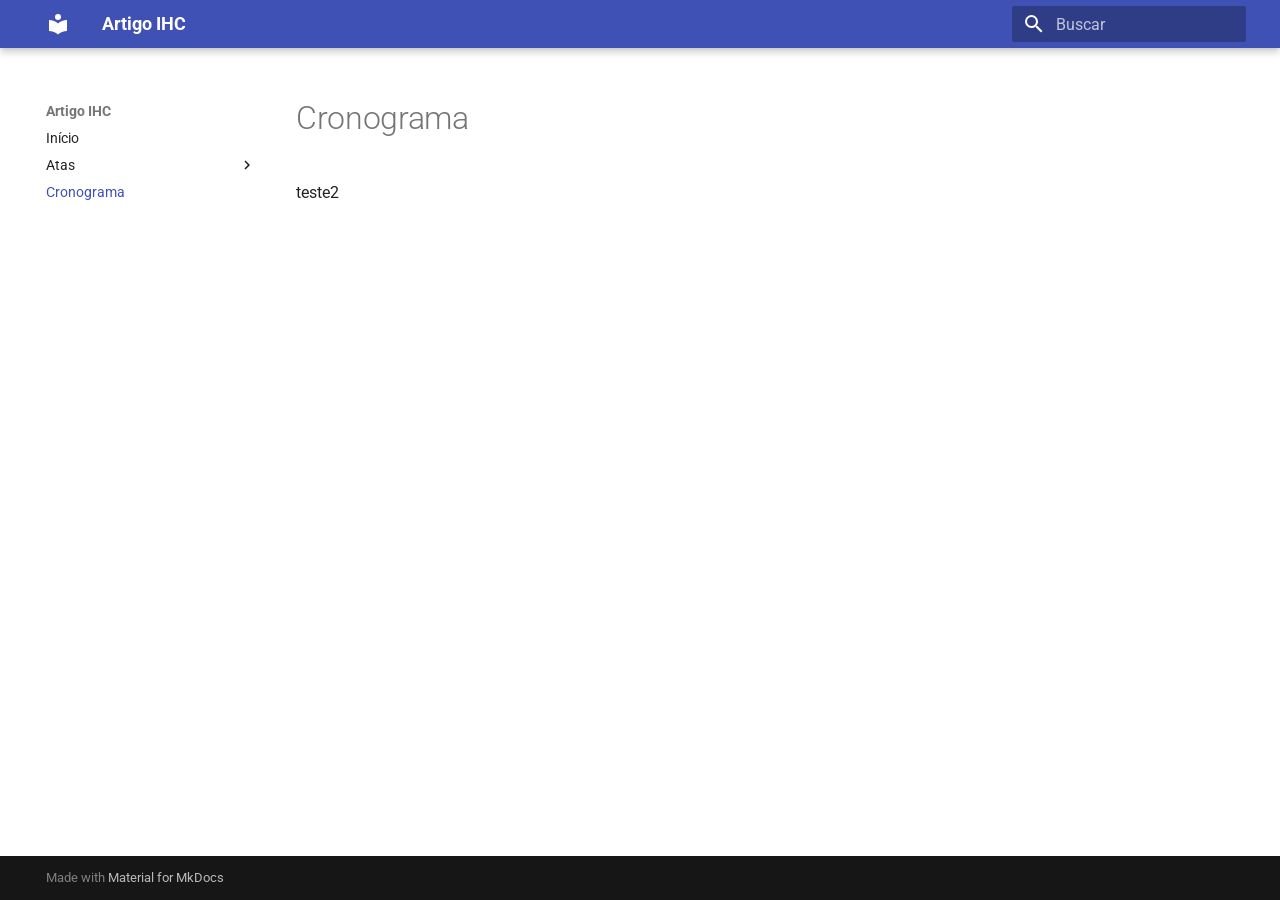
==== cronograma/index.html @ 615560b3 "Deployed ac3509b with MkDocs version: 1.6.1" ====
<!doctype html>
<html lang="pt" class="no-js">
  <head>
    
      <meta charset="utf-8">
      <meta name="viewport" content="width=device-width,initial-scale=1">
      
        <meta name="description" content="Documentação e acompanhamento do desenvolvimento do artigo">
      
      
      
      
        <link rel="prev" href="../atas/02_02/">
      
      
      
      <link rel="icon" href="../assets/images/favicon.png">
      <meta name="generator" content="mkdocs-1.6.1, mkdocs-material-9.6.21">
    
    
      
        <title>Cronograma - Artigo IHC</title>
      
    
    
      <link rel="stylesheet" href="../assets/stylesheets/main.2a3383ac.min.css">
      
        
        <link rel="stylesheet" href="../assets/stylesheets/palette.06af60db.min.css">
      
      


    
    
      
    
    
      
        
        
        <link rel="preconnect" href="https://fonts.gstatic.com" crossorigin>
        <link rel="stylesheet" href="https://fonts.googleapis.com/css?family=Roboto:300,300i,400,400i,700,700i%7CRoboto+Mono:400,400i,700,700i&display=fallback">
        <style>:root{--md-text-font:"Roboto";--md-code-font:"Roboto Mono"}</style>
      
    
    
    <script>__md_scope=new URL("..",location),__md_hash=e=>[...e].reduce(((e,_)=>(e<<5)-e+_.charCodeAt(0)),0),__md_get=(e,_=localStorage,t=__md_scope)=>JSON.parse(_.getItem(t.pathname+"."+e)),__md_set=(e,_,t=localStorage,a=__md_scope)=>{try{t.setItem(a.pathname+"."+e,JSON.stringify(_))}catch(e){}}</script>
    
      

    
    
    
  </head>
  
  
    
    
    
    
    
    <body dir="ltr" data-md-color-scheme="default" data-md-color-primary="indigo" data-md-color-accent="indigo">
  
    
    <input class="md-toggle" data-md-toggle="drawer" type="checkbox" id="__drawer" autocomplete="off">
    <input class="md-toggle" data-md-toggle="search" type="checkbox" id="__search" autocomplete="off">
    <label class="md-overlay" for="__drawer"></label>
    <div data-md-component="skip">
      
    </div>
    <div data-md-component="announce">
      
    </div>
    
    
      

  

<header class="md-header md-header--shadow" data-md-component="header">
  <nav class="md-header__inner md-grid" aria-label="Cabeçalho">
    <a href=".." title="Artigo IHC" class="md-header__button md-logo" aria-label="Artigo IHC" data-md-component="logo">
      
  
  <svg xmlns="http://www.w3.org/2000/svg" viewBox="0 0 24 24"><path d="M12 8a3 3 0 0 0 3-3 3 3 0 0 0-3-3 3 3 0 0 0-3 3 3 3 0 0 0 3 3m0 3.54C9.64 9.35 6.5 8 3 8v11c3.5 0 6.64 1.35 9 3.54 2.36-2.19 5.5-3.54 9-3.54V8c-3.5 0-6.64 1.35-9 3.54"/></svg>

    </a>
    <label class="md-header__button md-icon" for="__drawer">
      
      <svg xmlns="http://www.w3.org/2000/svg" viewBox="0 0 24 24"><path d="M3 6h18v2H3zm0 5h18v2H3zm0 5h18v2H3z"/></svg>
    </label>
    <div class="md-header__title" data-md-component="header-title">
      <div class="md-header__ellipsis">
        <div class="md-header__topic">
          <span class="md-ellipsis">
            Artigo IHC
          </span>
        </div>
        <div class="md-header__topic" data-md-component="header-topic">
          <span class="md-ellipsis">
            
              Cronograma
            
          </span>
        </div>
      </div>
    </div>
    
      
    
    
    
    
      
      
        <label class="md-header__button md-icon" for="__search">
          
          <svg xmlns="http://www.w3.org/2000/svg" viewBox="0 0 24 24"><path d="M9.5 3A6.5 6.5 0 0 1 16 9.5c0 1.61-.59 3.09-1.56 4.23l.27.27h.79l5 5-1.5 1.5-5-5v-.79l-.27-.27A6.52 6.52 0 0 1 9.5 16 6.5 6.5 0 0 1 3 9.5 6.5 6.5 0 0 1 9.5 3m0 2C7 5 5 7 5 9.5S7 14 9.5 14 14 12 14 9.5 12 5 9.5 5"/></svg>
        </label>
        <div class="md-search" data-md-component="search" role="dialog">
  <label class="md-search__overlay" for="__search"></label>
  <div class="md-search__inner" role="search">
    <form class="md-search__form" name="search">
      <input type="text" class="md-search__input" name="query" aria-label="Buscar" placeholder="Buscar" autocapitalize="off" autocorrect="off" autocomplete="off" spellcheck="false" data-md-component="search-query" required>
      <label class="md-search__icon md-icon" for="__search">
        
        <svg xmlns="http://www.w3.org/2000/svg" viewBox="0 0 24 24"><path d="M9.5 3A6.5 6.5 0 0 1 16 9.5c0 1.61-.59 3.09-1.56 4.23l.27.27h.79l5 5-1.5 1.5-5-5v-.79l-.27-.27A6.52 6.52 0 0 1 9.5 16 6.5 6.5 0 0 1 3 9.5 6.5 6.5 0 0 1 9.5 3m0 2C7 5 5 7 5 9.5S7 14 9.5 14 14 12 14 9.5 12 5 9.5 5"/></svg>
        
        <svg xmlns="http://www.w3.org/2000/svg" viewBox="0 0 24 24"><path d="M20 11v2H8l5.5 5.5-1.42 1.42L4.16 12l7.92-7.92L13.5 5.5 8 11z"/></svg>
      </label>
      <nav class="md-search__options" aria-label="Pesquisar">
        
        <button type="reset" class="md-search__icon md-icon" title="Limpar" aria-label="Limpar" tabindex="-1">
          
          <svg xmlns="http://www.w3.org/2000/svg" viewBox="0 0 24 24"><path d="M19 6.41 17.59 5 12 10.59 6.41 5 5 6.41 10.59 12 5 17.59 6.41 19 12 13.41 17.59 19 19 17.59 13.41 12z"/></svg>
        </button>
      </nav>
      
    </form>
    <div class="md-search__output">
      <div class="md-search__scrollwrap" tabindex="0" data-md-scrollfix>
        <div class="md-search-result" data-md-component="search-result">
          <div class="md-search-result__meta">
            Inicializando busca
          </div>
          <ol class="md-search-result__list" role="presentation"></ol>
        </div>
      </div>
    </div>
  </div>
</div>
      
    
    
  </nav>
  
</header>
    
    <div class="md-container" data-md-component="container">
      
      
        
          
        
      
      <main class="md-main" data-md-component="main">
        <div class="md-main__inner md-grid">
          
            
              
              <div class="md-sidebar md-sidebar--primary" data-md-component="sidebar" data-md-type="navigation" >
                <div class="md-sidebar__scrollwrap">
                  <div class="md-sidebar__inner">
                    



<nav class="md-nav md-nav--primary" aria-label="Navegação" data-md-level="0">
  <label class="md-nav__title" for="__drawer">
    <a href=".." title="Artigo IHC" class="md-nav__button md-logo" aria-label="Artigo IHC" data-md-component="logo">
      
  
  <svg xmlns="http://www.w3.org/2000/svg" viewBox="0 0 24 24"><path d="M12 8a3 3 0 0 0 3-3 3 3 0 0 0-3-3 3 3 0 0 0-3 3 3 3 0 0 0 3 3m0 3.54C9.64 9.35 6.5 8 3 8v11c3.5 0 6.64 1.35 9 3.54 2.36-2.19 5.5-3.54 9-3.54V8c-3.5 0-6.64 1.35-9 3.54"/></svg>

    </a>
    Artigo IHC
  </label>
  
  <ul class="md-nav__list" data-md-scrollfix>
    
      
      
  
  
  
  
    <li class="md-nav__item">
      <a href=".." class="md-nav__link">
        
  
  
  <span class="md-ellipsis">
    Início
    
  </span>
  

      </a>
    </li>
  

    
      
      
  
  
  
  
    
    
    
    
    
    <li class="md-nav__item md-nav__item--nested">
      
        
        
        <input class="md-nav__toggle md-toggle " type="checkbox" id="__nav_2" >
        
          
          <label class="md-nav__link" for="__nav_2" id="__nav_2_label" tabindex="0">
            
  
  
  <span class="md-ellipsis">
    Atas
    
  </span>
  

            <span class="md-nav__icon md-icon"></span>
          </label>
        
        <nav class="md-nav" data-md-level="1" aria-labelledby="__nav_2_label" aria-expanded="false">
          <label class="md-nav__title" for="__nav_2">
            <span class="md-nav__icon md-icon"></span>
            Atas
          </label>
          <ul class="md-nav__list" data-md-scrollfix>
            
              
                
  
  
  
  
    <li class="md-nav__item">
      <a href="../atas/02_02/" class="md-nav__link">
        
  
  
  <span class="md-ellipsis">
    02-02
    
  </span>
  

      </a>
    </li>
  

              
            
          </ul>
        </nav>
      
    </li>
  

    
      
      
  
  
    
  
  
  
    <li class="md-nav__item md-nav__item--active">
      
      <input class="md-nav__toggle md-toggle" type="checkbox" id="__toc">
      
      
      
      <a href="./" class="md-nav__link md-nav__link--active">
        
  
  
  <span class="md-ellipsis">
    Cronograma
    
  </span>
  

      </a>
      
    </li>
  

    
  </ul>
</nav>
                  </div>
                </div>
              </div>
            
            
              
              <div class="md-sidebar md-sidebar--secondary" data-md-component="sidebar" data-md-type="toc" >
                <div class="md-sidebar__scrollwrap">
                  <div class="md-sidebar__inner">
                    

<nav class="md-nav md-nav--secondary" aria-label="Índice">
  
  
  
  
</nav>
                  </div>
                </div>
              </div>
            
          
          
            <div class="md-content" data-md-component="content">
              <article class="md-content__inner md-typeset">
                
                  



  <h1>Cronograma</h1>

<p>teste2</p>












                
              </article>
            </div>
          
          
<script>var target=document.getElementById(location.hash.slice(1));target&&target.name&&(target.checked=target.name.startsWith("__tabbed_"))</script>
        </div>
        
      </main>
      
        <footer class="md-footer">
  
  <div class="md-footer-meta md-typeset">
    <div class="md-footer-meta__inner md-grid">
      <div class="md-copyright">
  
  
    Made with
    <a href="https://squidfunk.github.io/mkdocs-material/" target="_blank" rel="noopener">
      Material for MkDocs
    </a>
  
</div>
      
    </div>
  </div>
</footer>
      
    </div>
    <div class="md-dialog" data-md-component="dialog">
      <div class="md-dialog__inner md-typeset"></div>
    </div>
    
    
    
      
      <script id="__config" type="application/json">{"base": "..", "features": [], "search": "../assets/javascripts/workers/search.973d3a69.min.js", "tags": null, "translations": {"clipboard.copied": "Copiado para \u00e1rea de transfer\u00eancia", "clipboard.copy": "Copiar para \u00e1rea de transfer\u00eancia", "search.result.more.one": "mais 1 nesta p\u00e1gina", "search.result.more.other": "# mais nesta p\u00e1gina", "search.result.none": "Nenhum documento encontrado", "search.result.one": "1 documento encontrado", "search.result.other": "# documentos encontrados", "search.result.placeholder": "Digite para iniciar a busca", "search.result.term.missing": "Ausente", "select.version": "Selecione a vers\u00e3o"}, "version": null}</script>
    
    
      <script src="../assets/javascripts/bundle.f55a23d4.min.js"></script>
      
    
  </body>
</html>
---- assets/stylesheets/main.2a3383ac.min.css ----
@charset "UTF-8";html{-webkit-text-size-adjust:none;-moz-text-size-adjust:none;text-size-adjust:none;box-sizing:border-box}*,:after,:before{box-sizing:inherit}@media (prefers-reduced-motion){*,:after,:before{transition:none!important}}body{margin:0}a,button,input,label{-webkit-tap-highlight-color:transparent}a{color:inherit;text-decoration:none}hr{border:0;box-sizing:initial;display:block;height:.05rem;overflow:visible;padding:0}small{font-size:80%}sub,sup{line-height:1em}img{border-style:none}table{border-collapse:initial;border-spacing:0}td,th{font-weight:400;vertical-align:top}button{background:#0000;border:0;font-family:inherit;font-size:inherit;margin:0;padding:0}input{border:0;outline:none}:root{--md-primary-fg-color:#4051b5;--md-primary-fg-color--light:#5d6cc0;--md-primary-fg-color--dark:#303fa1;--md-primary-bg-color:#fff;--md-primary-bg-color--light:#ffffffb3;--md-accent-fg-color:#526cfe;--md-accent-fg-color--transparent:#526cfe1a;--md-accent-bg-color:#fff;--md-accent-bg-color--light:#ffffffb3}[data-md-color-scheme=default]{color-scheme:light}[data-md-color-scheme=default] img[src$="#gh-dark-mode-only"],[data-md-color-scheme=default] img[src$="#only-dark"]{display:none}:root,[data-md-color-scheme=default]{--md-hue:225deg;--md-default-fg-color:#000000de;--md-default-fg-color--light:#0000008a;--md-default-fg-color--lighter:#00000052;--md-default-fg-color--lightest:#00000012;--md-default-bg-color:#fff;--md-default-bg-color--light:#ffffffb3;--md-default-bg-color--lighter:#ffffff4d;--md-default-bg-color--lightest:#ffffff1f;--md-code-fg-color:#36464e;--md-code-bg-color:#f5f5f5;--md-code-hl-color:#4287ff;--md-code-hl-color--light:#4287ff1a;--md-code-hl-number-color:#d52a2a;--md-code-hl-special-color:#db1457;--md-code-hl-function-color:#a846b9;--md-code-hl-constant-color:#6e59d9;--md-code-hl-keyword-color:#3f6ec6;--md-code-hl-string-color:#1c7d4d;--md-code-hl-name-color:var(--md-code-fg-color);--md-code-hl-operator-color:var(--md-default-fg-color--light);--md-code-hl-punctuation-color:var(--md-default-fg-color--light);--md-code-hl-comment-color:var(--md-default-fg-color--light);--md-code-hl-generic-color:var(--md-default-fg-color--light);--md-code-hl-variable-color:var(--md-default-fg-color--light);--md-typeset-color:var(--md-default-fg-color);--md-typeset-a-color:var(--md-primary-fg-color);--md-typeset-del-color:#f5503d26;--md-typeset-ins-color:#0bd57026;--md-typeset-kbd-color:#fafafa;--md-typeset-kbd-accent-color:#fff;--md-typeset-kbd-border-color:#b8b8b8;--md-typeset-mark-color:#ffff0080;--md-typeset-table-color:#0000001f;--md-typeset-table-color--light:rgba(0,0,0,.035);--md-admonition-fg-color:var(--md-default-fg-color);--md-admonition-bg-color:var(--md-default-bg-color);--md-warning-fg-color:#000000de;--md-warning-bg-color:#ff9;--md-footer-fg-color:#fff;--md-footer-fg-color--light:#ffffffb3;--md-footer-fg-color--lighter:#ffffff73;--md-footer-bg-color:#000000de;--md-footer-bg-color--dark:#00000052;--md-shadow-z1:0 0.2rem 0.5rem #0000000d,0 0 0.05rem #0000001a;--md-shadow-z2:0 0.2rem 0.5rem #0000001a,0 0 0.05rem #00000040;--md-shadow-z3:0 0.2rem 0.5rem #0003,0 0 0.05rem #00000059}.md-icon svg{fill:currentcolor;display:block;height:1.2rem;width:1.2rem}body{-webkit-font-smoothing:antialiased;-moz-osx-font-smoothing:grayscale;--md-text-font-family:var(--md-text-font,_),-apple-system,BlinkMacSystemFont,Helvetica,Arial,sans-serif;--md-code-font-family:var(--md-code-font,_),SFMono-Regular,Consolas,Menlo,monospace}aside,body,input{font-feature-settings:"kern","liga";color:var(--md-typeset-color);font-family:var(--md-text-font-family)}code,kbd,pre{font-feature-settings:"kern";font-family:var(--md-code-font-family)}:root{--md-typeset-table-sort-icon:url('data:image/svg+xml;charset=utf-8,<svg xmlns="http://www.w3.org/2000/svg" viewBox="0 0 24 24"><path d="m18 21-4-4h3V7h-3l4-4 4 4h-3v10h3M2 19v-2h10v2M2 13v-2h7v2M2 7V5h4v2z"/></svg>');--md-typeset-table-sort-icon--asc:url('data:image/svg+xml;charset=utf-8,<svg xmlns="http://www.w3.org/2000/svg" viewBox="0 0 24 24"><path d="M19 17h3l-4 4-4-4h3V3h2M2 17h10v2H2M6 5v2H2V5m0 6h7v2H2z"/></svg>');--md-typeset-table-sort-icon--desc:url('data:image/svg+xml;charset=utf-8,<svg xmlns="http://www.w3.org/2000/svg" viewBox="0 0 24 24"><path d="M19 7h3l-4-4-4 4h3v14h2M2 17h10v2H2M6 5v2H2V5m0 6h7v2H2z"/></svg>')}.md-typeset{-webkit-print-color-adjust:exact;color-adjust:exact;font-size:.8rem;line-height:1.6;overflow-wrap:break-word}@media print{.md-typeset{font-size:.68rem}}.md-typeset blockquote,.md-typeset dl,.md-typeset figure,.md-typeset ol,.md-typeset pre,.md-typeset ul{margin-bottom:1em;margin-top:1em}.md-typeset h1{color:var(--md-default-fg-color--light);font-size:2em;line-height:1.3;margin:0 0 1.25em}.md-typeset h1,.md-typeset h2{font-weight:300;letter-spacing:-.01em}.md-typeset h2{font-size:1.5625em;line-height:1.4;margin:1.6em 0 .64em}.md-typeset h3{font-size:1.25em;font-weight:400;letter-spacing:-.01em;line-height:1.5;margin:1.6em 0 .8em}.md-typeset h2+h3{margin-top:.8em}.md-typeset h4{font-weight:700;letter-spacing:-.01em;margin:1em 0}.md-typeset h5,.md-typeset h6{color:var(--md-default-fg-color--light);font-size:.8em;font-weight:700;letter-spacing:-.01em;margin:1.25em 0}.md-typeset h5{text-transform:uppercase}.md-typeset h5 code{text-transform:none}.md-typeset hr{border-bottom:.05rem solid var(--md-default-fg-color--lightest);display:flow-root;margin:1.5em 0}.md-typeset a{color:var(--md-typeset-a-color);word-break:break-word}.md-typeset a,.md-typeset a:before{transition:color 125ms}.md-typeset a:focus,.md-typeset a:hover{color:var(--md-accent-fg-color)}.md-typeset a:focus code,.md-typeset a:hover code{background-color:var(--md-accent-fg-color--transparent)}.md-typeset a code{color:currentcolor;transition:background-color 125ms}.md-typeset a.focus-visible{outline-color:var(--md-accent-fg-color);outline-offset:.2rem}.md-typeset code,.md-typeset kbd,.md-typeset pre{color:var(--md-code-fg-color);direction:ltr;font-variant-ligatures:none}@media print{.md-typeset code,.md-typeset kbd,.md-typeset pre{white-space:pre-wrap}}.md-typeset code{background-color:var(--md-code-bg-color);border-radius:.1rem;-webkit-box-decoration-break:clone;box-decoration-break:clone;font-size:.85em;padding:0 .2941176471em;word-break:break-word}.md-typeset code:not(.focus-visible){-webkit-tap-highlight-color:transparent;outline:none}.md-typeset pre{display:flow-root;line-height:1.4;position:relative}.md-typeset pre>code{-webkit-box-decoration-break:slice;box-decoration-break:slice;box-shadow:none;display:block;margin:0;outline-color:var(--md-accent-fg-color);overflow:auto;padding:.7720588235em 1.1764705882em;scrollbar-color:var(--md-default-fg-color--lighter) #0000;scrollbar-width:thin;touch-action:auto;word-break:normal}.md-typeset pre>code:hover{scrollbar-color:var(--md-accent-fg-color) #0000}.md-typeset pre>code::-webkit-scrollbar{height:.2rem;width:.2rem}.md-typeset pre>code::-webkit-scrollbar-thumb{background-color:var(--md-default-fg-color--lighter)}.md-typeset pre>code::-webkit-scrollbar-thumb:hover{background-color:var(--md-accent-fg-color)}.md-typeset kbd{background-color:var(--md-typeset-kbd-color);border-radius:.1rem;box-shadow:0 .1rem 0 .05rem var(--md-typeset-kbd-border-color),0 .1rem 0 var(--md-typeset-kbd-border-color),0 -.1rem .2rem var(--md-typeset-kbd-accent-color) inset;color:var(--md-default-fg-color);display:inline-block;font-size:.75em;padding:0 .6666666667em;vertical-align:text-top;word-break:break-word}.md-typeset mark{background-color:var(--md-typeset-mark-color);-webkit-box-decoration-break:clone;box-decoration-break:clone;color:inherit;word-break:break-word}.md-typeset abbr{border-bottom:.05rem dotted var(--md-default-fg-color--light);cursor:help;text-decoration:none}.md-typeset small{opacity:.75}[dir=ltr] .md-typeset sub,[dir=ltr] .md-typeset sup{margin-left:.078125em}[dir=rtl] .md-typeset sub,[dir=rtl] .md-typeset sup{margin-right:.078125em}[dir=ltr] .md-typeset blockquote{padding-left:.6rem}[dir=rtl] .md-typeset blockquote{padding-right:.6rem}[dir=ltr] .md-typeset blockquote{border-left:.2rem solid var(--md-default-fg-color--lighter)}[dir=rtl] .md-typeset blockquote{border-right:.2rem solid var(--md-default-fg-color--lighter)}.md-typeset blockquote{color:var(--md-default-fg-color--light);margin-left:0;margin-right:0}.md-typeset ul{list-style-type:disc}.md-typeset ul[type]{list-style-type:revert-layer}[dir=ltr] .md-typeset ol,[dir=ltr] .md-typeset ul{margin-left:.625em}[dir=rtl] .md-typeset ol,[dir=rtl] .md-typeset ul{margin-right:.625em}.md-typeset ol,.md-typeset ul{padding:0}.md-typeset ol:not([hidden]),.md-typeset ul:not([hidden]){display:flow-root}.md-typeset ol ol,.md-typeset ul ol{list-style-type:lower-alpha}.md-typeset ol ol ol,.md-typeset ul ol ol{list-style-type:lower-roman}.md-typeset ol ol ol ol,.md-typeset ul ol ol ol{list-style-type:upper-alpha}.md-typeset ol ol ol ol ol,.md-typeset ul ol ol ol ol{list-style-type:upper-roman}.md-typeset ol[type],.md-typeset ul[type]{list-style-type:revert-layer}[dir=ltr] .md-typeset ol li,[dir=ltr] .md-typeset ul li{margin-left:1.25em}[dir=rtl] .md-typeset ol li,[dir=rtl] .md-typeset ul li{margin-right:1.25em}.md-typeset ol li,.md-typeset ul li{margin-bottom:.5em}.md-typeset ol li blockquote,.md-typeset ol li p,.md-typeset ul li blockquote,.md-typeset ul li p{margin:.5em 0}.md-typeset ol li:last-child,.md-typeset ul li:last-child{margin-bottom:0}[dir=ltr] .md-typeset ol li ol,[dir=ltr] .md-typeset ol li ul,[dir=ltr] .md-typeset ul li ol,[dir=ltr] .md-typeset ul li ul{margin-left:.625em}[dir=rtl] .md-typeset ol li ol,[dir=rtl] .md-typeset ol li ul,[dir=rtl] .md-typeset ul li ol,[dir=rtl] .md-typeset ul li ul{margin-right:.625em}.md-typeset ol li ol,.md-typeset ol li ul,.md-typeset ul li ol,.md-typeset ul li ul{margin-bottom:.5em;margin-top:.5em}[dir=ltr] .md-typeset dd{margin-left:1.875em}[dir=rtl] .md-typeset dd{margin-right:1.875em}.md-typeset dd{margin-bottom:1.5em;margin-top:1em}.md-typeset img,.md-typeset svg,.md-typeset video{height:auto;max-width:100%}.md-typeset img[align=left]{margin:1em 1em 1em 0}.md-typeset img[align=right]{margin:1em 0 1em 1em}.md-typeset img[align]:only-child{margin-top:0}.md-typeset figure{display:flow-root;margin:1em auto;max-width:100%;text-align:center;width:-moz-fit-content;width:fit-content}.md-typeset figure img{display:block;margin:0 auto}.md-typeset figcaption{font-style:italic;margin:1em auto;max-width:24rem}.md-typeset iframe{max-width:100%}.md-typeset table:not([class]){background-color:var(--md-default-bg-color);border:.05rem solid var(--md-typeset-table-color);border-radius:.1rem;display:inline-block;font-size:.64rem;max-width:100%;overflow:auto;touch-action:auto}@media print{.md-typeset table:not([class]){display:table}}.md-typeset table:not([class])+*{margin-top:1.5em}.md-typeset table:not([class]) td>:first-child,.md-typeset table:not([class]) th>:first-child{margin-top:0}.md-typeset table:not([class]) td>:last-child,.md-typeset table:not([class]) th>:last-child{margin-bottom:0}.md-typeset table:not([class]) td:not([align]),.md-typeset table:not([class]) th:not([align]){text-align:left}[dir=rtl] .md-typeset table:not([class]) td:not([align]),[dir=rtl] .md-typeset table:not([class]) th:not([align]){text-align:right}.md-typeset table:not([class]) th{font-weight:700;min-width:5rem;padding:.9375em 1.25em;vertical-align:top}.md-typeset table:not([class]) td{border-top:.05rem solid var(--md-typeset-table-color);padding:.9375em 1.25em;vertical-align:top}.md-typeset table:not([class]) tbody tr{transition:background-color 125ms}.md-typeset table:not([class]) tbody tr:hover{background-color:var(--md-typeset-table-color--light);box-shadow:0 .05rem 0 var(--md-default-bg-color) inset}.md-typeset table:not([class]) a{word-break:normal}.md-typeset table th[role=columnheader]{cursor:pointer}[dir=ltr] .md-typeset table th[role=columnheader]:after{margin-left:.5em}[dir=rtl] .md-typeset table th[role=columnheader]:after{margin-right:.5em}.md-typeset table th[role=columnheader]:after{content:"";display:inline-block;height:1.2em;-webkit-mask-image:var(--md-typeset-table-sort-icon);mask-image:var(--md-typeset-table-sort-icon);-webkit-mask-repeat:no-repeat;mask-repeat:no-repeat;-webkit-mask-size:contain;mask-size:contain;transition:background-color 125ms;vertical-align:text-bottom;width:1.2em}.md-typeset table th[role=columnheader]:hover:after{background-color:var(--md-default-fg-color--lighter)}.md-typeset table th[role=columnheader][aria-sort=ascending]:after{background-color:var(--md-default-fg-color--light);-webkit-mask-image:var(--md-typeset-table-sort-icon--asc);mask-image:var(--md-typeset-table-sort-icon--asc)}.md-typeset table th[role=columnheader][aria-sort=descending]:after{background-color:var(--md-default-fg-color--light);-webkit-mask-image:var(--md-typeset-table-sort-icon--desc);mask-image:var(--md-typeset-table-sort-icon--desc)}.md-typeset__scrollwrap{margin:1em -.8rem;overflow-x:auto;touch-action:auto}.md-typeset__table{display:inline-block;margin-bottom:.5em;padding:0 .8rem}@media print{.md-typeset__table{display:block}}html .md-typeset__table table{display:table;margin:0;overflow:hidden;width:100%}@media screen and (max-width:44.984375em){.md-content__inner>pre{margin:1em -.8rem}.md-content__inner>pre code{border-radius:0}}.md-typeset .md-author{border-radius:100%;display:block;flex-shrink:0;height:1.6rem;overflow:hidden;position:relative;transition:color 125ms,transform 125ms;width:1.6rem}.md-typeset .md-author img{display:block}.md-typeset .md-author--more{background:var(--md-default-fg-color--lightest);color:var(--md-default-fg-color--lighter);font-size:.6rem;font-weight:700;line-height:1.6rem;text-align:center}.md-typeset .md-author--long{height:2.4rem;width:2.4rem}.md-typeset a.md-author{transform:scale(1)}.md-typeset a.md-author img{border-radius:100%;filter:grayscale(100%) opacity(75%);transition:filter 125ms}.md-typeset a.md-author:focus,.md-typeset a.md-author:hover{transform:scale(1.1);z-index:1}.md-typeset a.md-author:focus img,.md-typeset a.md-author:hover img{filter:grayscale(0)}.md-banner{background-color:var(--md-footer-bg-color);color:var(--md-footer-fg-color);overflow:auto}@media print{.md-banner{display:none}}.md-banner--warning{background-color:var(--md-warning-bg-color);color:var(--md-warning-fg-color)}.md-banner__inner{font-size:.7rem;margin:.6rem auto;padding:0 .8rem}[dir=ltr] .md-banner__button{float:right}[dir=rtl] .md-banner__button{float:left}.md-banner__button{color:inherit;cursor:pointer;transition:opacity .25s}.no-js .md-banner__button{display:none}.md-banner__button:hover{opacity:.7}html{font-size:125%;height:100%;overflow-x:hidden}@media screen and (min-width:100em){html{font-size:137.5%}}@media screen and (min-width:125em){html{font-size:150%}}body{background-color:var(--md-default-bg-color);display:flex;flex-direction:column;font-size:.5rem;min-height:100%;position:relative;width:100%}@media print{body{display:block}}@media screen and (max-width:59.984375em){body[data-md-scrolllock]{position:fixed}}.md-grid{margin-left:auto;margin-right:auto;max-width:61rem}.md-container{display:flex;flex-direction:column;flex-grow:1}@media print{.md-container{display:block}}.md-main{flex-grow:1}.md-main__inner{display:flex;height:100%;margin-top:1.5rem}.md-ellipsis{overflow:hidden;text-overflow:ellipsis}.md-toggle{display:none}.md-option{height:0;opacity:0;position:absolute;width:0}.md-option:checked+label:not([hidden]){display:block}.md-option.focus-visible+label{outline-color:var(--md-accent-fg-color);outline-style:auto}.md-skip{background-color:var(--md-default-fg-color);border-radius:.1rem;color:var(--md-default-bg-color);font-size:.64rem;margin:.5rem;opacity:0;outline-color:var(--md-accent-fg-color);padding:.3rem .5rem;position:fixed;transform:translateY(.4rem);z-index:-1}.md-skip:focus{opacity:1;transform:translateY(0);transition:transform .25s cubic-bezier(.4,0,.2,1),opacity 175ms 75ms;z-index:10}@page{margin:25mm}:root{--md-clipboard-icon:url('data:image/svg+xml;charset=utf-8,<svg xmlns="http://www.w3.org/2000/svg" viewBox="0 0 24 24"><path d="M19 21H8V7h11m0-2H8a2 2 0 0 0-2 2v14a2 2 0 0 0 2 2h11a2 2 0 0 0 2-2V7a2 2 0 0 0-2-2m-3-4H4a2 2 0 0 0-2 2v14h2V3h12z"/></svg>')}.md-clipboard{border-radius:.1rem;color:var(--md-default-fg-color--lightest);cursor:pointer;height:1.5em;outline-color:var(--md-accent-fg-color);outline-offset:.1rem;position:absolute;right:.5em;top:.5em;transition:color .25s;width:1.5em;z-index:1}@media print{.md-clipboard{display:none}}.md-clipboard:not(.focus-visible){-webkit-tap-highlight-color:transparent;outline:none}:hover>.md-clipboard{color:var(--md-default-fg-color--light)}.md-clipboard:focus,.md-clipboard:hover{color:var(--md-accent-fg-color)}.md-clipboard:after{background-color:currentcolor;content:"";display:block;height:1.125em;margin:0 auto;-webkit-mask-image:var(--md-clipboard-icon);mask-image:var(--md-clipboard-icon);-webkit-mask-position:center;mask-position:center;-webkit-mask-repeat:no-repeat;mask-repeat:no-repeat;-webkit-mask-size:contain;mask-size:contain;width:1.125em}.md-clipboard--inline{cursor:pointer}.md-clipboard--inline code{transition:color .25s,background-color .25s}.md-clipboard--inline:focus code,.md-clipboard--inline:hover code{background-color:var(--md-accent-fg-color--transparent);color:var(--md-accent-fg-color)}.md-typeset .md-code__content{display:grid}@keyframes consent{0%{opacity:0;transform:translateY(100%)}to{opacity:1;transform:translateY(0)}}@keyframes overlay{0%{opacity:0}to{opacity:1}}.md-consent__overlay{animation:overlay .25s both;-webkit-backdrop-filter:blur(.1rem);backdrop-filter:blur(.1rem);background-color:#0000008a;height:100%;opacity:1;position:fixed;top:0;width:100%;z-index:5}.md-consent__inner{animation:consent .5s cubic-bezier(.1,.7,.1,1) both;background-color:var(--md-default-bg-color);border:0;border-radius:.1rem;bottom:0;box-shadow:0 0 .2rem #0000001a,0 .2rem .4rem #0003;max-height:100%;overflow:auto;padding:0;position:fixed;width:100%;z-index:5}.md-consent__form{padding:.8rem}.md-consent__settings{display:none;margin:1em 0}input:checked+.md-consent__settings{display:block}.md-consent__controls{margin-bottom:.8rem}.md-typeset .md-consent__controls .md-button{display:inline}@media screen and (max-width:44.984375em){.md-typeset .md-consent__controls .md-button{display:block;margin-top:.4rem;text-align:center;width:100%}}.md-consent label{cursor:pointer}.md-content{flex-grow:1;min-width:0}.md-content__inner{margin:0 .8rem 1.2rem;padding-top:.6rem}@media screen and (min-width:76.25em){[dir=ltr] .md-sidebar--primary:not([hidden])~.md-content>.md-content__inner{margin-left:1.2rem}[dir=ltr] .md-sidebar--secondary:not([hidden])~.md-content>.md-content__inner,[dir=rtl] .md-sidebar--primary:not([hidden])~.md-content>.md-content__inner{margin-right:1.2rem}[dir=rtl] .md-sidebar--secondary:not([hidden])~.md-content>.md-content__inner{margin-left:1.2rem}}.md-content__inner:before{content:"";display:block;height:.4rem}.md-content__inner>:last-child{margin-bottom:0}[dir=ltr] .md-content__button{float:right}[dir=rtl] .md-content__button{float:left}[dir=ltr] .md-content__button{margin-left:.4rem}[dir=rtl] .md-content__button{margin-right:.4rem}.md-content__button{margin:.4rem 0;padding:0}@media print{.md-content__button{display:none}}.md-typeset .md-content__button{color:var(--md-default-fg-color--lighter)}.md-content__button svg{display:inline;vertical-align:top}[dir=rtl] .md-content__button svg{transform:scaleX(-1)}[dir=ltr] .md-dialog{right:.8rem}[dir=rtl] .md-dialog{left:.8rem}.md-dialog{background-color:var(--md-default-fg-color);border-radius:.1rem;bottom:.8rem;box-shadow:var(--md-shadow-z3);min-width:11.1rem;opacity:0;padding:.4rem .6rem;pointer-events:none;position:fixed;transform:translateY(100%);transition:transform 0ms .4s,opacity .4s;z-index:4}@media print{.md-dialog{display:none}}.md-dialog--active{opacity:1;pointer-events:auto;transform:translateY(0);transition:transform .4s cubic-bezier(.075,.85,.175,1),opacity .4s}.md-dialog__inner{color:var(--md-default-bg-color);font-size:.7rem}.md-feedback{margin:2em 0 1em;text-align:center}.md-feedback fieldset{border:none;margin:0;padding:0}.md-feedback__title{font-weight:700;margin:1em auto}.md-feedback__inner{position:relative}.md-feedback__list{display:flex;flex-wrap:wrap;place-content:baseline center;position:relative}.md-feedback__list:hover .md-icon:not(:disabled){color:var(--md-default-fg-color--lighter)}:disabled .md-feedback__list{min-height:1.8rem}.md-feedback__icon{color:var(--md-default-fg-color--light);cursor:pointer;flex-shrink:0;margin:0 .1rem;transition:color 125ms}.md-feedback__icon:not(:disabled).md-icon:hover{color:var(--md-accent-fg-color)}.md-feedback__icon:disabled{color:var(--md-default-fg-color--lightest);pointer-events:none}.md-feedback__note{opacity:0;position:relative;transform:translateY(.4rem);transition:transform .4s cubic-bezier(.1,.7,.1,1),opacity .15s}.md-feedback__note>*{margin:0 auto;max-width:16rem}:disabled .md-feedback__note{opacity:1;transform:translateY(0)}@media print{.md-feedback{display:none}}.md-footer{background-color:var(--md-footer-bg-color);color:var(--md-footer-fg-color)}@media print{.md-footer{display:none}}.md-footer__inner{justify-content:space-between;overflow:auto;padding:.2rem}.md-footer__inner:not([hidden]){display:flex}.md-footer__link{align-items:end;display:flex;flex-grow:0.01;margin-bottom:.4rem;margin-top:1rem;max-width:100%;outline-color:var(--md-accent-fg-color);overflow:hidden;transition:opacity .25s}.md-footer__link:focus,.md-footer__link:hover{opacity:.7}[dir=rtl] .md-footer__link svg{transform:scaleX(-1)}@media screen and (max-width:44.984375em){.md-footer__link--prev{flex-shrink:0}.md-footer__link--prev .md-footer__title{display:none}}[dir=ltr] .md-footer__link--next{margin-left:auto}[dir=rtl] .md-footer__link--next{margin-right:auto}.md-footer__link--next{text-align:right}[dir=rtl] .md-footer__link--next{text-align:left}.md-footer__title{flex-grow:1;font-size:.9rem;margin-bottom:.7rem;max-width:calc(100% - 2.4rem);padding:0 1rem;white-space:nowrap}.md-footer__button{margin:.2rem;padding:.4rem}.md-footer__direction{font-size:.64rem;opacity:.7}.md-footer-meta{background-color:var(--md-footer-bg-color--dark)}.md-footer-meta__inner{display:flex;flex-wrap:wrap;justify-content:space-between;padding:.2rem}html .md-footer-meta.md-typeset a{color:var(--md-footer-fg-color--light)}html .md-footer-meta.md-typeset a:focus,html .md-footer-meta.md-typeset a:hover{color:var(--md-footer-fg-color)}.md-copyright{color:var(--md-footer-fg-color--lighter);font-size:.64rem;margin:auto .6rem;padding:.4rem 0;width:100%}@media screen and (min-width:45em){.md-copyright{width:auto}}.md-copyright__highlight{color:var(--md-footer-fg-color--light)}.md-social{display:inline-flex;gap:.2rem;margin:0 .4rem;padding:.2rem 0 .6rem}@media screen and (min-width:45em){.md-social{padding:.6rem 0}}.md-social__link{display:inline-block;height:1.6rem;text-align:center;width:1.6rem}.md-social__link:before{line-height:1.9}.md-social__link svg{fill:currentcolor;max-height:.8rem;vertical-align:-25%}.md-typeset .md-button{border:.1rem solid;border-radius:.1rem;color:var(--md-primary-fg-color);cursor:pointer;display:inline-block;font-weight:700;padding:.625em 2em;transition:color 125ms,background-color 125ms,border-color 125ms}.md-typeset .md-button--primary{background-color:var(--md-primary-fg-color);border-color:var(--md-primary-fg-color);color:var(--md-primary-bg-color)}.md-typeset .md-button:focus,.md-typeset .md-button:hover{background-color:var(--md-accent-fg-color);border-color:var(--md-accent-fg-color);color:var(--md-accent-bg-color)}[dir=ltr] .md-typeset .md-input{border-top-left-radius:.1rem}[dir=ltr] .md-typeset .md-input,[dir=rtl] .md-typeset .md-input{border-top-right-radius:.1rem}[dir=rtl] .md-typeset .md-input{border-top-left-radius:.1rem}.md-typeset .md-input{border-bottom:.1rem solid var(--md-default-fg-color--lighter);box-shadow:var(--md-shadow-z1);font-size:.8rem;height:1.8rem;padding:0 .6rem;transition:border .25s,box-shadow .25s}.md-typeset .md-input:focus,.md-typeset .md-input:hover{border-bottom-color:var(--md-accent-fg-color);box-shadow:var(--md-shadow-z2)}.md-typeset .md-input--stretch{width:100%}.md-header{background-color:var(--md-primary-fg-color);box-shadow:0 0 .2rem #0000,0 .2rem .4rem #0000;color:var(--md-primary-bg-color);display:block;left:0;position:sticky;right:0;top:0;z-index:4}@media print{.md-header{display:none}}.md-header[hidden]{transform:translateY(-100%);transition:transform .25s cubic-bezier(.8,0,.6,1),box-shadow .25s}.md-header--shadow{box-shadow:0 0 .2rem #0000001a,0 .2rem .4rem #0003;transition:transform .25s cubic-bezier(.1,.7,.1,1),box-shadow .25s}.md-header__inner{align-items:center;display:flex;padding:0 .2rem}.md-header__button{color:currentcolor;cursor:pointer;margin:.2rem;outline-color:var(--md-accent-fg-color);padding:.4rem;position:relative;transition:opacity .25s;vertical-align:middle;z-index:1}.md-header__button:hover{opacity:.7}.md-header__button:not([hidden]){display:inline-block}.md-header__button:not(.focus-visible){-webkit-tap-highlight-color:transparent;outline:none}.md-header__button.md-logo{margin:.2rem;padding:.4rem}@media screen and (max-width:76.234375em){.md-header__button.md-logo{display:none}}.md-header__button.md-logo img,.md-header__button.md-logo svg{fill:currentcolor;display:block;height:1.2rem;width:auto}@media screen and (min-width:60em){.md-header__button[for=__search]{display:none}}.no-js .md-header__button[for=__search]{display:none}[dir=rtl] .md-header__button[for=__search] svg{transform:scaleX(-1)}@media screen and (min-width:76.25em){.md-header__button[for=__drawer]{display:none}}.md-header__topic{display:flex;max-width:100%;position:absolute;transition:transform .4s cubic-bezier(.1,.7,.1,1),opacity .15s;white-space:nowrap}.md-header__topic+.md-header__topic{opacity:0;pointer-events:none;transform:translateX(1.25rem);transition:transform .4s cubic-bezier(1,.7,.1,.1),opacity .15s;z-index:-1}[dir=rtl] .md-header__topic+.md-header__topic{transform:translateX(-1.25rem)}.md-header__topic:first-child{font-weight:700}[dir=ltr] .md-header__title{margin-left:1rem;margin-right:.4rem}[dir=rtl] .md-header__title{margin-left:.4rem;margin-right:1rem}.md-header__title{flex-grow:1;font-size:.9rem;height:2.4rem;line-height:2.4rem}.md-header__title--active .md-header__topic{opacity:0;pointer-events:none;transform:translateX(-1.25rem);transition:transform .4s cubic-bezier(1,.7,.1,.1),opacity .15s;z-index:-1}[dir=rtl] .md-header__title--active .md-header__topic{transform:translateX(1.25rem)}.md-header__title--active .md-header__topic+.md-header__topic{opacity:1;pointer-events:auto;transform:translateX(0);transition:transform .4s cubic-bezier(.1,.7,.1,1),opacity .15s;z-index:0}.md-header__title>.md-header__ellipsis{height:100%;position:relative;width:100%}.md-header__option{display:flex;flex-shrink:0;max-width:100%;transition:max-width 0ms .25s,opacity .25s .25s;white-space:nowrap}[data-md-toggle=search]:checked~.md-header .md-header__option{max-width:0;opacity:0;transition:max-width 0ms,opacity 0ms}.md-header__option>input{bottom:0}.md-header__source{display:none}@media screen and (min-width:60em){[dir=ltr] .md-header__source{margin-left:1rem}[dir=rtl] .md-header__source{margin-right:1rem}.md-header__source{display:block;max-width:11.7rem;width:11.7rem}}@media screen and (min-width:76.25em){[dir=ltr] .md-header__source{margin-left:1.4rem}[dir=rtl] .md-header__source{margin-right:1.4rem}}.md-meta{color:var(--md-default-fg-color--light);font-size:.7rem;line-height:1.3}.md-meta__list{display:inline-flex;flex-wrap:wrap;list-style:none;margin:0;padding:0}.md-meta__item:not(:last-child):after{content:"·";margin-left:.2rem;margin-right:.2rem}.md-meta__link{color:var(--md-typeset-a-color)}.md-meta__link:focus,.md-meta__link:hover{color:var(--md-accent-fg-color)}.md-draft{background-color:#ff1744;border-radius:.125em;color:#fff;display:inline-block;font-weight:700;padding-left:.5714285714em;padding-right:.5714285714em}:root{--md-nav-icon--prev:url('data:image/svg+xml;charset=utf-8,<svg xmlns="http://www.w3.org/2000/svg" viewBox="0 0 24 24"><path d="M20 11v2H8l5.5 5.5-1.42 1.42L4.16 12l7.92-7.92L13.5 5.5 8 11z"/></svg>');--md-nav-icon--next:url('data:image/svg+xml;charset=utf-8,<svg xmlns="http://www.w3.org/2000/svg" viewBox="0 0 24 24"><path d="M8.59 16.58 13.17 12 8.59 7.41 10 6l6 6-6 6z"/></svg>');--md-toc-icon:url('data:image/svg+xml;charset=utf-8,<svg xmlns="http://www.w3.org/2000/svg" viewBox="0 0 24 24"><path d="M3 9h14V7H3zm0 4h14v-2H3zm0 4h14v-2H3zm16 0h2v-2h-2zm0-10v2h2V7zm0 6h2v-2h-2z"/></svg>')}.md-nav{font-size:.7rem;line-height:1.3}.md-nav__title{color:var(--md-default-fg-color--light);display:block;font-weight:700;overflow:hidden;padding:0 .6rem;text-overflow:ellipsis}.md-nav__title .md-nav__button{display:none}.md-nav__title .md-nav__button img{height:100%;width:auto}.md-nav__title .md-nav__button.md-logo img,.md-nav__title .md-nav__button.md-logo svg{fill:currentcolor;display:block;height:2.4rem;max-width:100%;object-fit:contain;width:auto}.md-nav__list{list-style:none;margin:0;padding:0}.md-nav__link{align-items:flex-start;display:flex;gap:.4rem;margin-top:.625em;scroll-snap-align:start;transition:color 125ms}.md-nav__link--passed{color:var(--md-default-fg-color--light)}.md-nav__item .md-nav__link--active,.md-nav__item .md-nav__link--active code{color:var(--md-typeset-a-color)}.md-nav__link .md-ellipsis{position:relative}[dir=ltr] .md-nav__link .md-icon:last-child{margin-left:auto}[dir=rtl] .md-nav__link .md-icon:last-child{margin-right:auto}.md-nav__link svg{fill:currentcolor;flex-shrink:0;height:1.3em;position:relative}.md-nav__link[for]:focus,.md-nav__link[for]:hover,.md-nav__link[href]:focus,.md-nav__link[href]:hover{color:var(--md-accent-fg-color);cursor:pointer}.md-nav__link.focus-visible{outline-color:var(--md-accent-fg-color);outline-offset:.2rem}.md-nav--primary .md-nav__link[for=__toc]{display:none}.md-nav--primary .md-nav__link[for=__toc] .md-icon:after{background-color:currentcolor;display:block;height:100%;-webkit-mask-image:var(--md-toc-icon);mask-image:var(--md-toc-icon);width:100%}.md-nav--primary .md-nav__link[for=__toc]~.md-nav{display:none}.md-nav__container>.md-nav__link{margin-top:0}.md-nav__container>.md-nav__link:first-child{flex-grow:1;min-width:0}.md-nav__icon{flex-shrink:0}.md-nav__source{display:none}@media screen and (max-width:76.234375em){.md-nav--primary,.md-nav--primary .md-nav{background-color:var(--md-default-bg-color);display:flex;flex-direction:column;height:100%;left:0;position:absolute;right:0;top:0;z-index:1}.md-nav--primary .md-nav__item,.md-nav--primary .md-nav__title{font-size:.8rem;line-height:1.5}.md-nav--primary .md-nav__title{background-color:var(--md-default-fg-color--lightest);color:var(--md-default-fg-color--light);cursor:pointer;height:5.6rem;line-height:2.4rem;padding:3rem .8rem .2rem;position:relative;white-space:nowrap}[dir=ltr] .md-nav--primary .md-nav__title .md-nav__icon{left:.4rem}[dir=rtl] .md-nav--primary .md-nav__title .md-nav__icon{right:.4rem}.md-nav--primary .md-nav__title .md-nav__icon{display:block;height:1.2rem;margin:.2rem;position:absolute;top:.4rem;width:1.2rem}.md-nav--primary .md-nav__title .md-nav__icon:after{background-color:currentcolor;content:"";display:block;height:100%;-webkit-mask-image:var(--md-nav-icon--prev);mask-image:var(--md-nav-icon--prev);-webkit-mask-position:center;mask-position:center;-webkit-mask-repeat:no-repeat;mask-repeat:no-repeat;-webkit-mask-size:contain;mask-size:contain;width:100%}.md-nav--primary .md-nav__title~.md-nav__list{background-color:var(--md-default-bg-color);box-shadow:0 .05rem 0 var(--md-default-fg-color--lightest) inset;overflow-y:auto;scroll-snap-type:y mandatory;touch-action:pan-y}.md-nav--primary .md-nav__title~.md-nav__list>:first-child{border-top:0}.md-nav--primary .md-nav__title[for=__drawer]{background-color:var(--md-primary-fg-color);color:var(--md-primary-bg-color);font-weight:700}.md-nav--primary .md-nav__title .md-logo{display:block;left:.2rem;margin:.2rem;padding:.4rem;position:absolute;right:.2rem;top:.2rem}.md-nav--primary .md-nav__list{flex:1}.md-nav--primary .md-nav__item{border-top:.05rem solid var(--md-default-fg-color--lightest)}.md-nav--primary .md-nav__item--active>.md-nav__link{color:var(--md-typeset-a-color)}.md-nav--primary .md-nav__item--active>.md-nav__link:focus,.md-nav--primary .md-nav__item--active>.md-nav__link:hover{color:var(--md-accent-fg-color)}.md-nav--primary .md-nav__link{margin-top:0;padding:.6rem .8rem}.md-nav--primary .md-nav__link svg{margin-top:.1em}.md-nav--primary .md-nav__link>.md-nav__link{padding:0}[dir=ltr] .md-nav--primary .md-nav__link .md-nav__icon{margin-right:-.2rem}[dir=rtl] .md-nav--primary .md-nav__link .md-nav__icon{margin-left:-.2rem}.md-nav--primary .md-nav__link .md-nav__icon{font-size:1.2rem;height:1.2rem;width:1.2rem}.md-nav--primary .md-nav__link .md-nav__icon:after{background-color:currentcolor;content:"";display:block;height:100%;-webkit-mask-image:var(--md-nav-icon--next);mask-image:var(--md-nav-icon--next);-webkit-mask-position:center;mask-position:center;-webkit-mask-repeat:no-repeat;mask-repeat:no-repeat;-webkit-mask-size:contain;mask-size:contain;width:100%}[dir=rtl] .md-nav--primary .md-nav__icon:after{transform:scale(-1)}.md-nav--primary .md-nav--secondary .md-nav{background-color:initial;position:static}[dir=ltr] .md-nav--primary .md-nav--secondary .md-nav .md-nav__link{padding-left:1.4rem}[dir=rtl] .md-nav--primary .md-nav--secondary .md-nav .md-nav__link{padding-right:1.4rem}[dir=ltr] .md-nav--primary .md-nav--secondary .md-nav .md-nav .md-nav__link{padding-left:2rem}[dir=rtl] .md-nav--primary .md-nav--secondary .md-nav .md-nav .md-nav__link{padding-right:2rem}[dir=ltr] .md-nav--primary .md-nav--secondary .md-nav .md-nav .md-nav .md-nav__link{padding-left:2.6rem}[dir=rtl] .md-nav--primary .md-nav--secondary .md-nav .md-nav .md-nav .md-nav__link{padding-right:2.6rem}[dir=ltr] .md-nav--primary .md-nav--secondary .md-nav .md-nav .md-nav .md-nav .md-nav__link{padding-left:3.2rem}[dir=rtl] .md-nav--primary .md-nav--secondary .md-nav .md-nav .md-nav .md-nav .md-nav__link{padding-right:3.2rem}.md-nav--secondary{background-color:initial}.md-nav__toggle~.md-nav{display:flex;opacity:0;transform:translateX(100%);transition:transform .25s cubic-bezier(.8,0,.6,1),opacity 125ms 50ms}[dir=rtl] .md-nav__toggle~.md-nav{transform:translateX(-100%)}.md-nav__toggle:checked~.md-nav{opacity:1;transform:translateX(0);transition:transform .25s cubic-bezier(.4,0,.2,1),opacity 125ms 125ms}.md-nav__toggle:checked~.md-nav>.md-nav__list{-webkit-backface-visibility:hidden;backface-visibility:hidden}}@media screen and (max-width:59.984375em){.md-nav--primary .md-nav__link[for=__toc]{display:flex}.md-nav--primary .md-nav__link[for=__toc] .md-icon:after{content:""}.md-nav--primary .md-nav__link[for=__toc]+.md-nav__link{display:none}.md-nav--primary .md-nav__link[for=__toc]~.md-nav{display:flex}.md-nav__source{background-color:var(--md-primary-fg-color--dark);color:var(--md-primary-bg-color);display:block;padding:0 .2rem}}@media screen and (min-width:60em) and (max-width:76.234375em){.md-nav--integrated .md-nav__link[for=__toc]{display:flex}.md-nav--integrated .md-nav__link[for=__toc] .md-icon:after{content:""}.md-nav--integrated .md-nav__link[for=__toc]+.md-nav__link{display:none}.md-nav--integrated .md-nav__link[for=__toc]~.md-nav{display:flex}}@media screen and (min-width:60em){.md-nav{margin-bottom:-.4rem}.md-nav--secondary .md-nav__title{background:var(--md-default-bg-color);box-shadow:0 0 .4rem .4rem var(--md-default-bg-color);position:sticky;top:0;z-index:1}.md-nav--secondary .md-nav__title[for=__toc]{scroll-snap-align:start}.md-nav--secondary .md-nav__title .md-nav__icon{display:none}[dir=ltr] .md-nav--secondary .md-nav__list{padding-left:.6rem}[dir=rtl] .md-nav--secondary .md-nav__list{padding-right:.6rem}.md-nav--secondary .md-nav__list{padding-bottom:.4rem}[dir=ltr] .md-nav--secondary .md-nav__item>.md-nav__link{margin-right:.4rem}[dir=rtl] .md-nav--secondary .md-nav__item>.md-nav__link{margin-left:.4rem}}@media screen and (min-width:76.25em){.md-nav{margin-bottom:-.4rem;transition:max-height .25s cubic-bezier(.86,0,.07,1)}.md-nav--primary .md-nav__title{background:var(--md-default-bg-color);box-shadow:0 0 .4rem .4rem var(--md-default-bg-color);position:sticky;top:0;z-index:1}.md-nav--primary .md-nav__title[for=__drawer]{scroll-snap-align:start}.md-nav--primary .md-nav__title .md-nav__icon{display:none}[dir=ltr] .md-nav--primary .md-nav__list{padding-left:.6rem}[dir=rtl] .md-nav--primary .md-nav__list{padding-right:.6rem}.md-nav--primary .md-nav__list{padding-bottom:.4rem}[dir=ltr] .md-nav--primary .md-nav__item>.md-nav__link{margin-right:.4rem}[dir=rtl] .md-nav--primary .md-nav__item>.md-nav__link{margin-left:.4rem}.md-nav__toggle~.md-nav{display:grid;grid-template-rows:minmax(.4rem,0fr);opacity:0;transition:grid-template-rows .25s cubic-bezier(.86,0,.07,1),opacity .25s,visibility 0ms .25s;visibility:collapse}.md-nav__toggle~.md-nav>.md-nav__list{overflow:hidden}.md-nav__toggle.md-toggle--indeterminate~.md-nav,.md-nav__toggle:checked~.md-nav{grid-template-rows:minmax(.4rem,1fr);opacity:1;transition:grid-template-rows .25s cubic-bezier(.86,0,.07,1),opacity .15s .1s,visibility 0ms;visibility:visible}.md-nav__toggle.md-toggle--indeterminate~.md-nav{transition:none}.md-nav__item--nested>.md-nav>.md-nav__title{display:none}.md-nav__item--section{display:block;margin:1.25em 0}.md-nav__item--section:last-child{margin-bottom:0}.md-nav__item--section>.md-nav__link{font-weight:700}.md-nav__item--section>.md-nav__link[for]{color:var(--md-default-fg-color--light)}.md-nav__item--section>.md-nav__link:not(.md-nav__container){pointer-events:none}.md-nav__item--section>.md-nav__link .md-icon,.md-nav__item--section>.md-nav__link>[for]{display:none}[dir=ltr] .md-nav__item--section>.md-nav{margin-left:-.6rem}[dir=rtl] .md-nav__item--section>.md-nav{margin-right:-.6rem}.md-nav__item--section>.md-nav{display:block;opacity:1;visibility:visible}.md-nav__item--section>.md-nav>.md-nav__list>.md-nav__item{padding:0}.md-nav__icon{border-radius:100%;height:.9rem;transition:background-color .25s;width:.9rem}.md-nav__icon:hover{background-color:var(--md-accent-fg-color--transparent)}.md-nav__icon:after{background-color:currentcolor;border-radius:100%;content:"";display:inline-block;height:100%;-webkit-mask-image:var(--md-nav-icon--next);mask-image:var(--md-nav-icon--next);-webkit-mask-position:center;mask-position:center;-webkit-mask-repeat:no-repeat;mask-repeat:no-repeat;-webkit-mask-size:contain;mask-size:contain;transition:transform .25s;vertical-align:-.1rem;width:100%}[dir=rtl] .md-nav__icon:after{transform:rotate(180deg)}.md-nav__item--nested .md-nav__toggle:checked~.md-nav__link .md-nav__icon:after,.md-nav__item--nested .md-toggle--indeterminate~.md-nav__link .md-nav__icon:after{transform:rotate(90deg)}.md-nav--lifted>.md-nav__list>.md-nav__item,.md-nav--lifted>.md-nav__title{display:none}.md-nav--lifted>.md-nav__list>.md-nav__item--active{display:block}.md-nav--lifted>.md-nav__list>.md-nav__item--active>.md-nav__link{background:var(--md-default-bg-color);box-shadow:0 0 .4rem .4rem var(--md-default-bg-color);margin-top:0;position:sticky;top:0;z-index:1}.md-nav--lifted>.md-nav__list>.md-nav__item--active>.md-nav__link:not(.md-nav__container){pointer-events:none}.md-nav--lifted>.md-nav__list>.md-nav__item--active.md-nav__item--section{margin:0}[dir=ltr] .md-nav--lifted>.md-nav__list>.md-nav__item>.md-nav:not(.md-nav--secondary){margin-left:-.6rem}[dir=rtl] .md-nav--lifted>.md-nav__list>.md-nav__item>.md-nav:not(.md-nav--secondary){margin-right:-.6rem}.md-nav--lifted>.md-nav__list>.md-nav__item>[for]{color:var(--md-default-fg-color--light)}.md-nav--lifted .md-nav[data-md-level="1"]{grid-template-rows:minmax(.4rem,1fr);opacity:1;visibility:visible}[dir=ltr] .md-nav--integrated>.md-nav__list>.md-nav__item--active .md-nav--secondary{border-left:.05rem solid var(--md-primary-fg-color)}[dir=rtl] .md-nav--integrated>.md-nav__list>.md-nav__item--active .md-nav--secondary{border-right:.05rem solid var(--md-primary-fg-color)}.md-nav--integrated>.md-nav__list>.md-nav__item--active .md-nav--secondary{display:block;margin-bottom:1.25em;opacity:1;visibility:visible}.md-nav--integrated>.md-nav__list>.md-nav__item--active .md-nav--secondary>.md-nav__list{overflow:visible;padding-bottom:0}.md-nav--integrated>.md-nav__list>.md-nav__item--active .md-nav--secondary>.md-nav__title{display:none}}.md-pagination{font-size:.8rem;font-weight:700;gap:.4rem}.md-pagination,.md-pagination>*{align-items:center;display:flex;justify-content:center}.md-pagination>*{border-radius:.2rem;height:1.8rem;min-width:1.8rem;text-align:center}.md-pagination__current{background-color:var(--md-default-fg-color--lightest);color:var(--md-default-fg-color--light)}.md-pagination__link{transition:color 125ms,background-color 125ms}.md-pagination__link:focus,.md-pagination__link:hover{background-color:var(--md-accent-fg-color--transparent);color:var(--md-accent-fg-color)}.md-pagination__link:focus svg,.md-pagination__link:hover svg{color:var(--md-accent-fg-color)}.md-pagination__link.focus-visible{outline-color:var(--md-accent-fg-color);outline-offset:.2rem}.md-pagination__link svg{fill:currentcolor;color:var(--md-default-fg-color--lighter);display:block;max-height:100%;width:1.2rem}.md-post__back{border-bottom:.05rem solid var(--md-default-fg-color--lightest);margin-bottom:1.2rem;padding-bottom:1.2rem}@media screen and (max-width:76.234375em){.md-post__back{display:none}}[dir=rtl] .md-post__back svg{transform:scaleX(-1)}.md-post__authors{display:flex;flex-direction:column;gap:.6rem;margin:0 .6rem 1.2rem}.md-post .md-post__meta a{transition:color 125ms}.md-post .md-post__meta a:focus,.md-post .md-post__meta a:hover{color:var(--md-accent-fg-color)}.md-post__title{color:var(--md-default-fg-color--light);font-weight:700}.md-post--excerpt{margin-bottom:3.2rem}.md-post--excerpt .md-post__header{align-items:center;display:flex;gap:.6rem;min-height:1.6rem}.md-post--excerpt .md-post__authors{align-items:center;display:inline-flex;flex-direction:row;gap:.2rem;margin:0;min-height:2.4rem}[dir=ltr] .md-post--excerpt .md-post__meta .md-meta__list{margin-right:.4rem}[dir=rtl] .md-post--excerpt .md-post__meta .md-meta__list{margin-left:.4rem}.md-post--excerpt .md-post__content>:first-child{--md-scroll-margin:6rem;margin-top:0}.md-post>.md-nav--secondary{margin:1em 0}.md-profile{align-items:center;display:flex;font-size:.7rem;gap:.6rem;line-height:1.4;width:100%}.md-profile__description{flex-grow:1}.md-content--post{display:flex}@media screen and (max-width:76.234375em){.md-content--post{flex-flow:column-reverse}}.md-content--post>.md-content__inner{flex-grow:1;min-width:0}@media screen and (min-width:76.25em){[dir=ltr] .md-content--post>.md-content__inner{margin-left:1.2rem}[dir=rtl] .md-content--post>.md-content__inner{margin-right:1.2rem}}@media screen and (max-width:76.234375em){.md-sidebar.md-sidebar--post{padding:0;position:static;width:100%}.md-sidebar.md-sidebar--post .md-sidebar__scrollwrap{overflow:visible}.md-sidebar.md-sidebar--post .md-sidebar__inner{padding:0}.md-sidebar.md-sidebar--post .md-post__meta{margin-left:.6rem;margin-right:.6rem}.md-sidebar.md-sidebar--post .md-nav__item{border:none;display:inline}.md-sidebar.md-sidebar--post .md-nav__list{display:inline-flex;flex-wrap:wrap;gap:.6rem;padding-bottom:.6rem;padding-top:.6rem}.md-sidebar.md-sidebar--post .md-nav__link{padding:0}.md-sidebar.md-sidebar--post .md-nav{height:auto;margin-bottom:0;position:static}}:root{--md-progress-value:0;--md-progress-delay:400ms}.md-progress{background:var(--md-primary-bg-color);height:.075rem;opacity:min(clamp(0,var(--md-progress-value),1),clamp(0,100 - var(--md-progress-value),1));position:fixed;top:0;transform:scaleX(calc(var(--md-progress-value)*1%));transform-origin:left;transition:transform .5s cubic-bezier(.19,1,.22,1),opacity .25s var(--md-progress-delay);width:100%;z-index:4}:root{--md-search-result-icon:url('data:image/svg+xml;charset=utf-8,<svg xmlns="http://www.w3.org/2000/svg" viewBox="0 0 24 24"><path d="M14 2H6a2 2 0 0 0-2 2v16a2 2 0 0 0 2 2h7c-.41-.25-.8-.56-1.14-.9-.33-.33-.61-.7-.86-1.1H6V4h7v5h5v1.18c.71.16 1.39.43 2 .82V8zm6.31 16.9c1.33-2.11.69-4.9-1.4-6.22-2.11-1.33-4.91-.68-6.22 1.4-1.34 2.11-.69 4.89 1.4 6.22 1.46.93 3.32.93 4.79.02L22 23.39 23.39 22zm-3.81.1a2.5 2.5 0 0 1-2.5-2.5 2.5 2.5 0 0 1 2.5-2.5 2.5 2.5 0 0 1 2.5 2.5 2.5 2.5 0 0 1-2.5 2.5"/></svg>')}.md-search{position:relative}@media screen and (min-width:60em){.md-search{padding:.2rem 0}}.no-js .md-search{display:none}.md-search__overlay{opacity:0;z-index:1}@media screen and (max-width:59.984375em){[dir=ltr] .md-search__overlay{left:-2.2rem}[dir=rtl] .md-search__overlay{right:-2.2rem}.md-search__overlay{background-color:var(--md-default-bg-color);border-radius:1rem;height:2rem;overflow:hidden;pointer-events:none;position:absolute;top:-1rem;transform-origin:center;transition:transform .3s .1s,opacity .2s .2s;width:2rem}[data-md-toggle=search]:checked~.md-header .md-search__overlay{opacity:1;transition:transform .4s,opacity .1s}}@media screen and (min-width:60em){[dir=ltr] .md-search__overlay{left:0}[dir=rtl] .md-search__overlay{right:0}.md-search__overlay{background-color:#0000008a;cursor:pointer;height:0;position:fixed;top:0;transition:width 0ms .25s,height 0ms .25s,opacity .25s;width:0}[data-md-toggle=search]:checked~.md-header .md-search__overlay{height:200vh;opacity:1;transition:width 0ms,height 0ms,opacity .25s;width:100%}}@media screen and (max-width:29.984375em){[data-md-toggle=search]:checked~.md-header .md-search__overlay{transform:scale(45)}}@media screen and (min-width:30em) and (max-width:44.984375em){[data-md-toggle=search]:checked~.md-header .md-search__overlay{transform:scale(60)}}@media screen and (min-width:45em) and (max-width:59.984375em){[data-md-toggle=search]:checked~.md-header .md-search__overlay{transform:scale(75)}}.md-search__inner{-webkit-backface-visibility:hidden;backface-visibility:hidden}@media screen and (max-width:59.984375em){[dir=ltr] .md-search__inner{left:0}[dir=rtl] .md-search__inner{right:0}.md-search__inner{height:0;opacity:0;overflow:hidden;position:fixed;top:0;transform:translateX(5%);transition:width 0ms .3s,height 0ms .3s,transform .15s cubic-bezier(.4,0,.2,1) .15s,opacity .15s .15s;width:0;z-index:2}[dir=rtl] .md-search__inner{transform:translateX(-5%)}[data-md-toggle=search]:checked~.md-header .md-search__inner{height:100%;opacity:1;transform:translateX(0);transition:width 0ms 0ms,height 0ms 0ms,transform .15s cubic-bezier(.1,.7,.1,1) .15s,opacity .15s .15s;width:100%}}@media screen and (min-width:60em){[dir=ltr] .md-search__inner{float:right}[dir=rtl] .md-search__inner{float:left}.md-search__inner{padding:.1rem 0;position:relative;transition:width .25s cubic-bezier(.1,.7,.1,1);width:11.7rem}}@media screen and (min-width:60em) and (max-width:76.234375em){[data-md-toggle=search]:checked~.md-header .md-search__inner{width:23.4rem}}@media screen and (min-width:76.25em){[data-md-toggle=search]:checked~.md-header .md-search__inner{width:34.4rem}}.md-search__form{background-color:var(--md-default-bg-color);box-shadow:0 0 .6rem #0000;height:2.4rem;position:relative;transition:color .25s,background-color .25s;z-index:2}@media screen and (min-width:60em){.md-search__form{background-color:#00000042;border-radius:.1rem;height:1.8rem}.md-search__form:hover{background-color:#ffffff1f}}[data-md-toggle=search]:checked~.md-header .md-search__form{background-color:var(--md-default-bg-color);border-radius:.1rem .1rem 0 0;box-shadow:0 0 .6rem #00000012;color:var(--md-default-fg-color)}[dir=ltr] .md-search__input{padding-left:3.6rem;padding-right:2.2rem}[dir=rtl] .md-search__input{padding-left:2.2rem;padding-right:3.6rem}.md-search__input{background:#0000;font-size:.9rem;height:100%;position:relative;text-overflow:ellipsis;width:100%;z-index:2}.md-search__input::placeholder{transition:color .25s}.md-search__input::placeholder,.md-search__input~.md-search__icon{color:var(--md-default-fg-color--light)}.md-search__input::-ms-clear{display:none}@media screen and (max-width:59.984375em){.md-search__input{font-size:.9rem;height:2.4rem;width:100%}}@media screen and (min-width:60em){[dir=ltr] .md-search__input{padding-left:2.2rem}[dir=rtl] .md-search__input{padding-right:2.2rem}.md-search__input{color:inherit;font-size:.8rem}.md-search__input::placeholder{color:var(--md-primary-bg-color--light)}.md-search__input+.md-search__icon{color:var(--md-primary-bg-color)}[data-md-toggle=search]:checked~.md-header .md-search__input{text-overflow:clip}[data-md-toggle=search]:checked~.md-header .md-search__input+.md-search__icon{color:var(--md-default-fg-color--light)}[data-md-toggle=search]:checked~.md-header .md-search__input::placeholder{color:#0000}}.md-search__icon{cursor:pointer;display:inline-block;height:1.2rem;transition:color .25s,opacity .25s;width:1.2rem}.md-search__icon:hover{opacity:.7}[dir=ltr] .md-search__icon[for=__search]{left:.5rem}[dir=rtl] .md-search__icon[for=__search]{right:.5rem}.md-search__icon[for=__search]{position:absolute;top:.3rem;z-index:2}[dir=rtl] .md-search__icon[for=__search] svg{transform:scaleX(-1)}@media screen and (max-width:59.984375em){[dir=ltr] .md-search__icon[for=__search]{left:.8rem}[dir=rtl] .md-search__icon[for=__search]{right:.8rem}.md-search__icon[for=__search]{top:.6rem}.md-search__icon[for=__search] svg:first-child{display:none}}@media screen and (min-width:60em){.md-search__icon[for=__search]{pointer-events:none}.md-search__icon[for=__search] svg:last-child{display:none}}[dir=ltr] .md-search__options{right:.5rem}[dir=rtl] .md-search__options{left:.5rem}.md-search__options{pointer-events:none;position:absolute;top:.3rem;z-index:2}@media screen and (max-width:59.984375em){[dir=ltr] .md-search__options{right:.8rem}[dir=rtl] .md-search__options{left:.8rem}.md-search__options{top:.6rem}}[dir=ltr] .md-search__options>.md-icon{margin-left:.2rem}[dir=rtl] .md-search__options>.md-icon{margin-right:.2rem}.md-search__options>.md-icon{color:var(--md-default-fg-color--light);opacity:0;transform:scale(.75);transition:transform .15s cubic-bezier(.1,.7,.1,1),opacity .15s}.md-search__options>.md-icon:not(.focus-visible){-webkit-tap-highlight-color:transparent;outline:none}[data-md-toggle=search]:checked~.md-header .md-search__input:valid~.md-search__options>.md-icon{opacity:1;pointer-events:auto;transform:scale(1)}[data-md-toggle=search]:checked~.md-header .md-search__input:valid~.md-search__options>.md-icon:hover{opacity:.7}[dir=ltr] .md-search__suggest{padding-left:3.6rem;padding-right:2.2rem}[dir=rtl] .md-search__suggest{padding-left:2.2rem;padding-right:3.6rem}.md-search__suggest{align-items:center;color:var(--md-default-fg-color--lighter);display:flex;font-size:.9rem;height:100%;opacity:0;position:absolute;top:0;transition:opacity 50ms;white-space:nowrap;width:100%}@media screen and (min-width:60em){[dir=ltr] .md-search__suggest{padding-left:2.2rem}[dir=rtl] .md-search__suggest{padding-right:2.2rem}.md-search__suggest{font-size:.8rem}}[data-md-toggle=search]:checked~.md-header .md-search__suggest{opacity:1;transition:opacity .3s .1s}[dir=ltr] .md-search__output{border-bottom-left-radius:.1rem}[dir=ltr] .md-search__output,[dir=rtl] .md-search__output{border-bottom-right-radius:.1rem}[dir=rtl] .md-search__output{border-bottom-left-radius:.1rem}.md-search__output{overflow:hidden;position:absolute;width:100%;z-index:1}@media screen and (max-width:59.984375em){.md-search__output{bottom:0;top:2.4rem}}@media screen and (min-width:60em){.md-search__output{opacity:0;top:1.9rem;transition:opacity .4s}[data-md-toggle=search]:checked~.md-header .md-search__output{box-shadow:var(--md-shadow-z3);opacity:1}}.md-search__scrollwrap{-webkit-backface-visibility:hidden;backface-visibility:hidden;background-color:var(--md-default-bg-color);height:100%;overflow-y:auto;touch-action:pan-y}@media (-webkit-max-device-pixel-ratio:1),(max-resolution:1dppx){.md-search__scrollwrap{transform:translateZ(0)}}@media screen and (min-width:60em) and (max-width:76.234375em){.md-search__scrollwrap{width:23.4rem}}@media screen and (min-width:76.25em){.md-search__scrollwrap{width:34.4rem}}@media screen and (min-width:60em){.md-search__scrollwrap{max-height:0;scrollbar-color:var(--md-default-fg-color--lighter) #0000;scrollbar-width:thin}[data-md-toggle=search]:checked~.md-header .md-search__scrollwrap{max-height:75vh}.md-search__scrollwrap:hover{scrollbar-color:var(--md-accent-fg-color) #0000}.md-search__scrollwrap::-webkit-scrollbar{height:.2rem;width:.2rem}.md-search__scrollwrap::-webkit-scrollbar-thumb{background-color:var(--md-default-fg-color--lighter)}.md-search__scrollwrap::-webkit-scrollbar-thumb:hover{background-color:var(--md-accent-fg-color)}}.md-search-result{color:var(--md-default-fg-color);word-break:break-word}.md-search-result__meta{background-color:var(--md-default-fg-color--lightest);color:var(--md-default-fg-color--light);font-size:.64rem;line-height:1.8rem;padding:0 .8rem;scroll-snap-align:start}@media screen and (min-width:60em){[dir=ltr] .md-search-result__meta{padding-left:2.2rem}[dir=rtl] .md-search-result__meta{padding-right:2.2rem}}.md-search-result__list{list-style:none;margin:0;padding:0;-webkit-user-select:none;user-select:none}.md-search-result__item{box-shadow:0 -.05rem var(--md-default-fg-color--lightest)}.md-search-result__item:first-child{box-shadow:none}.md-search-result__link{display:block;outline:none;scroll-snap-align:start;transition:background-color .25s}.md-search-result__link:focus,.md-search-result__link:hover{background-color:var(--md-accent-fg-color--transparent)}.md-search-result__link:last-child p:last-child{margin-bottom:.6rem}.md-search-result__more>summary{cursor:pointer;display:block;outline:none;position:sticky;scroll-snap-align:start;top:0;z-index:1}.md-search-result__more>summary::marker{display:none}.md-search-result__more>summary::-webkit-details-marker{display:none}.md-search-result__more>summary>div{color:var(--md-typeset-a-color);font-size:.64rem;padding:.75em .8rem;transition:color .25s,background-color .25s}@media screen and (min-width:60em){[dir=ltr] .md-search-result__more>summary>div{padding-left:2.2rem}[dir=rtl] .md-search-result__more>summary>div{padding-right:2.2rem}}.md-search-result__more>summary:focus>div,.md-search-result__more>summary:hover>div{background-color:var(--md-accent-fg-color--transparent);color:var(--md-accent-fg-color)}.md-search-result__more[open]>summary{background-color:var(--md-default-bg-color)}.md-search-result__article{overflow:hidden;padding:0 .8rem;position:relative}@media screen and (min-width:60em){[dir=ltr] .md-search-result__article{padding-left:2.2rem}[dir=rtl] .md-search-result__article{padding-right:2.2rem}}[dir=ltr] .md-search-result__icon{left:0}[dir=rtl] .md-search-result__icon{right:0}.md-search-result__icon{color:var(--md-default-fg-color--light);height:1.2rem;margin:.5rem;position:absolute;width:1.2rem}@media screen and (max-width:59.984375em){.md-search-result__icon{display:none}}.md-search-result__icon:after{background-color:currentcolor;content:"";display:inline-block;height:100%;-webkit-mask-image:var(--md-search-result-icon);mask-image:var(--md-search-result-icon);-webkit-mask-position:center;mask-position:center;-webkit-mask-repeat:no-repeat;mask-repeat:no-repeat;-webkit-mask-size:contain;mask-size:contain;width:100%}[dir=rtl] .md-search-result__icon:after{transform:scaleX(-1)}.md-search-result .md-typeset{color:var(--md-default-fg-color--light);font-size:.64rem;line-height:1.6}.md-search-result .md-typeset h1{color:var(--md-default-fg-color);font-size:.8rem;font-weight:400;line-height:1.4;margin:.55rem 0}.md-search-result .md-typeset h1 mark{text-decoration:none}.md-search-result .md-typeset h2{color:var(--md-default-fg-color);font-size:.64rem;font-weight:700;line-height:1.6;margin:.5em 0}.md-search-result .md-typeset h2 mark{text-decoration:none}.md-search-result__terms{color:var(--md-default-fg-color);display:block;font-size:.64rem;font-style:italic;margin:.5em 0}.md-search-result mark{background-color:initial;color:var(--md-accent-fg-color);text-decoration:underline}.md-select{position:relative;z-index:1}.md-select__inner{background-color:var(--md-default-bg-color);border-radius:.1rem;box-shadow:var(--md-shadow-z2);color:var(--md-default-fg-color);left:50%;margin-top:.2rem;max-height:0;opacity:0;position:absolute;top:calc(100% - .2rem);transform:translate3d(-50%,.3rem,0);transition:transform .25s 375ms,opacity .25s .25s,max-height 0ms .5s}.md-select:focus-within .md-select__inner,.md-select:hover .md-select__inner{max-height:10rem;opacity:1;transform:translate3d(-50%,0,0);transition:transform .25s cubic-bezier(.1,.7,.1,1),opacity .25s,max-height 0ms}.md-select__inner:after{border-bottom:.2rem solid #0000;border-bottom-color:var(--md-default-bg-color);border-left:.2rem solid #0000;border-right:.2rem solid #0000;border-top:0;content:"";height:0;left:50%;margin-left:-.2rem;margin-top:-.2rem;position:absolute;top:0;width:0}.md-select__list{border-radius:.1rem;font-size:.8rem;list-style-type:none;margin:0;max-height:inherit;overflow:auto;padding:0}.md-select__item{line-height:1.8rem}[dir=ltr] .md-select__link{padding-left:.6rem;padding-right:1.2rem}[dir=rtl] .md-select__link{padding-left:1.2rem;padding-right:.6rem}.md-select__link{cursor:pointer;display:block;outline:none;scroll-snap-align:start;transition:background-color .25s,color .25s;width:100%}.md-select__link:focus,.md-select__link:hover{color:var(--md-accent-fg-color)}.md-select__link:focus{background-color:var(--md-default-fg-color--lightest)}.md-sidebar{align-self:flex-start;flex-shrink:0;padding:1.2rem 0;position:sticky;top:2.4rem;width:12.1rem}@media print{.md-sidebar{display:none}}@media screen and (max-width:76.234375em){[dir=ltr] .md-sidebar--primary{left:-12.1rem}[dir=rtl] .md-sidebar--primary{right:-12.1rem}.md-sidebar--primary{background-color:var(--md-default-bg-color);display:block;height:100%;position:fixed;top:0;transform:translateX(0);transition:transform .25s cubic-bezier(.4,0,.2,1),box-shadow .25s;width:12.1rem;z-index:5}[data-md-toggle=drawer]:checked~.md-container .md-sidebar--primary{box-shadow:var(--md-shadow-z3);transform:translateX(12.1rem)}[dir=rtl] [data-md-toggle=drawer]:checked~.md-container .md-sidebar--primary{transform:translateX(-12.1rem)}.md-sidebar--primary .md-sidebar__scrollwrap{bottom:0;left:0;margin:0;overflow:hidden;position:absolute;right:0;scroll-snap-type:none;top:0}}@media screen and (min-width:76.25em){.md-sidebar{height:0}.no-js .md-sidebar{height:auto}.md-header--lifted~.md-container .md-sidebar{top:4.8rem}}.md-sidebar--secondary{display:none;order:2}@media screen and (min-width:60em){.md-sidebar--secondary{height:0}.no-js .md-sidebar--secondary{height:auto}.md-sidebar--secondary:not([hidden]){display:block}.md-sidebar--secondary .md-sidebar__scrollwrap{touch-action:pan-y}}.md-sidebar__scrollwrap{-webkit-backface-visibility:hidden;backface-visibility:hidden;margin:0 .2rem;overflow-y:auto;scrollbar-color:var(--md-default-fg-color--lighter) #0000}@media screen and (min-width:60em){.md-sidebar__scrollwrap{scrollbar-gutter:stable;scrollbar-width:thin}}.md-sidebar__scrollwrap::-webkit-scrollbar{height:.2rem;width:.2rem}.md-sidebar__scrollwrap:focus-within,.md-sidebar__scrollwrap:hover{scrollbar-color:var(--md-accent-fg-color) #0000}.md-sidebar__scrollwrap:focus-within::-webkit-scrollbar-thumb,.md-sidebar__scrollwrap:hover::-webkit-scrollbar-thumb{background-color:var(--md-default-fg-color--lighter)}.md-sidebar__scrollwrap:focus-within::-webkit-scrollbar-thumb:hover,.md-sidebar__scrollwrap:hover::-webkit-scrollbar-thumb:hover{background-color:var(--md-accent-fg-color)}@supports selector(::-webkit-scrollbar){.md-sidebar__scrollwrap{scrollbar-gutter:auto}[dir=ltr] .md-sidebar__inner{padding-right:calc(100% - 11.5rem)}[dir=rtl] .md-sidebar__inner{padding-left:calc(100% - 11.5rem)}}@media screen and (max-width:76.234375em){.md-overlay{background-color:#0000008a;height:0;opacity:0;position:fixed;top:0;transition:width 0ms .25s,height 0ms .25s,opacity .25s;width:0;z-index:5}[data-md-toggle=drawer]:checked~.md-overlay{height:100%;opacity:1;transition:width 0ms,height 0ms,opacity .25s;width:100%}}@keyframes facts{0%{height:0}to{height:.65rem}}@keyframes fact{0%{opacity:0;transform:translateY(100%)}50%{opacity:0}to{opacity:1;transform:translateY(0)}}:root{--md-source-forks-icon:url('data:image/svg+xml;charset=utf-8,<svg xmlns="http://www.w3.org/2000/svg" viewBox="0 0 16 16"><path d="M5 5.372v.878c0 .414.336.75.75.75h4.5a.75.75 0 0 0 .75-.75v-.878a2.25 2.25 0 1 1 1.5 0v.878a2.25 2.25 0 0 1-2.25 2.25h-1.5v2.128a2.251 2.251 0 1 1-1.5 0V8.5h-1.5A2.25 2.25 0 0 1 3.5 6.25v-.878a2.25 2.25 0 1 1 1.5 0M5 3.25a.75.75 0 1 0-1.5 0 .75.75 0 0 0 1.5 0m6.75.75a.75.75 0 1 0 0-1.5.75.75 0 0 0 0 1.5m-3 8.75a.75.75 0 1 0-1.5 0 .75.75 0 0 0 1.5 0"/></svg>');--md-source-repositories-icon:url('data:image/svg+xml;charset=utf-8,<svg xmlns="http://www.w3.org/2000/svg" viewBox="0 0 16 16"><path d="M2 2.5A2.5 2.5 0 0 1 4.5 0h8.75a.75.75 0 0 1 .75.75v12.5a.75.75 0 0 1-.75.75h-2.5a.75.75 0 0 1 0-1.5h1.75v-2h-8a1 1 0 0 0-.714 1.7.75.75 0 1 1-1.072 1.05A2.5 2.5 0 0 1 2 11.5Zm10.5-1h-8a1 1 0 0 0-1 1v6.708A2.5 2.5 0 0 1 4.5 9h8ZM5 12.25a.25.25 0 0 1 .25-.25h3.5a.25.25 0 0 1 .25.25v3.25a.25.25 0 0 1-.4.2l-1.45-1.087a.25.25 0 0 0-.3 0L5.4 15.7a.25.25 0 0 1-.4-.2Z"/></svg>');--md-source-stars-icon:url('data:image/svg+xml;charset=utf-8,<svg xmlns="http://www.w3.org/2000/svg" viewBox="0 0 16 16"><path d="M8 .25a.75.75 0 0 1 .673.418l1.882 3.815 4.21.612a.75.75 0 0 1 .416 1.279l-3.046 2.97.719 4.192a.751.751 0 0 1-1.088.791L8 12.347l-3.766 1.98a.75.75 0 0 1-1.088-.79l.72-4.194L.818 6.374a.75.75 0 0 1 .416-1.28l4.21-.611L7.327.668A.75.75 0 0 1 8 .25m0 2.445L6.615 5.5a.75.75 0 0 1-.564.41l-3.097.45 2.24 2.184a.75.75 0 0 1 .216.664l-.528 3.084 2.769-1.456a.75.75 0 0 1 .698 0l2.77 1.456-.53-3.084a.75.75 0 0 1 .216-.664l2.24-2.183-3.096-.45a.75.75 0 0 1-.564-.41z"/></svg>');--md-source-version-icon:url('data:image/svg+xml;charset=utf-8,<svg xmlns="http://www.w3.org/2000/svg" viewBox="0 0 16 16"><path d="M1 7.775V2.75C1 1.784 1.784 1 2.75 1h5.025c.464 0 .91.184 1.238.513l6.25 6.25a1.75 1.75 0 0 1 0 2.474l-5.026 5.026a1.75 1.75 0 0 1-2.474 0l-6.25-6.25A1.75 1.75 0 0 1 1 7.775m1.5 0c0 .066.026.13.073.177l6.25 6.25a.25.25 0 0 0 .354 0l5.025-5.025a.25.25 0 0 0 0-.354l-6.25-6.25a.25.25 0 0 0-.177-.073H2.75a.25.25 0 0 0-.25.25ZM6 5a1 1 0 1 1 0 2 1 1 0 0 1 0-2"/></svg>')}.md-source{-webkit-backface-visibility:hidden;backface-visibility:hidden;display:block;font-size:.65rem;line-height:1.2;outline-color:var(--md-accent-fg-color);transition:opacity .25s;white-space:nowrap}.md-source:hover{opacity:.7}.md-source__icon{display:inline-block;height:2.4rem;vertical-align:middle;width:2rem}[dir=ltr] .md-source__icon svg{margin-left:.6rem}[dir=rtl] .md-source__icon svg{margin-right:.6rem}.md-source__icon svg{margin-top:.6rem}[dir=ltr] .md-source__icon+.md-source__repository{padding-left:2rem}[dir=rtl] .md-source__icon+.md-source__repository{padding-right:2rem}[dir=ltr] .md-source__icon+.md-source__repository{margin-left:-2rem}[dir=rtl] .md-source__icon+.md-source__repository{margin-right:-2rem}[dir=ltr] .md-source__repository{margin-left:.6rem}[dir=rtl] .md-source__repository{margin-right:.6rem}.md-source__repository{display:inline-block;max-width:calc(100% - 1.2rem);overflow:hidden;text-overflow:ellipsis;vertical-align:middle}.md-source__facts{display:flex;font-size:.55rem;gap:.4rem;list-style-type:none;margin:.1rem 0 0;opacity:.75;overflow:hidden;padding:0;width:100%}.md-source__repository--active .md-source__facts{animation:facts .25s ease-in}.md-source__fact{overflow:hidden;text-overflow:ellipsis}.md-source__repository--active .md-source__fact{animation:fact .4s ease-out}[dir=ltr] .md-source__fact:before{margin-right:.1rem}[dir=rtl] .md-source__fact:before{margin-left:.1rem}.md-source__fact:before{background-color:currentcolor;content:"";display:inline-block;height:.6rem;-webkit-mask-position:center;mask-position:center;-webkit-mask-repeat:no-repeat;mask-repeat:no-repeat;-webkit-mask-size:contain;mask-size:contain;vertical-align:text-top;width:.6rem}.md-source__fact:nth-child(1n+2){flex-shrink:0}.md-source__fact--version:before{-webkit-mask-image:var(--md-source-version-icon);mask-image:var(--md-source-version-icon)}.md-source__fact--stars:before{-webkit-mask-image:var(--md-source-stars-icon);mask-image:var(--md-source-stars-icon)}.md-source__fact--forks:before{-webkit-mask-image:var(--md-source-forks-icon);mask-image:var(--md-source-forks-icon)}.md-source__fact--repositories:before{-webkit-mask-image:var(--md-source-repositories-icon);mask-image:var(--md-source-repositories-icon)}.md-source-file{margin:1em 0}[dir=ltr] .md-source-file__fact{margin-right:.6rem}[dir=rtl] .md-source-file__fact{margin-left:.6rem}.md-source-file__fact{align-items:center;color:var(--md-default-fg-color--light);display:inline-flex;font-size:.68rem;gap:.3rem}.md-source-file__fact .md-icon{flex-shrink:0;margin-bottom:.05rem}[dir=ltr] .md-source-file__fact .md-author{float:left}[dir=rtl] .md-source-file__fact .md-author{float:right}.md-source-file__fact .md-author{margin-right:.2rem}.md-source-file__fact svg{width:.9rem}:root{--md-status:url('data:image/svg+xml;charset=utf-8,<svg xmlns="http://www.w3.org/2000/svg" viewBox="0 0 24 24"><path d="M11 9h2V7h-2m1 13c-4.41 0-8-3.59-8-8s3.59-8 8-8 8 3.59 8 8-3.59 8-8 8m0-18A10 10 0 0 0 2 12a10 10 0 0 0 10 10 10 10 0 0 0 10-10A10 10 0 0 0 12 2m-1 15h2v-6h-2z"/></svg>');--md-status--new:url('data:image/svg+xml;charset=utf-8,<svg xmlns="http://www.w3.org/2000/svg" viewBox="0 0 24 24"><path d="m23 12-2.44-2.78.34-3.68-3.61-.82-1.89-3.18L12 3 8.6 1.54 6.71 4.72l-3.61.81.34 3.68L1 12l2.44 2.78-.34 3.69 3.61.82 1.89 3.18L12 21l3.4 1.46 1.89-3.18 3.61-.82-.34-3.68zm-10 5h-2v-2h2zm0-4h-2V7h2z"/></svg>');--md-status--deprecated:url('data:image/svg+xml;charset=utf-8,<svg xmlns="http://www.w3.org/2000/svg" viewBox="0 0 24 24"><path d="M9 3v1H4v2h1v13a2 2 0 0 0 2 2h10a2 2 0 0 0 2-2V6h1V4h-5V3zm0 5h2v9H9zm4 0h2v9h-2z"/></svg>');--md-status--encrypted:url('data:image/svg+xml;charset=utf-8,<svg xmlns="http://www.w3.org/2000/svg" viewBox="0 0 24 24"><path d="M12 1 3 5v6c0 5.55 3.84 10.74 9 12 5.16-1.26 9-6.45 9-12V5zm0 6c1.4 0 2.8 1.1 2.8 2.5V11c.6 0 1.2.6 1.2 1.3v3.5c0 .6-.6 1.2-1.3 1.2H9.2c-.6 0-1.2-.6-1.2-1.3v-3.5c0-.6.6-1.2 1.2-1.2V9.5C9.2 8.1 10.6 7 12 7m0 1.2c-.8 0-1.5.5-1.5 1.3V11h3V9.5c0-.8-.7-1.3-1.5-1.3"/></svg>')}.md-status:after{background-color:var(--md-default-fg-color--light);content:"";display:inline-block;height:1.125em;-webkit-mask-image:var(--md-status);mask-image:var(--md-status);-webkit-mask-position:center;mask-position:center;-webkit-mask-repeat:no-repeat;mask-repeat:no-repeat;-webkit-mask-size:contain;mask-size:contain;vertical-align:text-bottom;width:1.125em}.md-status:hover:after{background-color:currentcolor}.md-status--new:after{-webkit-mask-image:var(--md-status--new);mask-image:var(--md-status--new)}.md-status--deprecated:after{-webkit-mask-image:var(--md-status--deprecated);mask-image:var(--md-status--deprecated)}.md-status--encrypted:after{-webkit-mask-image:var(--md-status--encrypted);mask-image:var(--md-status--encrypted)}.md-tabs{background-color:var(--md-primary-fg-color);color:var(--md-primary-bg-color);display:block;line-height:1.3;overflow:auto;width:100%;z-index:3}@media print{.md-tabs{display:none}}@media screen and (max-width:76.234375em){.md-tabs{display:none}}.md-tabs[hidden]{pointer-events:none}[dir=ltr] .md-tabs__list{margin-left:.2rem}[dir=rtl] .md-tabs__list{margin-right:.2rem}.md-tabs__list{contain:content;display:flex;list-style:none;margin:0;overflow:auto;padding:0;scrollbar-width:none;white-space:nowrap}.md-tabs__list::-webkit-scrollbar{display:none}.md-tabs__item{height:2.4rem;padding-left:.6rem;padding-right:.6rem}.md-tabs__item--active .md-tabs__link{color:inherit;opacity:1}.md-tabs__link{-webkit-backface-visibility:hidden;backface-visibility:hidden;display:flex;font-size:.7rem;margin-top:.8rem;opacity:.7;outline-color:var(--md-accent-fg-color);outline-offset:.2rem;transition:transform .4s cubic-bezier(.1,.7,.1,1),opacity .25s}.md-tabs__link:focus,.md-tabs__link:hover{color:inherit;opacity:1}[dir=ltr] .md-tabs__link svg{margin-right:.4rem}[dir=rtl] .md-tabs__link svg{margin-left:.4rem}.md-tabs__link svg{fill:currentcolor;height:1.3em}.md-tabs__item:nth-child(2) .md-tabs__link{transition-delay:20ms}.md-tabs__item:nth-child(3) .md-tabs__link{transition-delay:40ms}.md-tabs__item:nth-child(4) .md-tabs__link{transition-delay:60ms}.md-tabs__item:nth-child(5) .md-tabs__link{transition-delay:80ms}.md-tabs__item:nth-child(6) .md-tabs__link{transition-delay:.1s}.md-tabs__item:nth-child(7) .md-tabs__link{transition-delay:.12s}.md-tabs__item:nth-child(8) .md-tabs__link{transition-delay:.14s}.md-tabs__item:nth-child(9) .md-tabs__link{transition-delay:.16s}.md-tabs__item:nth-child(10) .md-tabs__link{transition-delay:.18s}.md-tabs__item:nth-child(11) .md-tabs__link{transition-delay:.2s}.md-tabs__item:nth-child(12) .md-tabs__link{transition-delay:.22s}.md-tabs__item:nth-child(13) .md-tabs__link{transition-delay:.24s}.md-tabs__item:nth-child(14) .md-tabs__link{transition-delay:.26s}.md-tabs__item:nth-child(15) .md-tabs__link{transition-delay:.28s}.md-tabs__item:nth-child(16) .md-tabs__link{transition-delay:.3s}.md-tabs[hidden] .md-tabs__link{opacity:0;transform:translateY(50%);transition:transform 0ms .1s,opacity .1s}:root{--md-tag-icon:url('data:image/svg+xml;charset=utf-8,<svg xmlns="http://www.w3.org/2000/svg" viewBox="0 0 24 24"><path d="m5.41 21 .71-4h-4l.35-2h4l1.06-6h-4l.35-2h4l.71-4h2l-.71 4h6l.71-4h2l-.71 4h4l-.35 2h-4l-1.06 6h4l-.35 2h-4l-.71 4h-2l.71-4h-6l-.71 4zM9.53 9l-1.06 6h6l1.06-6z"/></svg>')}.md-typeset .md-tags:not([hidden]){display:inline-flex;flex-wrap:wrap;gap:.5em;margin-bottom:.75em;margin-top:-.125em}.md-typeset .md-tag{align-items:center;background:var(--md-default-fg-color--lightest);border-radius:2.4rem;display:inline-flex;font-size:.64rem;font-size:min(.8em,.64rem);font-weight:700;gap:.5em;letter-spacing:normal;line-height:1.6;padding:.3125em .78125em}.md-typeset .md-tag[href]{-webkit-tap-highlight-color:transparent;color:inherit;outline:none;transition:color 125ms,background-color 125ms}.md-typeset .md-tag[href]:focus,.md-typeset .md-tag[href]:hover{background-color:var(--md-accent-fg-color);color:var(--md-accent-bg-color)}[id]>.md-typeset .md-tag{vertical-align:text-top}.md-typeset .md-tag-icon:before{background-color:var(--md-default-fg-color--lighter);content:"";display:inline-block;height:1.2em;-webkit-mask-image:var(--md-tag-icon);mask-image:var(--md-tag-icon);-webkit-mask-position:center;mask-position:center;-webkit-mask-repeat:no-repeat;mask-repeat:no-repeat;-webkit-mask-size:contain;mask-size:contain;transition:background-color 125ms;vertical-align:text-bottom;width:1.2em}.md-typeset .md-tag-icon[href]:focus:before,.md-typeset .md-tag-icon[href]:hover:before{background-color:var(--md-accent-bg-color)}@keyframes pulse{0%{transform:scale(.95)}75%{transform:scale(1)}to{transform:scale(.95)}}:root{--md-annotation-bg-icon:url('data:image/svg+xml;charset=utf-8,<svg xmlns="http://www.w3.org/2000/svg" viewBox="0 0 24 24"><path d="M12 2A10 10 0 0 0 2 12a10 10 0 0 0 10 10 10 10 0 0 0 10-10A10 10 0 0 0 12 2"/></svg>');--md-annotation-icon:url('data:image/svg+xml;charset=utf-8,<svg xmlns="http://www.w3.org/2000/svg" viewBox="0 0 24 24"><path d="M17 13h-4v4h-2v-4H7v-2h4V7h2v4h4m-5-9A10 10 0 0 0 2 12a10 10 0 0 0 10 10 10 10 0 0 0 10-10A10 10 0 0 0 12 2"/></svg>')}.md-tooltip{-webkit-backface-visibility:hidden;backface-visibility:hidden;background-color:var(--md-default-bg-color);border-radius:.1rem;box-shadow:var(--md-shadow-z2);color:var(--md-default-fg-color);font-family:var(--md-text-font-family);left:clamp(var(--md-tooltip-0,0rem) + .8rem,var(--md-tooltip-x),100vw + var(--md-tooltip-0,0rem) + .8rem - var(--md-tooltip-width) - 2 * .8rem);max-width:calc(100vw - 1.6rem);opacity:0;position:absolute;top:var(--md-tooltip-y);transform:translateY(-.4rem);transition:transform 0ms .25s,opacity .25s,z-index .25s;width:var(--md-tooltip-width);z-index:0}.md-tooltip--active{opacity:1;transform:translateY(0);transition:transform .25s cubic-bezier(.1,.7,.1,1),opacity .25s,z-index 0ms;z-index:2}.md-tooltip--inline{font-weight:700;-webkit-user-select:none;user-select:none;width:auto}.md-tooltip--inline:not(.md-tooltip--active){transform:translateY(.2rem) scale(.9)}.md-tooltip--inline .md-tooltip__inner{font-size:.5rem;padding:.2rem .4rem}[hidden]+.md-tooltip--inline{display:none}.focus-visible>.md-tooltip,.md-tooltip:target{outline:var(--md-accent-fg-color) auto}.md-tooltip__inner{font-size:.64rem;padding:.8rem}.md-tooltip__inner.md-typeset>:first-child{margin-top:0}.md-tooltip__inner.md-typeset>:last-child{margin-bottom:0}.md-annotation{font-style:normal;font-weight:400;outline:none;text-align:initial;vertical-align:text-bottom;white-space:normal}[dir=rtl] .md-annotation{direction:rtl}code .md-annotation{font-family:var(--md-code-font-family);font-size:inherit}.md-annotation:not([hidden]){display:inline-block;line-height:1.25}.md-annotation__index{border-radius:.01px;cursor:pointer;display:inline-block;margin-left:.4ch;margin-right:.4ch;outline:none;overflow:hidden;position:relative;-webkit-user-select:none;user-select:none;vertical-align:text-top;z-index:0}.md-annotation .md-annotation__index{transition:z-index .25s}@media screen{.md-annotation__index{width:2.2ch}[data-md-visible]>.md-annotation__index{animation:pulse 2s infinite}.md-annotation__index:before{background:var(--md-default-bg-color);-webkit-mask-image:var(--md-annotation-bg-icon);mask-image:var(--md-annotation-bg-icon)}.md-annotation__index:after,.md-annotation__index:before{content:"";height:2.2ch;-webkit-mask-position:center;mask-position:center;-webkit-mask-repeat:no-repeat;mask-repeat:no-repeat;-webkit-mask-size:contain;mask-size:contain;position:absolute;top:-.1ch;width:2.2ch;z-index:-1}.md-annotation__index:after{background-color:var(--md-default-fg-color--lighter);-webkit-mask-image:var(--md-annotation-icon);mask-image:var(--md-annotation-icon);transform:scale(1.0001);transition:background-color .25s,transform .25s}.md-tooltip--active+.md-annotation__index:after{transform:rotate(45deg)}.md-tooltip--active+.md-annotation__index:after,:hover>.md-annotation__index:after{background-color:var(--md-accent-fg-color)}}.md-tooltip--active+.md-annotation__index{animation-play-state:paused;transition-duration:0ms;z-index:2}.md-annotation__index [data-md-annotation-id]{display:inline-block}@media print{.md-annotation__index [data-md-annotation-id]{background:var(--md-default-fg-color--lighter);border-radius:2ch;color:var(--md-default-bg-color);font-weight:700;padding:0 .6ch;white-space:nowrap}.md-annotation__index [data-md-annotation-id]:after{content:attr(data-md-annotation-id)}}.md-typeset .md-annotation-list{counter-reset:annotation;list-style:none!important}.md-typeset .md-annotation-list li{position:relative}[dir=ltr] .md-typeset .md-annotation-list li:before{left:-2.125em}[dir=rtl] .md-typeset .md-annotation-list li:before{right:-2.125em}.md-typeset .md-annotation-list li:before{background:var(--md-default-fg-color--lighter);border-radius:2ch;color:var(--md-default-bg-color);content:counter(annotation);counter-increment:annotation;font-size:.8875em;font-weight:700;height:2ch;line-height:1.25;min-width:2ch;padding:0 .6ch;position:absolute;text-align:center;top:.25em}:root{--md-tooltip-width:20rem;--md-tooltip-tail:0.3rem}.md-tooltip2{-webkit-backface-visibility:hidden;backface-visibility:hidden;color:var(--md-default-fg-color);font-family:var(--md-text-font-family);opacity:0;pointer-events:none;position:absolute;top:calc(var(--md-tooltip-host-y) + var(--md-tooltip-y));transform:translateY(-.4rem);transform-origin:calc(var(--md-tooltip-host-x) + var(--md-tooltip-x)) 0;transition:transform 0ms .25s,opacity .25s,z-index .25s;width:100%;z-index:0}.md-tooltip2:before{border-left:var(--md-tooltip-tail) solid #0000;border-right:var(--md-tooltip-tail) solid #0000;content:"";display:block;left:clamp(1.5 * .8rem,var(--md-tooltip-host-x) + var(--md-tooltip-x) - var(--md-tooltip-tail),100vw - 2 * var(--md-tooltip-tail) - 1.5 * .8rem);position:absolute;z-index:1}.md-tooltip2--top:before{border-top:var(--md-tooltip-tail) solid var(--md-default-bg-color);bottom:calc(var(--md-tooltip-tail)*-1 + .025rem);filter:drop-shadow(0 1px 0 hsla(0,0%,0%,.05))}.md-tooltip2--bottom:before{border-bottom:var(--md-tooltip-tail) solid var(--md-default-bg-color);filter:drop-shadow(0 -1px 0 hsla(0,0%,0%,.05));top:calc(var(--md-tooltip-tail)*-1 + .025rem)}.md-tooltip2--active{opacity:1;transform:translateY(0);transition:transform .4s cubic-bezier(0,1,.5,1),opacity .25s,z-index 0ms;z-index:2}.md-tooltip2__inner{scrollbar-gutter:stable;background-color:var(--md-default-bg-color);border-radius:.1rem;box-shadow:var(--md-shadow-z2);left:clamp(.8rem,var(--md-tooltip-host-x) - .8rem,100vw - var(--md-tooltip-width) - .8rem);max-height:40vh;max-width:calc(100vw - 1.6rem);position:relative;scrollbar-width:thin}.md-tooltip2__inner::-webkit-scrollbar{height:.2rem;width:.2rem}.md-tooltip2__inner::-webkit-scrollbar-thumb{background-color:var(--md-default-fg-color--lighter)}.md-tooltip2__inner::-webkit-scrollbar-thumb:hover{background-color:var(--md-accent-fg-color)}[role=tooltip]>.md-tooltip2__inner{font-size:.5rem;font-weight:700;left:clamp(.8rem,var(--md-tooltip-host-x) + var(--md-tooltip-x) - var(--md-tooltip-width)/2,100vw - var(--md-tooltip-width) - .8rem);max-width:min(100vw - 2 * .8rem,400px);padding:.2rem .4rem;-webkit-user-select:none;user-select:none;width:-moz-fit-content;width:fit-content}.md-tooltip2__inner.md-typeset>:first-child{margin-top:0}.md-tooltip2__inner.md-typeset>:last-child{margin-bottom:0}[dir=ltr] .md-top{margin-left:50%}[dir=rtl] .md-top{margin-right:50%}.md-top{background-color:var(--md-default-bg-color);border-radius:1.6rem;box-shadow:var(--md-shadow-z2);color:var(--md-default-fg-color--light);cursor:pointer;display:block;font-size:.7rem;outline:none;padding:.4rem .8rem;position:fixed;top:3.2rem;transform:translate(-50%);transition:color 125ms,background-color 125ms,transform 125ms cubic-bezier(.4,0,.2,1),opacity 125ms;z-index:2}@media print{.md-top{display:none}}[dir=rtl] .md-top{transform:translate(50%)}.md-top[hidden]{opacity:0;pointer-events:none;transform:translate(-50%,.2rem);transition-duration:0ms}[dir=rtl] .md-top[hidden]{transform:translate(50%,.2rem)}.md-top:focus,.md-top:hover{background-color:var(--md-accent-fg-color);color:var(--md-accent-bg-color)}.md-top svg{display:inline-block;vertical-align:-.5em}@keyframes hoverfix{0%{pointer-events:none}}:root{--md-version-icon:url('data:image/svg+xml;charset=utf-8,<svg xmlns="http://www.w3.org/2000/svg" viewBox="0 0 384 512"><!--! Font Awesome Free 7.0.1 by @fontawesome - https://fontawesome.com License - https://fontawesome.com/license/free (Icons: CC BY 4.0, Fonts: SIL OFL 1.1, Code: MIT License) Copyright 2025 Fonticons, Inc.--><path d="M352 160c12.9 0 24.6 7.8 29.6 19.8s2.2 25.7-6.9 34.9l-160 160c-12.5 12.5-32.8 12.5-45.3 0l-160-160c-9.2-9.2-11.9-22.9-6.9-34.9S19.1 160 32 160z"/></svg>')}.md-version{flex-shrink:0;font-size:.8rem;height:2.4rem}[dir=ltr] .md-version__current{margin-left:1.4rem;margin-right:.4rem}[dir=rtl] .md-version__current{margin-left:.4rem;margin-right:1.4rem}.md-version__current{color:inherit;cursor:pointer;outline:none;position:relative;top:.05rem}[dir=ltr] .md-version__current:after{margin-left:.4rem}[dir=rtl] .md-version__current:after{margin-right:.4rem}.md-version__current:after{background-color:currentcolor;content:"";display:inline-block;height:.6rem;-webkit-mask-image:var(--md-version-icon);mask-image:var(--md-version-icon);-webkit-mask-position:center;mask-position:center;-webkit-mask-repeat:no-repeat;mask-repeat:no-repeat;-webkit-mask-size:contain;mask-size:contain;width:.4rem}.md-version__alias{margin-left:.3rem;opacity:.7}.md-version__list{background-color:var(--md-default-bg-color);border-radius:.1rem;box-shadow:var(--md-shadow-z2);color:var(--md-default-fg-color);list-style-type:none;margin:.2rem .8rem;max-height:0;opacity:0;overflow:auto;padding:0;position:absolute;scroll-snap-type:y mandatory;top:.15rem;transition:max-height 0ms .5s,opacity .25s .25s;z-index:3}.md-version:focus-within .md-version__list,.md-version:hover .md-version__list{max-height:10rem;opacity:1;transition:max-height 0ms,opacity .25s}@media (hover:none),(pointer:coarse){.md-version:hover .md-version__list{animation:hoverfix .25s forwards}.md-version:focus-within .md-version__list{animation:none}}.md-version__item{line-height:1.8rem}[dir=ltr] .md-version__link{padding-left:.6rem;padding-right:1.2rem}[dir=rtl] .md-version__link{padding-left:1.2rem;padding-right:.6rem}.md-version__link{cursor:pointer;display:block;outline:none;scroll-snap-align:start;transition:color .25s,background-color .25s;white-space:nowrap;width:100%}.md-version__link:focus,.md-version__link:hover{color:var(--md-accent-fg-color)}.md-version__link:focus{background-color:var(--md-default-fg-color--lightest)}:root{--md-admonition-icon--note:url('data:image/svg+xml;charset=utf-8,<svg xmlns="http://www.w3.org/2000/svg" viewBox="0 0 24 24"><path d="M12 2C6.47 2 2 6.47 2 12s4.47 10 10 10 10-4.47 10-10S17.53 2 12 2m3.1 5.07c.14 0 .28.05.4.16l1.27 1.27c.23.22.23.57 0 .78l-1 1-2.05-2.05 1-1c.1-.11.24-.16.38-.16m-1.97 1.74 2.06 2.06-6.06 6.06H7.07v-2.06z"/></svg>');--md-admonition-icon--abstract:url('data:image/svg+xml;charset=utf-8,<svg xmlns="http://www.w3.org/2000/svg" viewBox="0 0 24 24"><path d="M17 9H7V7h10m0 6H7v-2h10m-3 6H7v-2h7M12 3a1 1 0 0 1 1 1 1 1 0 0 1-1 1 1 1 0 0 1-1-1 1 1 0 0 1 1-1m7 0h-4.18C14.4 1.84 13.3 1 12 1s-2.4.84-2.82 2H5a2 2 0 0 0-2 2v14a2 2 0 0 0 2 2h14a2 2 0 0 0 2-2V5a2 2 0 0 0-2-2"/></svg>');--md-admonition-icon--info:url('data:image/svg+xml;charset=utf-8,<svg xmlns="http://www.w3.org/2000/svg" viewBox="0 0 24 24"><path d="M13 9h-2V7h2m0 10h-2v-6h2m-1-9A10 10 0 0 0 2 12a10 10 0 0 0 10 10 10 10 0 0 0 10-10A10 10 0 0 0 12 2"/></svg>');--md-admonition-icon--tip:url('data:image/svg+xml;charset=utf-8,<svg xmlns="http://www.w3.org/2000/svg" viewBox="0 0 24 24"><path d="M17.66 11.2c-.23-.3-.51-.56-.77-.82-.67-.6-1.43-1.03-2.07-1.66C13.33 7.26 13 4.85 13.95 3c-.95.23-1.78.75-2.49 1.32-2.59 2.08-3.61 5.75-2.39 8.9.04.1.08.2.08.33 0 .22-.15.42-.35.5-.23.1-.47.04-.66-.12a.6.6 0 0 1-.14-.17c-1.13-1.43-1.31-3.48-.55-5.12C5.78 10 4.87 12.3 5 14.47c.06.5.12 1 .29 1.5.14.6.41 1.2.71 1.73 1.08 1.73 2.95 2.97 4.96 3.22 2.14.27 4.43-.12 6.07-1.6 1.83-1.66 2.47-4.32 1.53-6.6l-.13-.26c-.21-.46-.77-1.26-.77-1.26m-3.16 6.3c-.28.24-.74.5-1.1.6-1.12.4-2.24-.16-2.9-.82 1.19-.28 1.9-1.16 2.11-2.05.17-.8-.15-1.46-.28-2.23-.12-.74-.1-1.37.17-2.06.19.38.39.76.63 1.06.77 1 1.98 1.44 2.24 2.8.04.14.06.28.06.43.03.82-.33 1.72-.93 2.27"/></svg>');--md-admonition-icon--success:url('data:image/svg+xml;charset=utf-8,<svg xmlns="http://www.w3.org/2000/svg" viewBox="0 0 24 24"><path d="M21 7 9 19l-5.5-5.5 1.41-1.41L9 16.17 19.59 5.59z"/></svg>');--md-admonition-icon--question:url('data:image/svg+xml;charset=utf-8,<svg xmlns="http://www.w3.org/2000/svg" viewBox="0 0 24 24"><path d="m15.07 11.25-.9.92C13.45 12.89 13 13.5 13 15h-2v-.5c0-1.11.45-2.11 1.17-2.83l1.24-1.26c.37-.36.59-.86.59-1.41a2 2 0 0 0-2-2 2 2 0 0 0-2 2H8a4 4 0 0 1 4-4 4 4 0 0 1 4 4 3.2 3.2 0 0 1-.93 2.25M13 19h-2v-2h2M12 2A10 10 0 0 0 2 12a10 10 0 0 0 10 10 10 10 0 0 0 10-10c0-5.53-4.5-10-10-10"/></svg>');--md-admonition-icon--warning:url('data:image/svg+xml;charset=utf-8,<svg xmlns="http://www.w3.org/2000/svg" viewBox="0 0 24 24"><path d="M13 14h-2V9h2m0 9h-2v-2h2M1 21h22L12 2z"/></svg>');--md-admonition-icon--failure:url('data:image/svg+xml;charset=utf-8,<svg xmlns="http://www.w3.org/2000/svg" viewBox="0 0 24 24"><path d="M19 6.41 17.59 5 12 10.59 6.41 5 5 6.41 10.59 12 5 17.59 6.41 19 12 13.41 17.59 19 19 17.59 13.41 12z"/></svg>');--md-admonition-icon--danger:url('data:image/svg+xml;charset=utf-8,<svg xmlns="http://www.w3.org/2000/svg" viewBox="0 0 24 24"><path d="m11.5 20 4.86-9.73H13V4l-5 9.73h3.5zM12 2c2.75 0 5.1 1 7.05 2.95S22 9.25 22 12s-1 5.1-2.95 7.05S14.75 22 12 22s-5.1-1-7.05-2.95S2 14.75 2 12s1-5.1 2.95-7.05S9.25 2 12 2"/></svg>');--md-admonition-icon--bug:url('data:image/svg+xml;charset=utf-8,<svg xmlns="http://www.w3.org/2000/svg" viewBox="0 0 24 24"><path d="M11 13h2v1h-2zm10-8v6c0 5.5-3.8 10.7-9 12-5.2-1.3-9-6.5-9-12V5l9-4zm-4 5h-2.2c-.2-.6-.6-1.1-1.1-1.5l1.2-1.2-.7-.7L12.8 8H12c-.2 0-.5 0-.7.1L9.9 6.6l-.8.8 1.2 1.2c-.5.3-.9.8-1.1 1.4H7v1h2v1H7v1h2v1H7v1h2.2c.4 1.2 1.5 2 2.8 2s2.4-.8 2.8-2H17v-1h-2v-1h2v-1h-2v-1h2zm-6 2h2v-1h-2z"/></svg>');--md-admonition-icon--example:url('data:image/svg+xml;charset=utf-8,<svg xmlns="http://www.w3.org/2000/svg" viewBox="0 0 24 24"><path d="M7 2v2h1v14a4 4 0 0 0 4 4 4 4 0 0 0 4-4V4h1V2zm4 14c-.6 0-1-.4-1-1s.4-1 1-1 1 .4 1 1-.4 1-1 1m2-4c-.6 0-1-.4-1-1s.4-1 1-1 1 .4 1 1-.4 1-1 1m1-5h-4V4h4z"/></svg>');--md-admonition-icon--quote:url('data:image/svg+xml;charset=utf-8,<svg xmlns="http://www.w3.org/2000/svg" viewBox="0 0 24 24"><path d="M14 17h3l2-4V7h-6v6h3M6 17h3l2-4V7H5v6h3z"/></svg>')}.md-typeset .admonition,.md-typeset details{background-color:var(--md-admonition-bg-color);border:.075rem solid #448aff;border-radius:.2rem;box-shadow:var(--md-shadow-z1);color:var(--md-admonition-fg-color);display:flow-root;font-size:.64rem;margin:1.5625em 0;padding:0 .6rem;page-break-inside:avoid;transition:box-shadow 125ms}@media print{.md-typeset .admonition,.md-typeset details{box-shadow:none}}.md-typeset .admonition:focus-within,.md-typeset details:focus-within{box-shadow:0 0 0 .2rem #448aff1a}.md-typeset .admonition>*,.md-typeset details>*{box-sizing:border-box}.md-typeset .admonition .admonition,.md-typeset .admonition details,.md-typeset details .admonition,.md-typeset details details{margin-bottom:1em;margin-top:1em}.md-typeset .admonition .md-typeset__scrollwrap,.md-typeset details .md-typeset__scrollwrap{margin:1em -.6rem}.md-typeset .admonition .md-typeset__table,.md-typeset details .md-typeset__table{padding:0 .6rem}.md-typeset .admonition>.tabbed-set:only-child,.md-typeset details>.tabbed-set:only-child{margin-top:0}html .md-typeset .admonition>:last-child,html .md-typeset details>:last-child{margin-bottom:.6rem}[dir=ltr] .md-typeset .admonition-title,[dir=ltr] .md-typeset summary{padding-left:2rem;padding-right:.6rem}[dir=rtl] .md-typeset .admonition-title,[dir=rtl] .md-typeset summary{padding-left:.6rem;padding-right:2rem}[dir=ltr] .md-typeset .admonition-title,[dir=ltr] .md-typeset summary{border-left-width:.2rem}[dir=rtl] .md-typeset .admonition-title,[dir=rtl] .md-typeset summary{border-right-width:.2rem}[dir=ltr] .md-typeset .admonition-title,[dir=ltr] .md-typeset summary{border-top-left-radius:.1rem}[dir=ltr] .md-typeset .admonition-title,[dir=ltr] .md-typeset summary,[dir=rtl] .md-typeset .admonition-title,[dir=rtl] .md-typeset summary{border-top-right-radius:.1rem}[dir=rtl] .md-typeset .admonition-title,[dir=rtl] .md-typeset summary{border-top-left-radius:.1rem}.md-typeset .admonition-title,.md-typeset summary{background-color:#448aff1a;border:none;font-weight:700;margin:0 -.6rem;padding-bottom:.4rem;padding-top:.4rem;position:relative}html .md-typeset .admonition-title:last-child,html .md-typeset summary:last-child{margin-bottom:0}[dir=ltr] .md-typeset .admonition-title:before,[dir=ltr] .md-typeset summary:before{left:.6rem}[dir=rtl] .md-typeset .admonition-title:before,[dir=rtl] .md-typeset summary:before{right:.6rem}.md-typeset .admonition-title:before,.md-typeset summary:before{background-color:#448aff;content:"";height:1rem;-webkit-mask-image:var(--md-admonition-icon--note);mask-image:var(--md-admonition-icon--note);-webkit-mask-position:center;mask-position:center;-webkit-mask-repeat:no-repeat;mask-repeat:no-repeat;-webkit-mask-size:contain;mask-size:contain;position:absolute;top:.625em;width:1rem}.md-typeset .admonition-title code,.md-typeset summary code{box-shadow:0 0 0 .05rem var(--md-default-fg-color--lightest)}.md-typeset .admonition.note,.md-typeset details.note{border-color:#448aff}.md-typeset .admonition.note:focus-within,.md-typeset details.note:focus-within{box-shadow:0 0 0 .2rem #448aff1a}.md-typeset .note>.admonition-title,.md-typeset .note>summary{background-color:#448aff1a}.md-typeset .note>.admonition-title:before,.md-typeset .note>summary:before{background-color:#448aff;-webkit-mask-image:var(--md-admonition-icon--note);mask-image:var(--md-admonition-icon--note)}.md-typeset .note>.admonition-title:after,.md-typeset .note>summary:after{color:#448aff}.md-typeset .admonition.abstract,.md-typeset details.abstract{border-color:#00b0ff}.md-typeset .admonition.abstract:focus-within,.md-typeset details.abstract:focus-within{box-shadow:0 0 0 .2rem #00b0ff1a}.md-typeset .abstract>.admonition-title,.md-typeset .abstract>summary{background-color:#00b0ff1a}.md-typeset .abstract>.admonition-title:before,.md-typeset .abstract>summary:before{background-color:#00b0ff;-webkit-mask-image:var(--md-admonition-icon--abstract);mask-image:var(--md-admonition-icon--abstract)}.md-typeset .abstract>.admonition-title:after,.md-typeset .abstract>summary:after{color:#00b0ff}.md-typeset .admonition.info,.md-typeset details.info{border-color:#00b8d4}.md-typeset .admonition.info:focus-within,.md-typeset details.info:focus-within{box-shadow:0 0 0 .2rem #00b8d41a}.md-typeset .info>.admonition-title,.md-typeset .info>summary{background-color:#00b8d41a}.md-typeset .info>.admonition-title:before,.md-typeset .info>summary:before{background-color:#00b8d4;-webkit-mask-image:var(--md-admonition-icon--info);mask-image:var(--md-admonition-icon--info)}.md-typeset .info>.admonition-title:after,.md-typeset .info>summary:after{color:#00b8d4}.md-typeset .admonition.tip,.md-typeset details.tip{border-color:#00bfa5}.md-typeset .admonition.tip:focus-within,.md-typeset details.tip:focus-within{box-shadow:0 0 0 .2rem #00bfa51a}.md-typeset .tip>.admonition-title,.md-typeset .tip>summary{background-color:#00bfa51a}.md-typeset .tip>.admonition-title:before,.md-typeset .tip>summary:before{background-color:#00bfa5;-webkit-mask-image:var(--md-admonition-icon--tip);mask-image:var(--md-admonition-icon--tip)}.md-typeset .tip>.admonition-title:after,.md-typeset .tip>summary:after{color:#00bfa5}.md-typeset .admonition.success,.md-typeset details.success{border-color:#00c853}.md-typeset .admonition.success:focus-within,.md-typeset details.success:focus-within{box-shadow:0 0 0 .2rem #00c8531a}.md-typeset .success>.admonition-title,.md-typeset .success>summary{background-color:#00c8531a}.md-typeset .success>.admonition-title:before,.md-typeset .success>summary:before{background-color:#00c853;-webkit-mask-image:var(--md-admonition-icon--success);mask-image:var(--md-admonition-icon--success)}.md-typeset .success>.admonition-title:after,.md-typeset .success>summary:after{color:#00c853}.md-typeset .admonition.question,.md-typeset details.question{border-color:#64dd17}.md-typeset .admonition.question:focus-within,.md-typeset details.question:focus-within{box-shadow:0 0 0 .2rem #64dd171a}.md-typeset .question>.admonition-title,.md-typeset .question>summary{background-color:#64dd171a}.md-typeset .question>.admonition-title:before,.md-typeset .question>summary:before{background-color:#64dd17;-webkit-mask-image:var(--md-admonition-icon--question);mask-image:var(--md-admonition-icon--question)}.md-typeset .question>.admonition-title:after,.md-typeset .question>summary:after{color:#64dd17}.md-typeset .admonition.warning,.md-typeset details.warning{border-color:#ff9100}.md-typeset .admonition.warning:focus-within,.md-typeset details.warning:focus-within{box-shadow:0 0 0 .2rem #ff91001a}.md-typeset .warning>.admonition-title,.md-typeset .warning>summary{background-color:#ff91001a}.md-typeset .warning>.admonition-title:before,.md-typeset .warning>summary:before{background-color:#ff9100;-webkit-mask-image:var(--md-admonition-icon--warning);mask-image:var(--md-admonition-icon--warning)}.md-typeset .warning>.admonition-title:after,.md-typeset .warning>summary:after{color:#ff9100}.md-typeset .admonition.failure,.md-typeset details.failure{border-color:#ff5252}.md-typeset .admonition.failure:focus-within,.md-typeset details.failure:focus-within{box-shadow:0 0 0 .2rem #ff52521a}.md-typeset .failure>.admonition-title,.md-typeset .failure>summary{background-color:#ff52521a}.md-typeset .failure>.admonition-title:before,.md-typeset .failure>summary:before{background-color:#ff5252;-webkit-mask-image:var(--md-admonition-icon--failure);mask-image:var(--md-admonition-icon--failure)}.md-typeset .failure>.admonition-title:after,.md-typeset .failure>summary:after{color:#ff5252}.md-typeset .admonition.danger,.md-typeset details.danger{border-color:#ff1744}.md-typeset .admonition.danger:focus-within,.md-typeset details.danger:focus-within{box-shadow:0 0 0 .2rem #ff17441a}.md-typeset .danger>.admonition-title,.md-typeset .danger>summary{background-color:#ff17441a}.md-typeset .danger>.admonition-title:before,.md-typeset .danger>summary:before{background-color:#ff1744;-webkit-mask-image:var(--md-admonition-icon--danger);mask-image:var(--md-admonition-icon--danger)}.md-typeset .danger>.admonition-title:after,.md-typeset .danger>summary:after{color:#ff1744}.md-typeset .admonition.bug,.md-typeset details.bug{border-color:#f50057}.md-typeset .admonition.bug:focus-within,.md-typeset details.bug:focus-within{box-shadow:0 0 0 .2rem #f500571a}.md-typeset .bug>.admonition-title,.md-typeset .bug>summary{background-color:#f500571a}.md-typeset .bug>.admonition-title:before,.md-typeset .bug>summary:before{background-color:#f50057;-webkit-mask-image:var(--md-admonition-icon--bug);mask-image:var(--md-admonition-icon--bug)}.md-typeset .bug>.admonition-title:after,.md-typeset .bug>summary:after{color:#f50057}.md-typeset .admonition.example,.md-typeset details.example{border-color:#7c4dff}.md-typeset .admonition.example:focus-within,.md-typeset details.example:focus-within{box-shadow:0 0 0 .2rem #7c4dff1a}.md-typeset .example>.admonition-title,.md-typeset .example>summary{background-color:#7c4dff1a}.md-typeset .example>.admonition-title:before,.md-typeset .example>summary:before{background-color:#7c4dff;-webkit-mask-image:var(--md-admonition-icon--example);mask-image:var(--md-admonition-icon--example)}.md-typeset .example>.admonition-title:after,.md-typeset .example>summary:after{color:#7c4dff}.md-typeset .admonition.quote,.md-typeset details.quote{border-color:#9e9e9e}.md-typeset .admonition.quote:focus-within,.md-typeset details.quote:focus-within{box-shadow:0 0 0 .2rem #9e9e9e1a}.md-typeset .quote>.admonition-title,.md-typeset .quote>summary{background-color:#9e9e9e1a}.md-typeset .quote>.admonition-title:before,.md-typeset .quote>summary:before{background-color:#9e9e9e;-webkit-mask-image:var(--md-admonition-icon--quote);mask-image:var(--md-admonition-icon--quote)}.md-typeset .quote>.admonition-title:after,.md-typeset .quote>summary:after{color:#9e9e9e}:root{--md-footnotes-icon:url('data:image/svg+xml;charset=utf-8,<svg xmlns="http://www.w3.org/2000/svg" viewBox="0 0 24 24"><path d="M19 7v4H5.83l3.58-3.59L8 6l-6 6 6 6 1.41-1.42L5.83 13H21V7z"/></svg>')}.md-typeset .footnote{color:var(--md-default-fg-color--light);font-size:.64rem}[dir=ltr] .md-typeset .footnote>ol{margin-left:0}[dir=rtl] .md-typeset .footnote>ol{margin-right:0}.md-typeset .footnote>ol>li{transition:color 125ms}.md-typeset .footnote>ol>li:target{color:var(--md-default-fg-color)}.md-typeset .footnote>ol>li:focus-within .footnote-backref{opacity:1;transform:translateX(0);transition:none}.md-typeset .footnote>ol>li:hover .footnote-backref,.md-typeset .footnote>ol>li:target .footnote-backref{opacity:1;transform:translateX(0)}.md-typeset .footnote>ol>li>:first-child{margin-top:0}.md-typeset .footnote-ref{font-size:.75em;font-weight:700}html .md-typeset .footnote-ref{outline-offset:.1rem}.md-typeset [id^="fnref:"]:target>.footnote-ref{outline:auto}.md-typeset .footnote-backref{color:var(--md-typeset-a-color);display:inline-block;font-size:0;opacity:0;transform:translateX(.25rem);transition:color .25s,transform .25s .25s,opacity 125ms .25s;vertical-align:text-bottom}@media print{.md-typeset .footnote-backref{color:var(--md-typeset-a-color);opacity:1;transform:translateX(0)}}[dir=rtl] .md-typeset .footnote-backref{transform:translateX(-.25rem)}.md-typeset .footnote-backref:hover{color:var(--md-accent-fg-color)}.md-typeset .footnote-backref:before{background-color:currentcolor;content:"";display:inline-block;height:.8rem;-webkit-mask-image:var(--md-footnotes-icon);mask-image:var(--md-footnotes-icon);-webkit-mask-position:center;mask-position:center;-webkit-mask-repeat:no-repeat;mask-repeat:no-repeat;-webkit-mask-size:contain;mask-size:contain;width:.8rem}[dir=rtl] .md-typeset .footnote-backref:before{transform:scaleX(-1)}[dir=ltr] .md-typeset .headerlink{margin-left:.5rem}[dir=rtl] .md-typeset .headerlink{margin-right:.5rem}.md-typeset .headerlink{color:var(--md-default-fg-color--lighter);display:inline-block;opacity:0;transition:color .25s,opacity 125ms}@media print{.md-typeset .headerlink{display:none}}.md-typeset .headerlink:focus,.md-typeset :hover>.headerlink,.md-typeset :target>.headerlink{opacity:1;transition:color .25s,opacity 125ms}.md-typeset .headerlink:focus,.md-typeset .headerlink:hover,.md-typeset :target>.headerlink{color:var(--md-accent-fg-color)}.md-typeset :target{--md-scroll-margin:3.6rem;--md-scroll-offset:0rem;scroll-margin-top:calc(var(--md-scroll-margin) - var(--md-scroll-offset))}@media screen and (min-width:76.25em){.md-header--lifted~.md-container .md-typeset :target{--md-scroll-margin:6rem}}.md-typeset h1:target,.md-typeset h2:target,.md-typeset h3:target{--md-scroll-offset:0.2rem}.md-typeset h4:target{--md-scroll-offset:0.15rem}.md-typeset div.arithmatex{overflow:auto}@media screen and (max-width:44.984375em){.md-typeset div.arithmatex{margin:0 -.8rem}.md-typeset div.arithmatex>*{width:min-content}}.md-typeset div.arithmatex>*{margin-left:auto!important;margin-right:auto!important;padding:0 .8rem;touch-action:auto}.md-typeset div.arithmatex>* mjx-container{margin:0!important}.md-typeset div.arithmatex mjx-assistive-mml{height:0}.md-typeset del.critic{background-color:var(--md-typeset-del-color)}.md-typeset del.critic,.md-typeset ins.critic{-webkit-box-decoration-break:clone;box-decoration-break:clone}.md-typeset ins.critic{background-color:var(--md-typeset-ins-color)}.md-typeset .critic.comment{-webkit-box-decoration-break:clone;box-decoration-break:clone;color:var(--md-code-hl-comment-color)}.md-typeset .critic.comment:before{content:"/* "}.md-typeset .critic.comment:after{content:" */"}.md-typeset .critic.block{box-shadow:none;display:block;margin:1em 0;overflow:auto;padding-left:.8rem;padding-right:.8rem}.md-typeset .critic.block>:first-child{margin-top:.5em}.md-typeset .critic.block>:last-child{margin-bottom:.5em}:root{--md-details-icon:url('data:image/svg+xml;charset=utf-8,<svg xmlns="http://www.w3.org/2000/svg" viewBox="0 0 24 24"><path d="M8.59 16.58 13.17 12 8.59 7.41 10 6l6 6-6 6z"/></svg>')}.md-typeset details{display:flow-root;overflow:visible;padding-top:0}.md-typeset details[open]>summary:after{transform:rotate(90deg)}.md-typeset details:not([open]){box-shadow:none;padding-bottom:0}.md-typeset details:not([open])>summary{border-radius:.1rem}[dir=ltr] .md-typeset summary{padding-right:1.8rem}[dir=rtl] .md-typeset summary{padding-left:1.8rem}[dir=ltr] .md-typeset summary{border-top-left-radius:.1rem}[dir=ltr] .md-typeset summary,[dir=rtl] .md-typeset summary{border-top-right-radius:.1rem}[dir=rtl] .md-typeset summary{border-top-left-radius:.1rem}.md-typeset summary{cursor:pointer;display:block;min-height:1rem;overflow:hidden}.md-typeset summary.focus-visible{outline-color:var(--md-accent-fg-color);outline-offset:.2rem}.md-typeset summary:not(.focus-visible){-webkit-tap-highlight-color:transparent;outline:none}[dir=ltr] .md-typeset summary:after{right:.4rem}[dir=rtl] .md-typeset summary:after{left:.4rem}.md-typeset summary:after{background-color:currentcolor;content:"";height:1rem;-webkit-mask-image:var(--md-details-icon);mask-image:var(--md-details-icon);-webkit-mask-position:center;mask-position:center;-webkit-mask-repeat:no-repeat;mask-repeat:no-repeat;-webkit-mask-size:contain;mask-size:contain;position:absolute;top:.625em;transform:rotate(0deg);transition:transform .25s;width:1rem}[dir=rtl] .md-typeset summary:after{transform:rotate(180deg)}.md-typeset summary::marker{display:none}.md-typeset summary::-webkit-details-marker{display:none}.md-typeset .emojione,.md-typeset .gemoji,.md-typeset .twemoji{--md-icon-size:1.125em;display:inline-flex;height:var(--md-icon-size);vertical-align:text-top}.md-typeset .emojione svg,.md-typeset .gemoji svg,.md-typeset .twemoji svg{fill:currentcolor;max-height:100%;width:var(--md-icon-size)}.md-typeset .lg,.md-typeset .xl,.md-typeset .xxl,.md-typeset .xxxl{vertical-align:text-bottom}.md-typeset .middle{vertical-align:middle}.md-typeset .lg{--md-icon-size:1.5em}.md-typeset .xl{--md-icon-size:2.25em}.md-typeset .xxl{--md-icon-size:3em}.md-typeset .xxxl{--md-icon-size:4em}.highlight .o,.highlight .ow{color:var(--md-code-hl-operator-color)}.highlight .p{color:var(--md-code-hl-punctuation-color)}.highlight .cpf,.highlight .l,.highlight .s,.highlight .s1,.highlight .s2,.highlight .sb,.highlight .sc,.highlight .si,.highlight .ss{color:var(--md-code-hl-string-color)}.highlight .cp,.highlight .se,.highlight .sh,.highlight .sr,.highlight .sx{color:var(--md-code-hl-special-color)}.highlight .il,.highlight .m,.highlight .mb,.highlight .mf,.highlight .mh,.highlight .mi,.highlight .mo{color:var(--md-code-hl-number-color)}.highlight .k,.highlight .kd,.highlight .kn,.highlight .kp,.highlight .kr,.highlight .kt{color:var(--md-code-hl-keyword-color)}.highlight .kc,.highlight .n{color:var(--md-code-hl-name-color)}.highlight .bp,.highlight .nb,.highlight .no{color:var(--md-code-hl-constant-color)}.highlight .nc,.highlight .ne,.highlight .nf,.highlight .nn{color:var(--md-code-hl-function-color)}.highlight .nd,.highlight .ni,.highlight .nl,.highlight .nt{color:var(--md-code-hl-keyword-color)}.highlight .c,.highlight .c1,.highlight .ch,.highlight .cm,.highlight .cs,.highlight .sd{color:var(--md-code-hl-comment-color)}.highlight .na,.highlight .nv,.highlight .vc,.highlight .vg,.highlight .vi{color:var(--md-code-hl-variable-color)}.highlight .ge,.highlight .gh,.highlight .go,.highlight .gp,.highlight .gr,.highlight .gs,.highlight .gt,.highlight .gu{color:var(--md-code-hl-generic-color)}.highlight .gd,.highlight .gi{border-radius:.1rem;margin:0 -.125em;padding:0 .125em}.highlight .gd{background-color:var(--md-typeset-del-color)}.highlight .gi{background-color:var(--md-typeset-ins-color)}.highlight .hll{background-color:var(--md-code-hl-color--light);box-shadow:2px 0 0 0 var(--md-code-hl-color) inset;display:block;margin:0 -1.1764705882em;padding:0 1.1764705882em}.highlight span.filename{background-color:var(--md-code-bg-color);border-bottom:.05rem solid var(--md-default-fg-color--lightest);border-top-left-radius:.1rem;border-top-right-radius:.1rem;display:flow-root;font-size:.85em;font-weight:700;margin-top:1em;padding:.6617647059em 1.1764705882em;position:relative}.highlight span.filename+pre{margin-top:0}.highlight span.filename+pre>code{border-top-left-radius:0;border-top-right-radius:0}.highlight [data-linenos]:before{background-color:var(--md-code-bg-color);box-shadow:-.05rem 0 var(--md-default-fg-color--lightest) inset;color:var(--md-default-fg-color--light);content:attr(data-linenos);float:left;left:-1.1764705882em;margin-left:-1.1764705882em;margin-right:1.1764705882em;padding-left:1.1764705882em;position:sticky;-webkit-user-select:none;user-select:none;z-index:3}.highlight code a[id]{position:absolute;visibility:hidden}.highlight code[data-md-copying]{display:initial}.highlight code[data-md-copying] .hll{display:contents}.highlight code[data-md-copying] .md-annotation{display:none}.highlighttable{display:flow-root}.highlighttable tbody,.highlighttable td{display:block;padding:0}.highlighttable tr{display:flex}.highlighttable pre{margin:0}.highlighttable th.filename{flex-grow:1;padding:0;text-align:left}.highlighttable th.filename span.filename{margin-top:0}.highlighttable .linenos{background-color:var(--md-code-bg-color);border-bottom-left-radius:.1rem;border-top-left-radius:.1rem;font-size:.85em;padding:.7720588235em 0 .7720588235em 1.1764705882em;-webkit-user-select:none;user-select:none}.highlighttable .linenodiv{box-shadow:-.05rem 0 var(--md-default-fg-color--lightest) inset;padding-right:.5882352941em}.highlighttable .linenodiv pre{color:var(--md-default-fg-color--light);text-align:right}.highlighttable .code{flex:1;min-width:0}.linenodiv a{color:inherit}.md-typeset .highlighttable{direction:ltr;margin:1em 0}.md-typeset .highlighttable>tbody>tr>.code>div>pre>code{border-bottom-left-radius:0;border-top-left-radius:0}.md-typeset .highlight+.result{border:.05rem solid var(--md-code-bg-color);border-bottom-left-radius:.1rem;border-bottom-right-radius:.1rem;border-top-width:.1rem;margin-top:-1.125em;overflow:visible;padding:0 1em}.md-typeset .highlight+.result:after{clear:both;content:"";display:block}@media screen and (max-width:44.984375em){.md-content__inner>.highlight{margin:1em -.8rem}.md-content__inner>.highlight>.filename,.md-content__inner>.highlight>.highlighttable>tbody>tr>.code>div>pre>code,.md-content__inner>.highlight>.highlighttable>tbody>tr>.filename span.filename,.md-content__inner>.highlight>.highlighttable>tbody>tr>.linenos,.md-content__inner>.highlight>pre>code{border-radius:0}.md-content__inner>.highlight+.result{border-left-width:0;border-radius:0;border-right-width:0;margin-left:-.8rem;margin-right:-.8rem}}.md-typeset .keys kbd:after,.md-typeset .keys kbd:before{-moz-osx-font-smoothing:initial;-webkit-font-smoothing:initial;color:inherit;margin:0;position:relative}.md-typeset .keys span{color:var(--md-default-fg-color--light);padding:0 .2em}.md-typeset .keys .key-alt:before,.md-typeset .keys .key-left-alt:before,.md-typeset .keys .key-right-alt:before{content:"⎇";padding-right:.4em}.md-typeset .keys .key-command:before,.md-typeset .keys .key-left-command:before,.md-typeset .keys .key-right-command:before{content:"⌘";padding-right:.4em}.md-typeset .keys .key-control:before,.md-typeset .keys .key-left-control:before,.md-typeset .keys .key-right-control:before{content:"⌃";padding-right:.4em}.md-typeset .keys .key-left-meta:before,.md-typeset .keys .key-meta:before,.md-typeset .keys .key-right-meta:before{content:"◆";padding-right:.4em}.md-typeset .keys .key-left-option:before,.md-typeset .keys .key-option:before,.md-typeset .keys .key-right-option:before{content:"⌥";padding-right:.4em}.md-typeset .keys .key-left-shift:before,.md-typeset .keys .key-right-shift:before,.md-typeset .keys .key-shift:before{content:"⇧";padding-right:.4em}.md-typeset .keys .key-left-super:before,.md-typeset .keys .key-right-super:before,.md-typeset .keys .key-super:before{content:"❖";padding-right:.4em}.md-typeset .keys .key-left-windows:before,.md-typeset .keys .key-right-windows:before,.md-typeset .keys .key-windows:before{content:"⊞";padding-right:.4em}.md-typeset .keys .key-arrow-down:before{content:"↓";padding-right:.4em}.md-typeset .keys .key-arrow-left:before{content:"←";padding-right:.4em}.md-typeset .keys .key-arrow-right:before{content:"→";padding-right:.4em}.md-typeset .keys .key-arrow-up:before{content:"↑";padding-right:.4em}.md-typeset .keys .key-backspace:before{content:"⌫";padding-right:.4em}.md-typeset .keys .key-backtab:before{content:"⇤";padding-right:.4em}.md-typeset .keys .key-caps-lock:before{content:"⇪";padding-right:.4em}.md-typeset .keys .key-clear:before{content:"⌧";padding-right:.4em}.md-typeset .keys .key-context-menu:before{content:"☰";padding-right:.4em}.md-typeset .keys .key-delete:before{content:"⌦";padding-right:.4em}.md-typeset .keys .key-eject:before{content:"⏏";padding-right:.4em}.md-typeset .keys .key-end:before{content:"⤓";padding-right:.4em}.md-typeset .keys .key-escape:before{content:"⎋";padding-right:.4em}.md-typeset .keys .key-home:before{content:"⤒";padding-right:.4em}.md-typeset .keys .key-insert:before{content:"⎀";padding-right:.4em}.md-typeset .keys .key-page-down:before{content:"⇟";padding-right:.4em}.md-typeset .keys .key-page-up:before{content:"⇞";padding-right:.4em}.md-typeset .keys .key-print-screen:before{content:"⎙";padding-right:.4em}.md-typeset .keys .key-tab:after{content:"⇥";padding-left:.4em}.md-typeset .keys .key-num-enter:after{content:"⌤";padding-left:.4em}.md-typeset .keys .key-enter:after{content:"⏎";padding-left:.4em}:root{--md-tabbed-icon--prev:url('data:image/svg+xml;charset=utf-8,<svg xmlns="http://www.w3.org/2000/svg" viewBox="0 0 24 24"><path d="M15.41 16.58 10.83 12l4.58-4.59L14 6l-6 6 6 6z"/></svg>');--md-tabbed-icon--next:url('data:image/svg+xml;charset=utf-8,<svg xmlns="http://www.w3.org/2000/svg" viewBox="0 0 24 24"><path d="M8.59 16.58 13.17 12 8.59 7.41 10 6l6 6-6 6z"/></svg>')}.md-typeset .tabbed-set{border-radius:.1rem;display:flex;flex-flow:column wrap;margin:1em 0;position:relative}.md-typeset .tabbed-set>input{height:0;opacity:0;position:absolute;width:0}.md-typeset .tabbed-set>input:target{--md-scroll-offset:0.625em}.md-typeset .tabbed-set>input.focus-visible~.tabbed-labels:before{background-color:var(--md-accent-fg-color)}.md-typeset .tabbed-labels{-ms-overflow-style:none;box-shadow:0 -.05rem var(--md-default-fg-color--lightest) inset;display:flex;max-width:100%;overflow:auto;scrollbar-width:none}@media print{.md-typeset .tabbed-labels{display:contents}}@media screen{.js .md-typeset .tabbed-labels{position:relative}.js .md-typeset .tabbed-labels:before{background:var(--md-default-fg-color);bottom:0;content:"";display:block;height:2px;left:0;position:absolute;transform:translateX(var(--md-indicator-x));transition:width 225ms,background-color .25s,transform .25s;transition-timing-function:cubic-bezier(.4,0,.2,1);width:var(--md-indicator-width)}}.md-typeset .tabbed-labels::-webkit-scrollbar{display:none}.md-typeset .tabbed-labels>label{border-bottom:.1rem solid #0000;border-radius:.1rem .1rem 0 0;color:var(--md-default-fg-color--light);cursor:pointer;flex-shrink:0;font-size:.64rem;font-weight:700;padding:.78125em 1.25em .625em;scroll-margin-inline-start:1rem;transition:background-color .25s,color .25s;white-space:nowrap;width:auto}@media print{.md-typeset .tabbed-labels>label:first-child{order:1}.md-typeset .tabbed-labels>label:nth-child(2){order:2}.md-typeset .tabbed-labels>label:nth-child(3){order:3}.md-typeset .tabbed-labels>label:nth-child(4){order:4}.md-typeset .tabbed-labels>label:nth-child(5){order:5}.md-typeset .tabbed-labels>label:nth-child(6){order:6}.md-typeset .tabbed-labels>label:nth-child(7){order:7}.md-typeset .tabbed-labels>label:nth-child(8){order:8}.md-typeset .tabbed-labels>label:nth-child(9){order:9}.md-typeset .tabbed-labels>label:nth-child(10){order:10}.md-typeset .tabbed-labels>label:nth-child(11){order:11}.md-typeset .tabbed-labels>label:nth-child(12){order:12}.md-typeset .tabbed-labels>label:nth-child(13){order:13}.md-typeset .tabbed-labels>label:nth-child(14){order:14}.md-typeset .tabbed-labels>label:nth-child(15){order:15}.md-typeset .tabbed-labels>label:nth-child(16){order:16}.md-typeset .tabbed-labels>label:nth-child(17){order:17}.md-typeset .tabbed-labels>label:nth-child(18){order:18}.md-typeset .tabbed-labels>label:nth-child(19){order:19}.md-typeset .tabbed-labels>label:nth-child(20){order:20}}.md-typeset .tabbed-labels>label:hover{color:var(--md-default-fg-color)}.md-typeset .tabbed-labels>label>[href]:first-child{color:inherit}.md-typeset .tabbed-labels--linked>label{padding:0}.md-typeset .tabbed-labels--linked>label>a{display:block;padding:.78125em 1.25em .625em}.md-typeset .tabbed-content{width:100%}@media print{.md-typeset .tabbed-content{display:contents}}.md-typeset .tabbed-block{display:none}@media print{.md-typeset .tabbed-block{display:block}.md-typeset .tabbed-block:first-child{order:1}.md-typeset .tabbed-block:nth-child(2){order:2}.md-typeset .tabbed-block:nth-child(3){order:3}.md-typeset .tabbed-block:nth-child(4){order:4}.md-typeset .tabbed-block:nth-child(5){order:5}.md-typeset .tabbed-block:nth-child(6){order:6}.md-typeset .tabbed-block:nth-child(7){order:7}.md-typeset .tabbed-block:nth-child(8){order:8}.md-typeset .tabbed-block:nth-child(9){order:9}.md-typeset .tabbed-block:nth-child(10){order:10}.md-typeset .tabbed-block:nth-child(11){order:11}.md-typeset .tabbed-block:nth-child(12){order:12}.md-typeset .tabbed-block:nth-child(13){order:13}.md-typeset .tabbed-block:nth-child(14){order:14}.md-typeset .tabbed-block:nth-child(15){order:15}.md-typeset .tabbed-block:nth-child(16){order:16}.md-typeset .tabbed-block:nth-child(17){order:17}.md-typeset .tabbed-block:nth-child(18){order:18}.md-typeset .tabbed-block:nth-child(19){order:19}.md-typeset .tabbed-block:nth-child(20){order:20}}.md-typeset .tabbed-block>.highlight:first-child>pre,.md-typeset .tabbed-block>pre:first-child{margin:0}.md-typeset .tabbed-block>.highlight:first-child>pre>code,.md-typeset .tabbed-block>pre:first-child>code{border-top-left-radius:0;border-top-right-radius:0}.md-typeset .tabbed-block>.highlight:first-child>.filename{border-top-left-radius:0;border-top-right-radius:0;margin:0}.md-typeset .tabbed-block>.highlight:first-child>.highlighttable{margin:0}.md-typeset .tabbed-block>.highlight:first-child>.highlighttable>tbody>tr>.filename span.filename,.md-typeset .tabbed-block>.highlight:first-child>.highlighttable>tbody>tr>.linenos{border-top-left-radius:0;border-top-right-radius:0;margin:0}.md-typeset .tabbed-block>.highlight:first-child>.highlighttable>tbody>tr>.code>div>pre>code{border-top-left-radius:0;border-top-right-radius:0}.md-typeset .tabbed-block>.highlight:first-child+.result{margin-top:-.125em}.md-typeset .tabbed-block>.tabbed-set{margin:0}.md-typeset .tabbed-button{align-self:center;border-radius:100%;color:var(--md-default-fg-color--light);cursor:pointer;display:block;height:.9rem;margin-top:.1rem;pointer-events:auto;transition:background-color .25s;width:.9rem}.md-typeset .tabbed-button:hover{background-color:var(--md-accent-fg-color--transparent);color:var(--md-accent-fg-color)}.md-typeset .tabbed-button:after{background-color:currentcolor;content:"";display:block;height:100%;-webkit-mask-image:var(--md-tabbed-icon--prev);mask-image:var(--md-tabbed-icon--prev);-webkit-mask-position:center;mask-position:center;-webkit-mask-repeat:no-repeat;mask-repeat:no-repeat;-webkit-mask-size:contain;mask-size:contain;transition:background-color .25s,transform .25s;width:100%}.md-typeset .tabbed-control{background:linear-gradient(to right,var(--md-default-bg-color) 60%,#0000);display:flex;height:1.9rem;justify-content:start;pointer-events:none;position:absolute;transition:opacity 125ms;width:1.2rem}[dir=rtl] .md-typeset .tabbed-control{transform:rotate(180deg)}.md-typeset .tabbed-control[hidden]{opacity:0}.md-typeset .tabbed-control--next{background:linear-gradient(to left,var(--md-default-bg-color) 60%,#0000);justify-content:end;right:0}.md-typeset .tabbed-control--next .tabbed-button:after{-webkit-mask-image:var(--md-tabbed-icon--next);mask-image:var(--md-tabbed-icon--next)}@media screen and (max-width:44.984375em){[dir=ltr] .md-content__inner>.tabbed-set .tabbed-labels{padding-left:.8rem}[dir=rtl] .md-content__inner>.tabbed-set .tabbed-labels{padding-right:.8rem}.md-content__inner>.tabbed-set .tabbed-labels{margin:0 -.8rem;max-width:100vw;scroll-padding-inline-start:.8rem}[dir=ltr] .md-content__inner>.tabbed-set .tabbed-labels:after{padding-right:.8rem}[dir=rtl] .md-content__inner>.tabbed-set .tabbed-labels:after{padding-left:.8rem}.md-content__inner>.tabbed-set .tabbed-labels:after{content:""}[dir=ltr] .md-content__inner>.tabbed-set .tabbed-labels~.tabbed-control--prev{padding-left:.8rem}[dir=rtl] .md-content__inner>.tabbed-set .tabbed-labels~.tabbed-control--prev{padding-right:.8rem}[dir=ltr] .md-content__inner>.tabbed-set .tabbed-labels~.tabbed-control--prev{margin-left:-.8rem}[dir=rtl] .md-content__inner>.tabbed-set .tabbed-labels~.tabbed-control--prev{margin-right:-.8rem}.md-content__inner>.tabbed-set .tabbed-labels~.tabbed-control--prev{width:2rem}[dir=ltr] .md-content__inner>.tabbed-set .tabbed-labels~.tabbed-control--next{padding-right:.8rem}[dir=rtl] .md-content__inner>.tabbed-set .tabbed-labels~.tabbed-control--next{padding-left:.8rem}[dir=ltr] .md-content__inner>.tabbed-set .tabbed-labels~.tabbed-control--next{margin-right:-.8rem}[dir=rtl] .md-content__inner>.tabbed-set .tabbed-labels~.tabbed-control--next{margin-left:-.8rem}.md-content__inner>.tabbed-set .tabbed-labels~.tabbed-control--next{width:2rem}}@media screen{.md-typeset .tabbed-set>input:first-child:checked~.tabbed-labels>:first-child,.md-typeset .tabbed-set>input:nth-child(10):checked~.tabbed-labels>:nth-child(10),.md-typeset .tabbed-set>input:nth-child(11):checked~.tabbed-labels>:nth-child(11),.md-typeset .tabbed-set>input:nth-child(12):checked~.tabbed-labels>:nth-child(12),.md-typeset .tabbed-set>input:nth-child(13):checked~.tabbed-labels>:nth-child(13),.md-typeset .tabbed-set>input:nth-child(14):checked~.tabbed-labels>:nth-child(14),.md-typeset .tabbed-set>input:nth-child(15):checked~.tabbed-labels>:nth-child(15),.md-typeset .tabbed-set>input:nth-child(16):checked~.tabbed-labels>:nth-child(16),.md-typeset .tabbed-set>input:nth-child(17):checked~.tabbed-labels>:nth-child(17),.md-typeset .tabbed-set>input:nth-child(18):checked~.tabbed-labels>:nth-child(18),.md-typeset .tabbed-set>input:nth-child(19):checked~.tabbed-labels>:nth-child(19),.md-typeset .tabbed-set>input:nth-child(2):checked~.tabbed-labels>:nth-child(2),.md-typeset .tabbed-set>input:nth-child(20):checked~.tabbed-labels>:nth-child(20),.md-typeset .tabbed-set>input:nth-child(3):checked~.tabbed-labels>:nth-child(3),.md-typeset .tabbed-set>input:nth-child(4):checked~.tabbed-labels>:nth-child(4),.md-typeset .tabbed-set>input:nth-child(5):checked~.tabbed-labels>:nth-child(5),.md-typeset .tabbed-set>input:nth-child(6):checked~.tabbed-labels>:nth-child(6),.md-typeset .tabbed-set>input:nth-child(7):checked~.tabbed-labels>:nth-child(7),.md-typeset .tabbed-set>input:nth-child(8):checked~.tabbed-labels>:nth-child(8),.md-typeset .tabbed-set>input:nth-child(9):checked~.tabbed-labels>:nth-child(9){color:var(--md-default-fg-color)}.md-typeset .no-js .tabbed-set>input:first-child:checked~.tabbed-labels>:first-child,.md-typeset .no-js .tabbed-set>input:nth-child(10):checked~.tabbed-labels>:nth-child(10),.md-typeset .no-js .tabbed-set>input:nth-child(11):checked~.tabbed-labels>:nth-child(11),.md-typeset .no-js .tabbed-set>input:nth-child(12):checked~.tabbed-labels>:nth-child(12),.md-typeset .no-js .tabbed-set>input:nth-child(13):checked~.tabbed-labels>:nth-child(13),.md-typeset .no-js .tabbed-set>input:nth-child(14):checked~.tabbed-labels>:nth-child(14),.md-typeset .no-js .tabbed-set>input:nth-child(15):checked~.tabbed-labels>:nth-child(15),.md-typeset .no-js .tabbed-set>input:nth-child(16):checked~.tabbed-labels>:nth-child(16),.md-typeset .no-js .tabbed-set>input:nth-child(17):checked~.tabbed-labels>:nth-child(17),.md-typeset .no-js .tabbed-set>input:nth-child(18):checked~.tabbed-labels>:nth-child(18),.md-typeset .no-js .tabbed-set>input:nth-child(19):checked~.tabbed-labels>:nth-child(19),.md-typeset .no-js .tabbed-set>input:nth-child(2):checked~.tabbed-labels>:nth-child(2),.md-typeset .no-js .tabbed-set>input:nth-child(20):checked~.tabbed-labels>:nth-child(20),.md-typeset .no-js .tabbed-set>input:nth-child(3):checked~.tabbed-labels>:nth-child(3),.md-typeset .no-js .tabbed-set>input:nth-child(4):checked~.tabbed-labels>:nth-child(4),.md-typeset .no-js .tabbed-set>input:nth-child(5):checked~.tabbed-labels>:nth-child(5),.md-typeset .no-js .tabbed-set>input:nth-child(6):checked~.tabbed-labels>:nth-child(6),.md-typeset .no-js .tabbed-set>input:nth-child(7):checked~.tabbed-labels>:nth-child(7),.md-typeset .no-js .tabbed-set>input:nth-child(8):checked~.tabbed-labels>:nth-child(8),.md-typeset .no-js .tabbed-set>input:nth-child(9):checked~.tabbed-labels>:nth-child(9),.no-js .md-typeset .tabbed-set>input:first-child:checked~.tabbed-labels>:first-child,.no-js .md-typeset .tabbed-set>input:nth-child(10):checked~.tabbed-labels>:nth-child(10),.no-js .md-typeset .tabbed-set>input:nth-child(11):checked~.tabbed-labels>:nth-child(11),.no-js .md-typeset .tabbed-set>input:nth-child(12):checked~.tabbed-labels>:nth-child(12),.no-js .md-typeset .tabbed-set>input:nth-child(13):checked~.tabbed-labels>:nth-child(13),.no-js .md-typeset .tabbed-set>input:nth-child(14):checked~.tabbed-labels>:nth-child(14),.no-js .md-typeset .tabbed-set>input:nth-child(15):checked~.tabbed-labels>:nth-child(15),.no-js .md-typeset .tabbed-set>input:nth-child(16):checked~.tabbed-labels>:nth-child(16),.no-js .md-typeset .tabbed-set>input:nth-child(17):checked~.tabbed-labels>:nth-child(17),.no-js .md-typeset .tabbed-set>input:nth-child(18):checked~.tabbed-labels>:nth-child(18),.no-js .md-typeset .tabbed-set>input:nth-child(19):checked~.tabbed-labels>:nth-child(19),.no-js .md-typeset .tabbed-set>input:nth-child(2):checked~.tabbed-labels>:nth-child(2),.no-js .md-typeset .tabbed-set>input:nth-child(20):checked~.tabbed-labels>:nth-child(20),.no-js .md-typeset .tabbed-set>input:nth-child(3):checked~.tabbed-labels>:nth-child(3),.no-js .md-typeset .tabbed-set>input:nth-child(4):checked~.tabbed-labels>:nth-child(4),.no-js .md-typeset .tabbed-set>input:nth-child(5):checked~.tabbed-labels>:nth-child(5),.no-js .md-typeset .tabbed-set>input:nth-child(6):checked~.tabbed-labels>:nth-child(6),.no-js .md-typeset .tabbed-set>input:nth-child(7):checked~.tabbed-labels>:nth-child(7),.no-js .md-typeset .tabbed-set>input:nth-child(8):checked~.tabbed-labels>:nth-child(8),.no-js .md-typeset .tabbed-set>input:nth-child(9):checked~.tabbed-labels>:nth-child(9){border-color:var(--md-default-fg-color)}}.md-typeset .tabbed-set>input:first-child.focus-visible~.tabbed-labels>:first-child,.md-typeset .tabbed-set>input:nth-child(10).focus-visible~.tabbed-labels>:nth-child(10),.md-typeset .tabbed-set>input:nth-child(11).focus-visible~.tabbed-labels>:nth-child(11),.md-typeset .tabbed-set>input:nth-child(12).focus-visible~.tabbed-labels>:nth-child(12),.md-typeset .tabbed-set>input:nth-child(13).focus-visible~.tabbed-labels>:nth-child(13),.md-typeset .tabbed-set>input:nth-child(14).focus-visible~.tabbed-labels>:nth-child(14),.md-typeset .tabbed-set>input:nth-child(15).focus-visible~.tabbed-labels>:nth-child(15),.md-typeset .tabbed-set>input:nth-child(16).focus-visible~.tabbed-labels>:nth-child(16),.md-typeset .tabbed-set>input:nth-child(17).focus-visible~.tabbed-labels>:nth-child(17),.md-typeset .tabbed-set>input:nth-child(18).focus-visible~.tabbed-labels>:nth-child(18),.md-typeset .tabbed-set>input:nth-child(19).focus-visible~.tabbed-labels>:nth-child(19),.md-typeset .tabbed-set>input:nth-child(2).focus-visible~.tabbed-labels>:nth-child(2),.md-typeset .tabbed-set>input:nth-child(20).focus-visible~.tabbed-labels>:nth-child(20),.md-typeset .tabbed-set>input:nth-child(3).focus-visible~.tabbed-labels>:nth-child(3),.md-typeset .tabbed-set>input:nth-child(4).focus-visible~.tabbed-labels>:nth-child(4),.md-typeset .tabbed-set>input:nth-child(5).focus-visible~.tabbed-labels>:nth-child(5),.md-typeset .tabbed-set>input:nth-child(6).focus-visible~.tabbed-labels>:nth-child(6),.md-typeset .tabbed-set>input:nth-child(7).focus-visible~.tabbed-labels>:nth-child(7),.md-typeset .tabbed-set>input:nth-child(8).focus-visible~.tabbed-labels>:nth-child(8),.md-typeset .tabbed-set>input:nth-child(9).focus-visible~.tabbed-labels>:nth-child(9){color:var(--md-accent-fg-color)}.md-typeset .tabbed-set>input:first-child:checked~.tabbed-content>:first-child,.md-typeset .tabbed-set>input:nth-child(10):checked~.tabbed-content>:nth-child(10),.md-typeset .tabbed-set>input:nth-child(11):checked~.tabbed-content>:nth-child(11),.md-typeset .tabbed-set>input:nth-child(12):checked~.tabbed-content>:nth-child(12),.md-typeset .tabbed-set>input:nth-child(13):checked~.tabbed-content>:nth-child(13),.md-typeset .tabbed-set>input:nth-child(14):checked~.tabbed-content>:nth-child(14),.md-typeset .tabbed-set>input:nth-child(15):checked~.tabbed-content>:nth-child(15),.md-typeset .tabbed-set>input:nth-child(16):checked~.tabbed-content>:nth-child(16),.md-typeset .tabbed-set>input:nth-child(17):checked~.tabbed-content>:nth-child(17),.md-typeset .tabbed-set>input:nth-child(18):checked~.tabbed-content>:nth-child(18),.md-typeset .tabbed-set>input:nth-child(19):checked~.tabbed-content>:nth-child(19),.md-typeset .tabbed-set>input:nth-child(2):checked~.tabbed-content>:nth-child(2),.md-typeset .tabbed-set>input:nth-child(20):checked~.tabbed-content>:nth-child(20),.md-typeset .tabbed-set>input:nth-child(3):checked~.tabbed-content>:nth-child(3),.md-typeset .tabbed-set>input:nth-child(4):checked~.tabbed-content>:nth-child(4),.md-typeset .tabbed-set>input:nth-child(5):checked~.tabbed-content>:nth-child(5),.md-typeset .tabbed-set>input:nth-child(6):checked~.tabbed-content>:nth-child(6),.md-typeset .tabbed-set>input:nth-child(7):checked~.tabbed-content>:nth-child(7),.md-typeset .tabbed-set>input:nth-child(8):checked~.tabbed-content>:nth-child(8),.md-typeset .tabbed-set>input:nth-child(9):checked~.tabbed-content>:nth-child(9){display:block}:root{--md-tasklist-icon:url('data:image/svg+xml;charset=utf-8,<svg xmlns="http://www.w3.org/2000/svg" viewBox="0 0 24 24"><path d="M1 12C1 5.925 5.925 1 12 1s11 4.925 11 11-4.925 11-11 11S1 18.075 1 12m16.28-2.72a.75.75 0 0 0-.018-1.042.75.75 0 0 0-1.042-.018l-5.97 5.97-2.47-2.47a.75.75 0 0 0-1.042.018.75.75 0 0 0-.018 1.042l3 3a.75.75 0 0 0 1.06 0Z"/></svg>');--md-tasklist-icon--checked:url('data:image/svg+xml;charset=utf-8,<svg xmlns="http://www.w3.org/2000/svg" viewBox="0 0 24 24"><path d="M1 12C1 5.925 5.925 1 12 1s11 4.925 11 11-4.925 11-11 11S1 18.075 1 12m16.28-2.72a.75.75 0 0 0-.018-1.042.75.75 0 0 0-1.042-.018l-5.97 5.97-2.47-2.47a.75.75 0 0 0-1.042.018.75.75 0 0 0-.018 1.042l3 3a.75.75 0 0 0 1.06 0Z"/></svg>')}.md-typeset .task-list-item{list-style-type:none;position:relative}[dir=ltr] .md-typeset .task-list-item [type=checkbox]{left:-2em}[dir=rtl] .md-typeset .task-list-item [type=checkbox]{right:-2em}.md-typeset .task-list-item [type=checkbox]{position:absolute;top:.45em}.md-typeset .task-list-control [type=checkbox]{opacity:0;z-index:-1}[dir=ltr] .md-typeset .task-list-indicator:before{left:-1.5em}[dir=rtl] .md-typeset .task-list-indicator:before{right:-1.5em}.md-typeset .task-list-indicator:before{background-color:var(--md-default-fg-color--lightest);content:"";height:1.25em;-webkit-mask-image:var(--md-tasklist-icon);mask-image:var(--md-tasklist-icon);-webkit-mask-position:center;mask-position:center;-webkit-mask-repeat:no-repeat;mask-repeat:no-repeat;-webkit-mask-size:contain;mask-size:contain;position:absolute;top:.15em;width:1.25em}.md-typeset [type=checkbox]:checked+.task-list-indicator:before{background-color:#00e676;-webkit-mask-image:var(--md-tasklist-icon--checked);mask-image:var(--md-tasklist-icon--checked)}@media print{.giscus,[id=__comments]{display:none}}:root>*{--md-mermaid-font-family:var(--md-text-font-family),sans-serif;--md-mermaid-edge-color:var(--md-code-fg-color);--md-mermaid-node-bg-color:var(--md-accent-fg-color--transparent);--md-mermaid-node-fg-color:var(--md-accent-fg-color);--md-mermaid-label-bg-color:var(--md-default-bg-color);--md-mermaid-label-fg-color:var(--md-code-fg-color);--md-mermaid-sequence-actor-bg-color:var(--md-mermaid-label-bg-color);--md-mermaid-sequence-actor-fg-color:var(--md-mermaid-label-fg-color);--md-mermaid-sequence-actor-border-color:var(--md-mermaid-node-fg-color);--md-mermaid-sequence-actor-line-color:var(--md-default-fg-color--lighter);--md-mermaid-sequence-actorman-bg-color:var(--md-mermaid-label-bg-color);--md-mermaid-sequence-actorman-line-color:var(--md-mermaid-node-fg-color);--md-mermaid-sequence-box-bg-color:var(--md-mermaid-node-bg-color);--md-mermaid-sequence-box-fg-color:var(--md-mermaid-edge-color);--md-mermaid-sequence-label-bg-color:var(--md-mermaid-node-bg-color);--md-mermaid-sequence-label-fg-color:var(--md-mermaid-node-fg-color);--md-mermaid-sequence-loop-bg-color:var(--md-mermaid-node-bg-color);--md-mermaid-sequence-loop-fg-color:var(--md-mermaid-edge-color);--md-mermaid-sequence-loop-border-color:var(--md-mermaid-node-fg-color);--md-mermaid-sequence-message-fg-color:var(--md-mermaid-edge-color);--md-mermaid-sequence-message-line-color:var(--md-mermaid-edge-color);--md-mermaid-sequence-note-bg-color:var(--md-mermaid-label-bg-color);--md-mermaid-sequence-note-fg-color:var(--md-mermaid-edge-color);--md-mermaid-sequence-note-border-color:var(--md-mermaid-label-fg-color);--md-mermaid-sequence-number-bg-color:var(--md-mermaid-node-fg-color);--md-mermaid-sequence-number-fg-color:var(--md-accent-bg-color)}.mermaid{line-height:normal;margin:1em 0}.md-typeset .grid{grid-gap:.4rem;display:grid;grid-template-columns:repeat(auto-fit,minmax(min(100%,16rem),1fr));margin:1em 0}.md-typeset .grid.cards>ol,.md-typeset .grid.cards>ul{display:contents}.md-typeset .grid.cards>ol>li,.md-typeset .grid.cards>ul>li,.md-typeset .grid>.card{border:.05rem solid var(--md-default-fg-color--lightest);border-radius:.1rem;display:block;margin:0;padding:.8rem;transition:border .25s,box-shadow .25s}.md-typeset .grid.cards>ol>li:focus-within,.md-typeset .grid.cards>ol>li:hover,.md-typeset .grid.cards>ul>li:focus-within,.md-typeset .grid.cards>ul>li:hover,.md-typeset .grid>.card:focus-within,.md-typeset .grid>.card:hover{border-color:#0000;box-shadow:var(--md-shadow-z2)}.md-typeset .grid.cards>ol>li>hr,.md-typeset .grid.cards>ul>li>hr,.md-typeset .grid>.card>hr{margin-bottom:1em;margin-top:1em}.md-typeset .grid.cards>ol>li>:first-child,.md-typeset .grid.cards>ul>li>:first-child,.md-typeset .grid>.card>:first-child{margin-top:0}.md-typeset .grid.cards>ol>li>:last-child,.md-typeset .grid.cards>ul>li>:last-child,.md-typeset .grid>.card>:last-child{margin-bottom:0}.md-typeset .grid>*,.md-typeset .grid>.admonition,.md-typeset .grid>.highlight>*,.md-typeset .grid>.highlighttable,.md-typeset .grid>.md-typeset details,.md-typeset .grid>details,.md-typeset .grid>pre{margin-bottom:0;margin-top:0}.md-typeset .grid>.highlight>pre:only-child,.md-typeset .grid>.highlight>pre>code,.md-typeset .grid>.highlighttable,.md-typeset .grid>.highlighttable>tbody,.md-typeset .grid>.highlighttable>tbody>tr,.md-typeset .grid>.highlighttable>tbody>tr>.code,.md-typeset .grid>.highlighttable>tbody>tr>.code>.highlight,.md-typeset .grid>.highlighttable>tbody>tr>.code>.highlight>pre,.md-typeset .grid>.highlighttable>tbody>tr>.code>.highlight>pre>code{height:100%}.md-typeset .grid>.tabbed-set{margin-bottom:0;margin-top:0}@media screen and (min-width:45em){[dir=ltr] .md-typeset .inline{float:left}[dir=rtl] .md-typeset .inline{float:right}[dir=ltr] .md-typeset .inline{margin-right:.8rem}[dir=rtl] .md-typeset .inline{margin-left:.8rem}.md-typeset .inline{margin-bottom:.8rem;margin-top:0;width:11.7rem}[dir=ltr] .md-typeset .inline.end{float:right}[dir=rtl] .md-typeset .inline.end{float:left}[dir=ltr] .md-typeset .inline.end{margin-left:.8rem;margin-right:0}[dir=rtl] .md-typeset .inline.end{margin-left:0;margin-right:.8rem}}
---- assets/stylesheets/palette.06af60db.min.css ----
@media screen{[data-md-color-scheme=slate]{--md-default-fg-color:hsla(var(--md-hue),15%,90%,0.82);--md-default-fg-color--light:hsla(var(--md-hue),15%,90%,0.56);--md-default-fg-color--lighter:hsla(var(--md-hue),15%,90%,0.32);--md-default-fg-color--lightest:hsla(var(--md-hue),15%,90%,0.12);--md-default-bg-color:hsla(var(--md-hue),15%,14%,1);--md-default-bg-color--light:hsla(var(--md-hue),15%,14%,0.54);--md-default-bg-color--lighter:hsla(var(--md-hue),15%,14%,0.26);--md-default-bg-color--lightest:hsla(var(--md-hue),15%,14%,0.07);--md-code-fg-color:hsla(var(--md-hue),18%,86%,0.82);--md-code-bg-color:hsla(var(--md-hue),15%,18%,1);--md-code-hl-color:#2977ff;--md-code-hl-color--light:#2977ff1a;--md-code-hl-number-color:#e6695b;--md-code-hl-special-color:#f06090;--md-code-hl-function-color:#c973d9;--md-code-hl-constant-color:#9383e2;--md-code-hl-keyword-color:#6791e0;--md-code-hl-string-color:#2fb170;--md-code-hl-name-color:var(--md-code-fg-color);--md-code-hl-operator-color:var(--md-default-fg-color--light);--md-code-hl-punctuation-color:var(--md-default-fg-color--light);--md-code-hl-comment-color:var(--md-default-fg-color--light);--md-code-hl-generic-color:var(--md-default-fg-color--light);--md-code-hl-variable-color:var(--md-default-fg-color--light);--md-typeset-color:var(--md-default-fg-color);--md-typeset-a-color:var(--md-primary-fg-color);--md-typeset-kbd-color:hsla(var(--md-hue),15%,90%,0.12);--md-typeset-kbd-accent-color:hsla(var(--md-hue),15%,90%,0.2);--md-typeset-kbd-border-color:hsla(var(--md-hue),15%,14%,1);--md-typeset-mark-color:#4287ff4d;--md-typeset-table-color:hsla(var(--md-hue),15%,95%,0.12);--md-typeset-table-color--light:hsla(var(--md-hue),15%,95%,0.035);--md-admonition-fg-color:var(--md-default-fg-color);--md-admonition-bg-color:var(--md-default-bg-color);--md-footer-bg-color:hsla(var(--md-hue),15%,10%,0.87);--md-footer-bg-color--dark:hsla(var(--md-hue),15%,8%,1);--md-shadow-z1:0 0.2rem 0.5rem #0000000d,0 0 0.05rem #0000001a;--md-shadow-z2:0 0.2rem 0.5rem #00000040,0 0 0.05rem #00000040;--md-shadow-z3:0 0.2rem 0.5rem #0006,0 0 0.05rem #00000059;color-scheme:dark}[data-md-color-scheme=slate] img[src$="#gh-light-mode-only"],[data-md-color-scheme=slate] img[src$="#only-light"]{display:none}[data-md-color-scheme=slate][data-md-color-primary=pink]{--md-typeset-a-color:#ed5487}[data-md-color-scheme=slate][data-md-color-primary=purple]{--md-typeset-a-color:#c46fd3}[data-md-color-scheme=slate][data-md-color-primary=deep-purple]{--md-typeset-a-color:#a47bea}[data-md-color-scheme=slate][data-md-color-primary=indigo]{--md-typeset-a-color:#5488e8}[data-md-color-scheme=slate][data-md-color-primary=teal]{--md-typeset-a-color:#00ccb8}[data-md-color-scheme=slate][data-md-color-primary=green]{--md-typeset-a-color:#71c174}[data-md-color-scheme=slate][data-md-color-primary=deep-orange]{--md-typeset-a-color:#ff764d}[data-md-color-scheme=slate][data-md-color-primary=brown]{--md-typeset-a-color:#c1775c}[data-md-color-scheme=slate][data-md-color-primary=black],[data-md-color-scheme=slate][data-md-color-primary=blue-grey],[data-md-color-scheme=slate][data-md-color-primary=grey],[data-md-color-scheme=slate][data-md-color-primary=white]{--md-typeset-a-color:#5e8bde}[data-md-color-switching] *,[data-md-color-switching] :after,[data-md-color-switching] :before{transition-duration:0ms!important}}[data-md-color-accent=red]{--md-accent-fg-color:#ff1947;--md-accent-fg-color--transparent:#ff19471a;--md-accent-bg-color:#fff;--md-accent-bg-color--light:#ffffffb3}[data-md-color-accent=pink]{--md-accent-fg-color:#f50056;--md-accent-fg-color--transparent:#f500561a;--md-accent-bg-color:#fff;--md-accent-bg-color--light:#ffffffb3}[data-md-color-accent=purple]{--md-accent-fg-color:#df41fb;--md-accent-fg-color--transparent:#df41fb1a;--md-accent-bg-color:#fff;--md-accent-bg-color--light:#ffffffb3}[data-md-color-accent=deep-purple]{--md-accent-fg-color:#7c4dff;--md-accent-fg-color--transparent:#7c4dff1a;--md-accent-bg-color:#fff;--md-accent-bg-color--light:#ffffffb3}[data-md-color-accent=indigo]{--md-accent-fg-color:#526cfe;--md-accent-fg-color--transparent:#526cfe1a;--md-accent-bg-color:#fff;--md-accent-bg-color--light:#ffffffb3}[data-md-color-accent=blue]{--md-accent-fg-color:#4287ff;--md-accent-fg-color--transparent:#4287ff1a;--md-accent-bg-color:#fff;--md-accent-bg-color--light:#ffffffb3}[data-md-color-accent=light-blue]{--md-accent-fg-color:#0091eb;--md-accent-fg-color--transparent:#0091eb1a;--md-accent-bg-color:#fff;--md-accent-bg-color--light:#ffffffb3}[data-md-color-accent=cyan]{--md-accent-fg-color:#00bad6;--md-accent-fg-color--transparent:#00bad61a;--md-accent-bg-color:#fff;--md-accent-bg-color--light:#ffffffb3}[data-md-color-accent=teal]{--md-accent-fg-color:#00bda4;--md-accent-fg-color--transparent:#00bda41a;--md-accent-bg-color:#fff;--md-accent-bg-color--light:#ffffffb3}[data-md-color-accent=green]{--md-accent-fg-color:#00c753;--md-accent-fg-color--transparent:#00c7531a;--md-accent-bg-color:#fff;--md-accent-bg-color--light:#ffffffb3}[data-md-color-accent=light-green]{--md-accent-fg-color:#63de17;--md-accent-fg-color--transparent:#63de171a;--md-accent-bg-color:#fff;--md-accent-bg-color--light:#ffffffb3}[data-md-color-accent=lime]{--md-accent-fg-color:#b0eb00;--md-accent-fg-color--transparent:#b0eb001a;--md-accent-bg-color:#000000de;--md-accent-bg-color--light:#0000008a}[data-md-color-accent=yellow]{--md-accent-fg-color:#ffd500;--md-accent-fg-color--transparent:#ffd5001a;--md-accent-bg-color:#000000de;--md-accent-bg-color--light:#0000008a}[data-md-color-accent=amber]{--md-accent-fg-color:#fa0;--md-accent-fg-color--transparent:#ffaa001a;--md-accent-bg-color:#000000de;--md-accent-bg-color--light:#0000008a}[data-md-color-accent=orange]{--md-accent-fg-color:#ff9100;--md-accent-fg-color--transparent:#ff91001a;--md-accent-bg-color:#000000de;--md-accent-bg-color--light:#0000008a}[data-md-color-accent=deep-orange]{--md-accent-fg-color:#ff6e42;--md-accent-fg-color--transparent:#ff6e421a;--md-accent-bg-color:#fff;--md-accent-bg-color--light:#ffffffb3}[data-md-color-primary=red]{--md-primary-fg-color:#ef5552;--md-primary-fg-color--light:#e57171;--md-primary-fg-color--dark:#e53734;--md-primary-bg-color:#fff;--md-primary-bg-color--light:#ffffffb3}[data-md-color-primary=pink]{--md-primary-fg-color:#e92063;--md-primary-fg-color--light:#ec417a;--md-primary-fg-color--dark:#c3185d;--md-primary-bg-color:#fff;--md-primary-bg-color--light:#ffffffb3}[data-md-color-primary=purple]{--md-primary-fg-color:#ab47bd;--md-primary-fg-color--light:#bb69c9;--md-primary-fg-color--dark:#8c24a8;--md-primary-bg-color:#fff;--md-primary-bg-color--light:#ffffffb3}[data-md-color-primary=deep-purple]{--md-primary-fg-color:#7e56c2;--md-primary-fg-color--light:#9574cd;--md-primary-fg-color--dark:#673ab6;--md-primary-bg-color:#fff;--md-primary-bg-color--light:#ffffffb3}[data-md-color-primary=indigo]{--md-primary-fg-color:#4051b5;--md-primary-fg-color--light:#5d6cc0;--md-primary-fg-color--dark:#303fa1;--md-primary-bg-color:#fff;--md-primary-bg-color--light:#ffffffb3}[data-md-color-primary=blue]{--md-primary-fg-color:#2094f3;--md-primary-fg-color--light:#42a5f5;--md-primary-fg-color--dark:#1975d2;--md-primary-bg-color:#fff;--md-primary-bg-color--light:#ffffffb3}[data-md-color-primary=light-blue]{--md-primary-fg-color:#02a6f2;--md-primary-fg-color--light:#28b5f6;--md-primary-fg-color--dark:#0287cf;--md-primary-bg-color:#fff;--md-primary-bg-color--light:#ffffffb3}[data-md-color-primary=cyan]{--md-primary-fg-color:#00bdd6;--md-primary-fg-color--light:#25c5da;--md-primary-fg-color--dark:#0097a8;--md-primary-bg-color:#fff;--md-primary-bg-color--light:#ffffffb3}[data-md-color-primary=teal]{--md-primary-fg-color:#009485;--md-primary-fg-color--light:#26a699;--md-primary-fg-color--dark:#007a6c;--md-primary-bg-color:#fff;--md-primary-bg-color--light:#ffffffb3}[data-md-color-primary=green]{--md-primary-fg-color:#4cae4f;--md-primary-fg-color--light:#68bb6c;--md-primary-fg-color--dark:#398e3d;--md-primary-bg-color:#fff;--md-primary-bg-color--light:#ffffffb3}[data-md-color-primary=light-green]{--md-primary-fg-color:#8bc34b;--md-primary-fg-color--light:#9ccc66;--md-primary-fg-color--dark:#689f38;--md-primary-bg-color:#fff;--md-primary-bg-color--light:#ffffffb3}[data-md-color-primary=lime]{--md-primary-fg-color:#cbdc38;--md-primary-fg-color--light:#d3e156;--md-primary-fg-color--dark:#b0b52c;--md-primary-bg-color:#000000de;--md-primary-bg-color--light:#0000008a}[data-md-color-primary=yellow]{--md-primary-fg-color:#ffec3d;--md-primary-fg-color--light:#ffee57;--md-primary-fg-color--dark:#fbc02d;--md-primary-bg-color:#000000de;--md-primary-bg-color--light:#0000008a}[data-md-color-primary=amber]{--md-primary-fg-color:#ffc105;--md-primary-fg-color--light:#ffc929;--md-primary-fg-color--dark:#ffa200;--md-primary-bg-color:#000000de;--md-primary-bg-color--light:#0000008a}[data-md-color-primary=orange]{--md-primary-fg-color:#ffa724;--md-primary-fg-color--light:#ffa724;--md-primary-fg-color--dark:#fa8900;--md-primary-bg-color:#000000de;--md-primary-bg-color--light:#0000008a}[data-md-color-primary=deep-orange]{--md-primary-fg-color:#ff6e42;--md-primary-fg-color--light:#ff8a66;--md-primary-fg-color--dark:#f4511f;--md-primary-bg-color:#fff;--md-primary-bg-color--light:#ffffffb3}[data-md-color-primary=brown]{--md-primary-fg-color:#795649;--md-primary-fg-color--light:#8d6e62;--md-primary-fg-color--dark:#5d4037;--md-primary-bg-color:#fff;--md-primary-bg-color--light:#ffffffb3}[data-md-color-primary=grey]{--md-primary-fg-color:#757575;--md-primary-fg-color--light:#9e9e9e;--md-primary-fg-color--dark:#616161;--md-primary-bg-color:#fff;--md-primary-bg-color--light:#ffffffb3;--md-typeset-a-color:#4051b5}[data-md-color-primary=blue-grey]{--md-primary-fg-color:#546d78;--md-primary-fg-color--light:#607c8a;--md-primary-fg-color--dark:#455a63;--md-primary-bg-color:#fff;--md-primary-bg-color--light:#ffffffb3;--md-typeset-a-color:#4051b5}[data-md-color-primary=light-green]:not([data-md-color-scheme=slate]){--md-typeset-a-color:#72ad2e}[data-md-color-primary=lime]:not([data-md-color-scheme=slate]){--md-typeset-a-color:#8b990a}[data-md-color-primary=yellow]:not([data-md-color-scheme=slate]){--md-typeset-a-color:#b8a500}[data-md-color-primary=amber]:not([data-md-color-scheme=slate]){--md-typeset-a-color:#d19d00}[data-md-color-primary=orange]:not([data-md-color-scheme=slate]){--md-typeset-a-color:#e68a00}[data-md-color-primary=white]{--md-primary-fg-color:hsla(var(--md-hue),0%,100%,1);--md-primary-fg-color--light:hsla(var(--md-hue),0%,100%,0.7);--md-primary-fg-color--dark:hsla(var(--md-hue),0%,0%,0.07);--md-primary-bg-color:hsla(var(--md-hue),0%,0%,0.87);--md-primary-bg-color--light:hsla(var(--md-hue),0%,0%,0.54);--md-typeset-a-color:#4051b5}[data-md-color-primary=white] .md-button{color:var(--md-typeset-a-color)}[data-md-color-primary=white] .md-button--primary{background-color:var(--md-typeset-a-color);border-color:var(--md-typeset-a-color);color:hsla(var(--md-hue),0%,100%,1)}@media screen and (min-width:60em){[data-md-color-primary=white] .md-search__form{background-color:hsla(var(--md-hue),0%,0%,.07)}[data-md-color-primary=white] .md-search__form:hover{background-color:hsla(var(--md-hue),0%,0%,.32)}[data-md-color-primary=white] .md-search__input+.md-search__icon{color:hsla(var(--md-hue),0%,0%,.87)}}@media screen and (min-width:76.25em){[data-md-color-primary=white] .md-tabs{border-bottom:.05rem solid #00000012}}[data-md-color-primary=black]{--md-primary-fg-color:hsla(var(--md-hue),15%,9%,1);--md-primary-fg-color--light:hsla(var(--md-hue),15%,9%,0.54);--md-primary-fg-color--dark:hsla(var(--md-hue),15%,9%,1);--md-primary-bg-color:hsla(var(--md-hue),15%,100%,1);--md-primary-bg-color--light:hsla(var(--md-hue),15%,100%,0.7);--md-typeset-a-color:#4051b5}[data-md-color-primary=black] .md-button{color:var(--md-typeset-a-color)}[data-md-color-primary=black] .md-button--primary{background-color:var(--md-typeset-a-color);border-color:var(--md-typeset-a-color);color:hsla(var(--md-hue),0%,100%,1)}[data-md-color-primary=black] .md-header{background-color:hsla(var(--md-hue),15%,9%,1)}@media screen and (max-width:59.984375em){[data-md-color-primary=black] .md-nav__source{background-color:hsla(var(--md-hue),15%,11%,.87)}}@media screen and (max-width:76.234375em){html [data-md-color-primary=black] .md-nav--primary .md-nav__title[for=__drawer]{background-color:hsla(var(--md-hue),15%,9%,1)}}@media screen and (min-width:76.25em){[data-md-color-primary=black] .md-tabs{background-color:hsla(var(--md-hue),15%,9%,1)}}
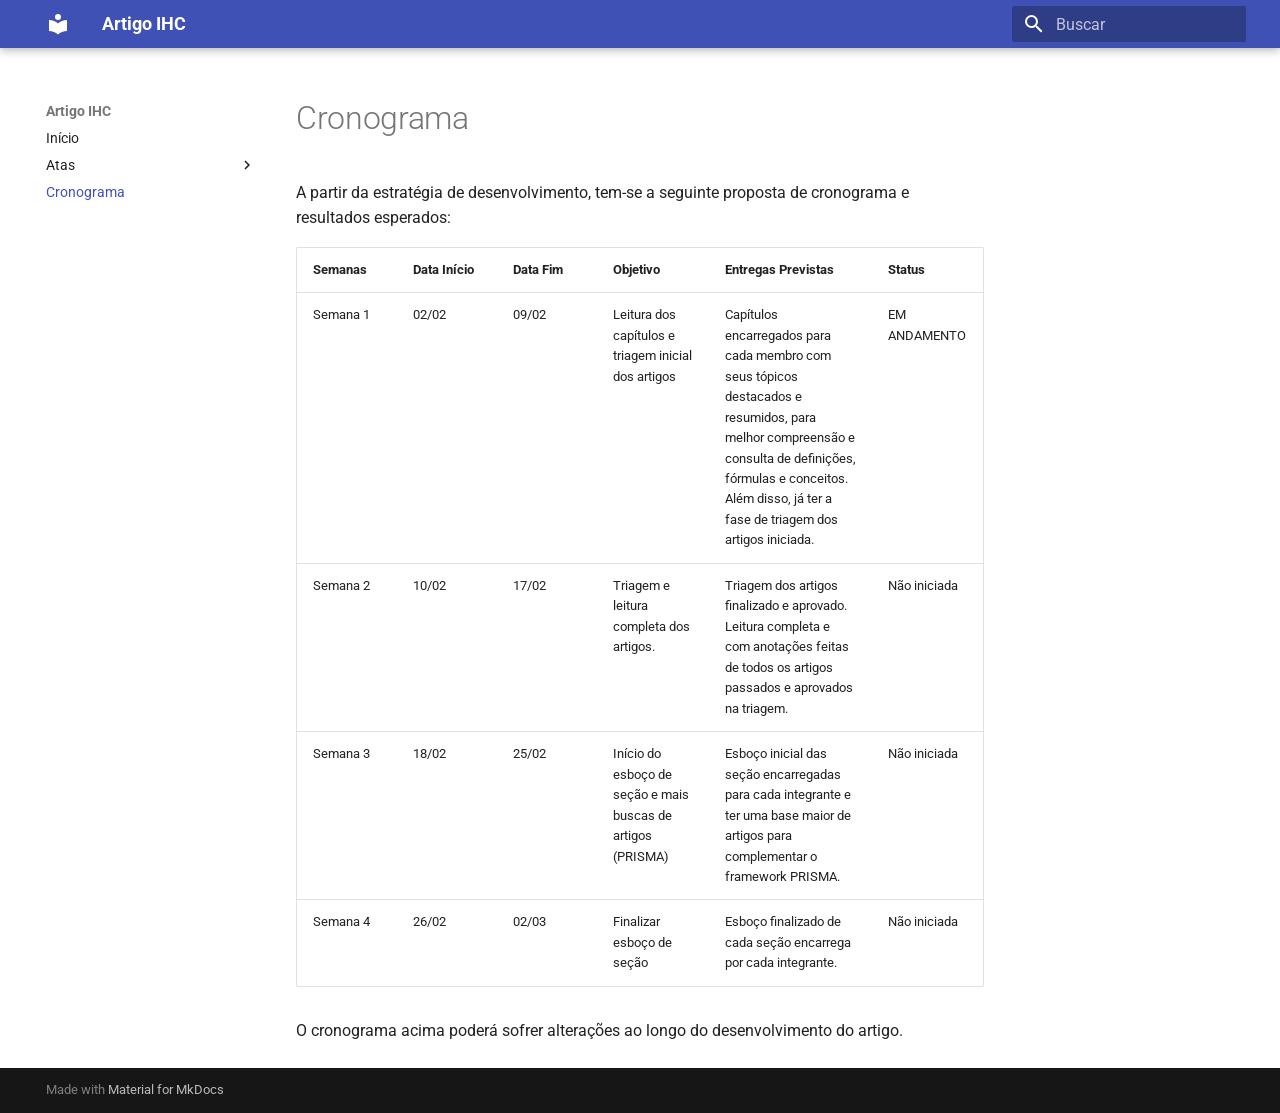
==== commit 064761cd: "Deployed 94c16bc with MkDocs version: 1.6.1" ====
--- a/cronograma/index.html
+++ b/cronograma/index.html
@@ -344,7 +344,54 @@
 
   <h1>Cronograma</h1>
 
-<p>teste2</p>
+<p>A partir da estratégia de desenvolvimento, tem-se a seguinte proposta de cronograma e resultados esperados:</p>
+<table>
+<thead>
+<tr>
+<th>Semanas</th>
+<th>Data Início</th>
+<th>Data Fim</th>
+<th>Objetivo</th>
+<th>Entregas Previstas</th>
+<th>Status</th>
+</tr>
+</thead>
+<tbody>
+<tr>
+<td>Semana 1</td>
+<td>02/02</td>
+<td>09/02</td>
+<td>Leitura dos capítulos e triagem inicial dos artigos</td>
+<td>Capítulos encarregados para cada membro com seus tópicos destacados e resumidos, para melhor compreensão e consulta de definições, fórmulas e conceitos. Além disso, já ter a fase de triagem dos artigos iniciada.</td>
+<td>EM ANDAMENTO</td>
+</tr>
+<tr>
+<td>Semana 2</td>
+<td>10/02</td>
+<td>17/02</td>
+<td>Triagem e leitura completa dos artigos.</td>
+<td>Triagem dos artigos finalizado e aprovado. Leitura completa e com anotações feitas de todos os artigos passados e aprovados na triagem.</td>
+<td>Não iniciada</td>
+</tr>
+<tr>
+<td>Semana 3</td>
+<td>18/02</td>
+<td>25/02</td>
+<td>Início do esboço de seção e mais buscas de artigos (PRISMA)</td>
+<td>Esboço inicial das seção encarregadas para cada integrante e ter uma base maior de artigos para complementar o framework PRISMA.</td>
+<td>Não iniciada</td>
+</tr>
+<tr>
+<td>Semana 4</td>
+<td>26/02</td>
+<td>02/03</td>
+<td>Finalizar esboço de seção</td>
+<td>Esboço finalizado de cada seção encarrega por cada integrante.</td>
+<td>Não iniciada</td>
+</tr>
+</tbody>
+</table>
+<p>O cronograma acima poderá sofrer alterações ao longo do desenvolvimento do artigo.</p>
 
 
 
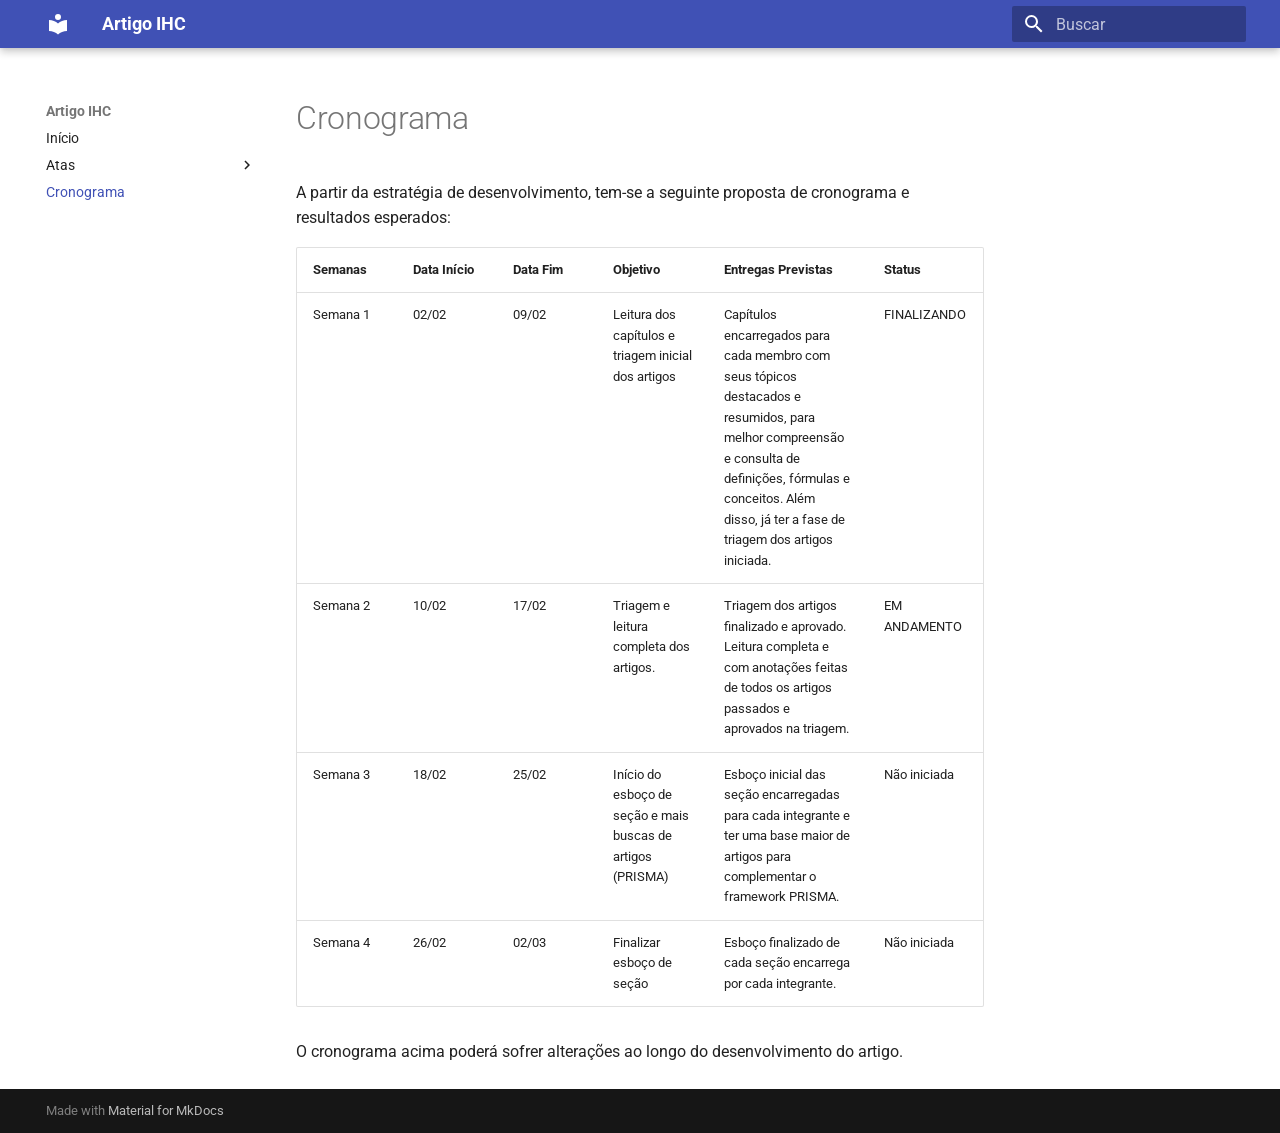
==== commit b3bf43f1: "Deployed 6ec52fc with MkDocs version: 1.6.1" ====
--- a/cronograma/index.html
+++ b/cronograma/index.html
@@ -11,7 +11,7 @@
       
       
       
-        <link rel="prev" href="../atas/02_02/">
+        <link rel="prev" href="../atas/23_02/">
       
       
       
@@ -263,6 +263,52 @@
   
   <span class="md-ellipsis">
     02-02
+    
+  </span>
+  
+
+      </a>
+    </li>
+  
+
+              
+            
+              
+                
+  
+  
+  
+  
+    <li class="md-nav__item">
+      <a href="../atas/09_02/" class="md-nav__link">
+        
+  
+  
+  <span class="md-ellipsis">
+    09-02
+    
+  </span>
+  
+
+      </a>
+    </li>
+  
+
+              
+            
+              
+                
+  
+  
+  
+  
+    <li class="md-nav__item">
+      <a href="../atas/23_02/" class="md-nav__link">
+        
+  
+  
+  <span class="md-ellipsis">
+    23-02
     
   </span>
   
@@ -363,7 +409,7 @@
 <td>09/02</td>
 <td>Leitura dos capítulos e triagem inicial dos artigos</td>
 <td>Capítulos encarregados para cada membro com seus tópicos destacados e resumidos, para melhor compreensão e consulta de definições, fórmulas e conceitos. Além disso, já ter a fase de triagem dos artigos iniciada.</td>
-<td>EM ANDAMENTO</td>
+<td>FINALIZANDO</td>
 </tr>
 <tr>
 <td>Semana 2</td>
@@ -371,7 +417,7 @@
 <td>17/02</td>
 <td>Triagem e leitura completa dos artigos.</td>
 <td>Triagem dos artigos finalizado e aprovado. Leitura completa e com anotações feitas de todos os artigos passados e aprovados na triagem.</td>
-<td>Não iniciada</td>
+<td>EM ANDAMENTO</td>
 </tr>
 <tr>
 <td>Semana 3</td>
